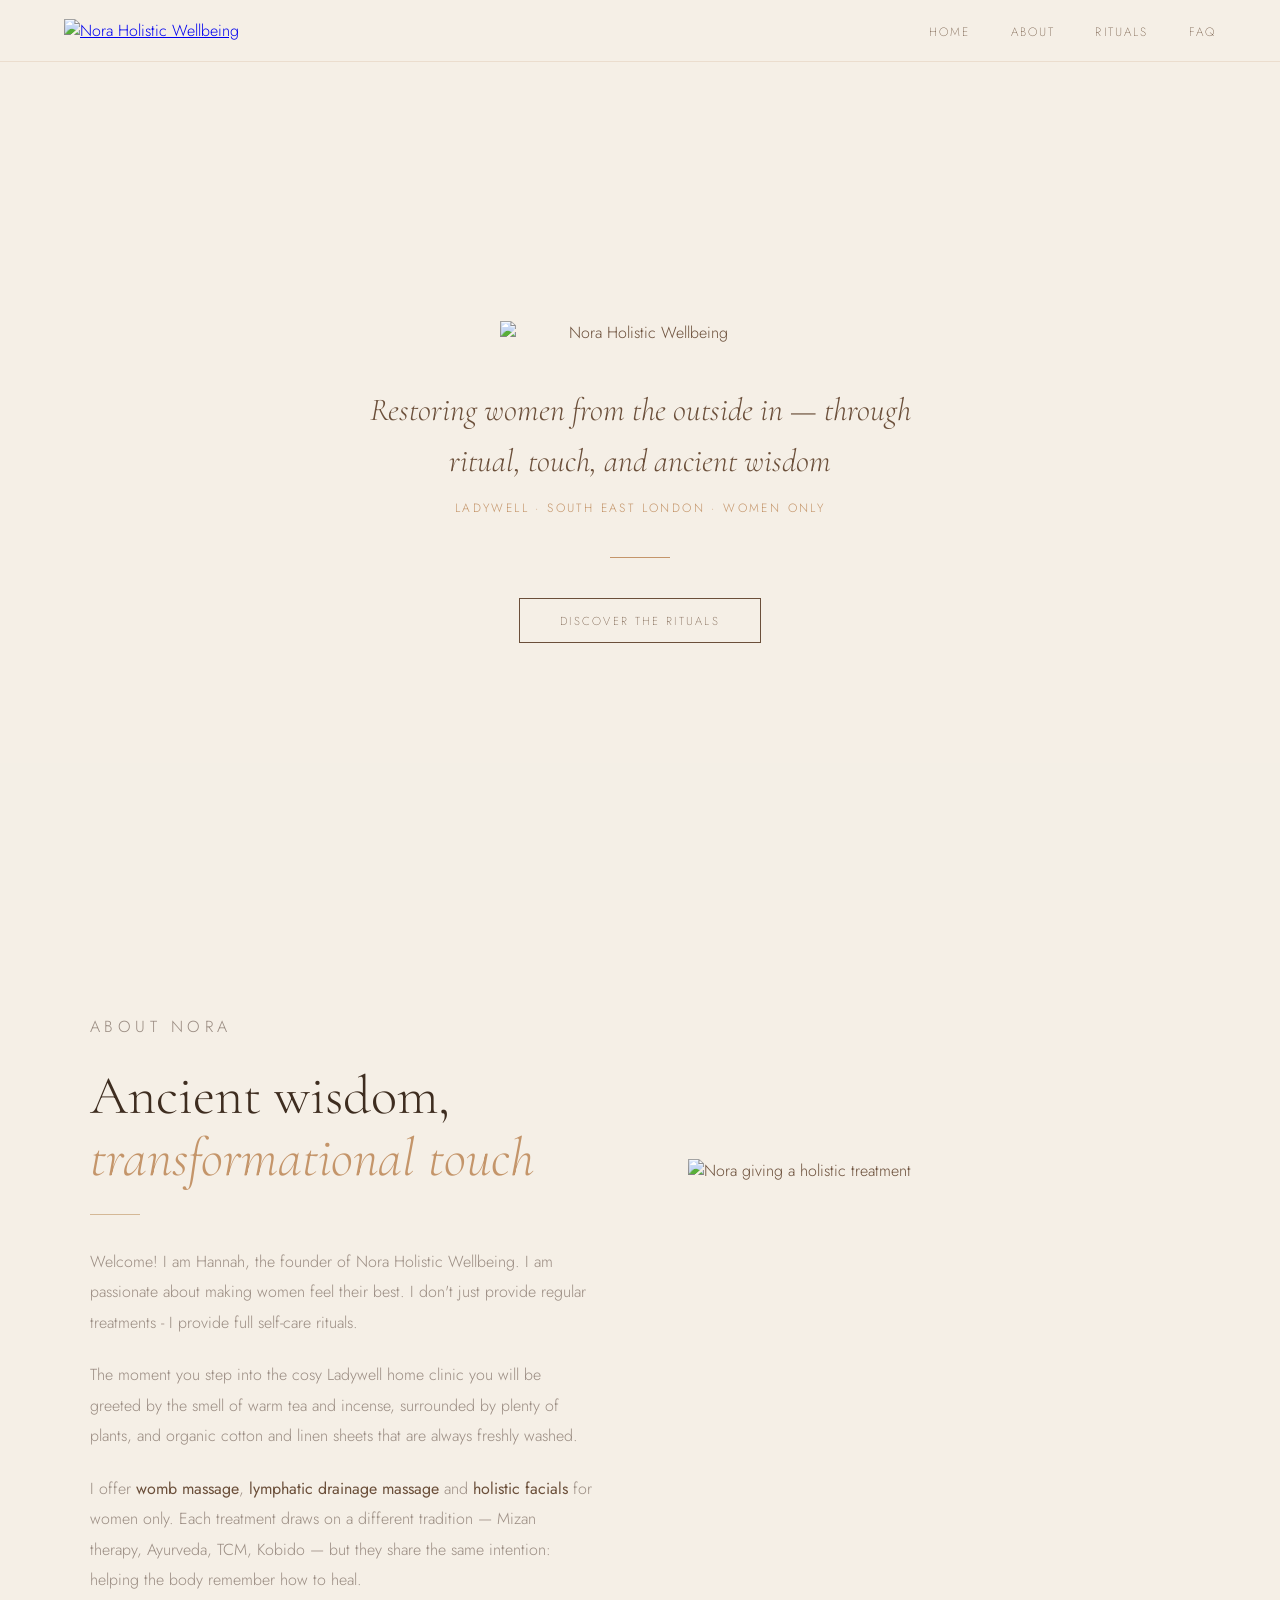
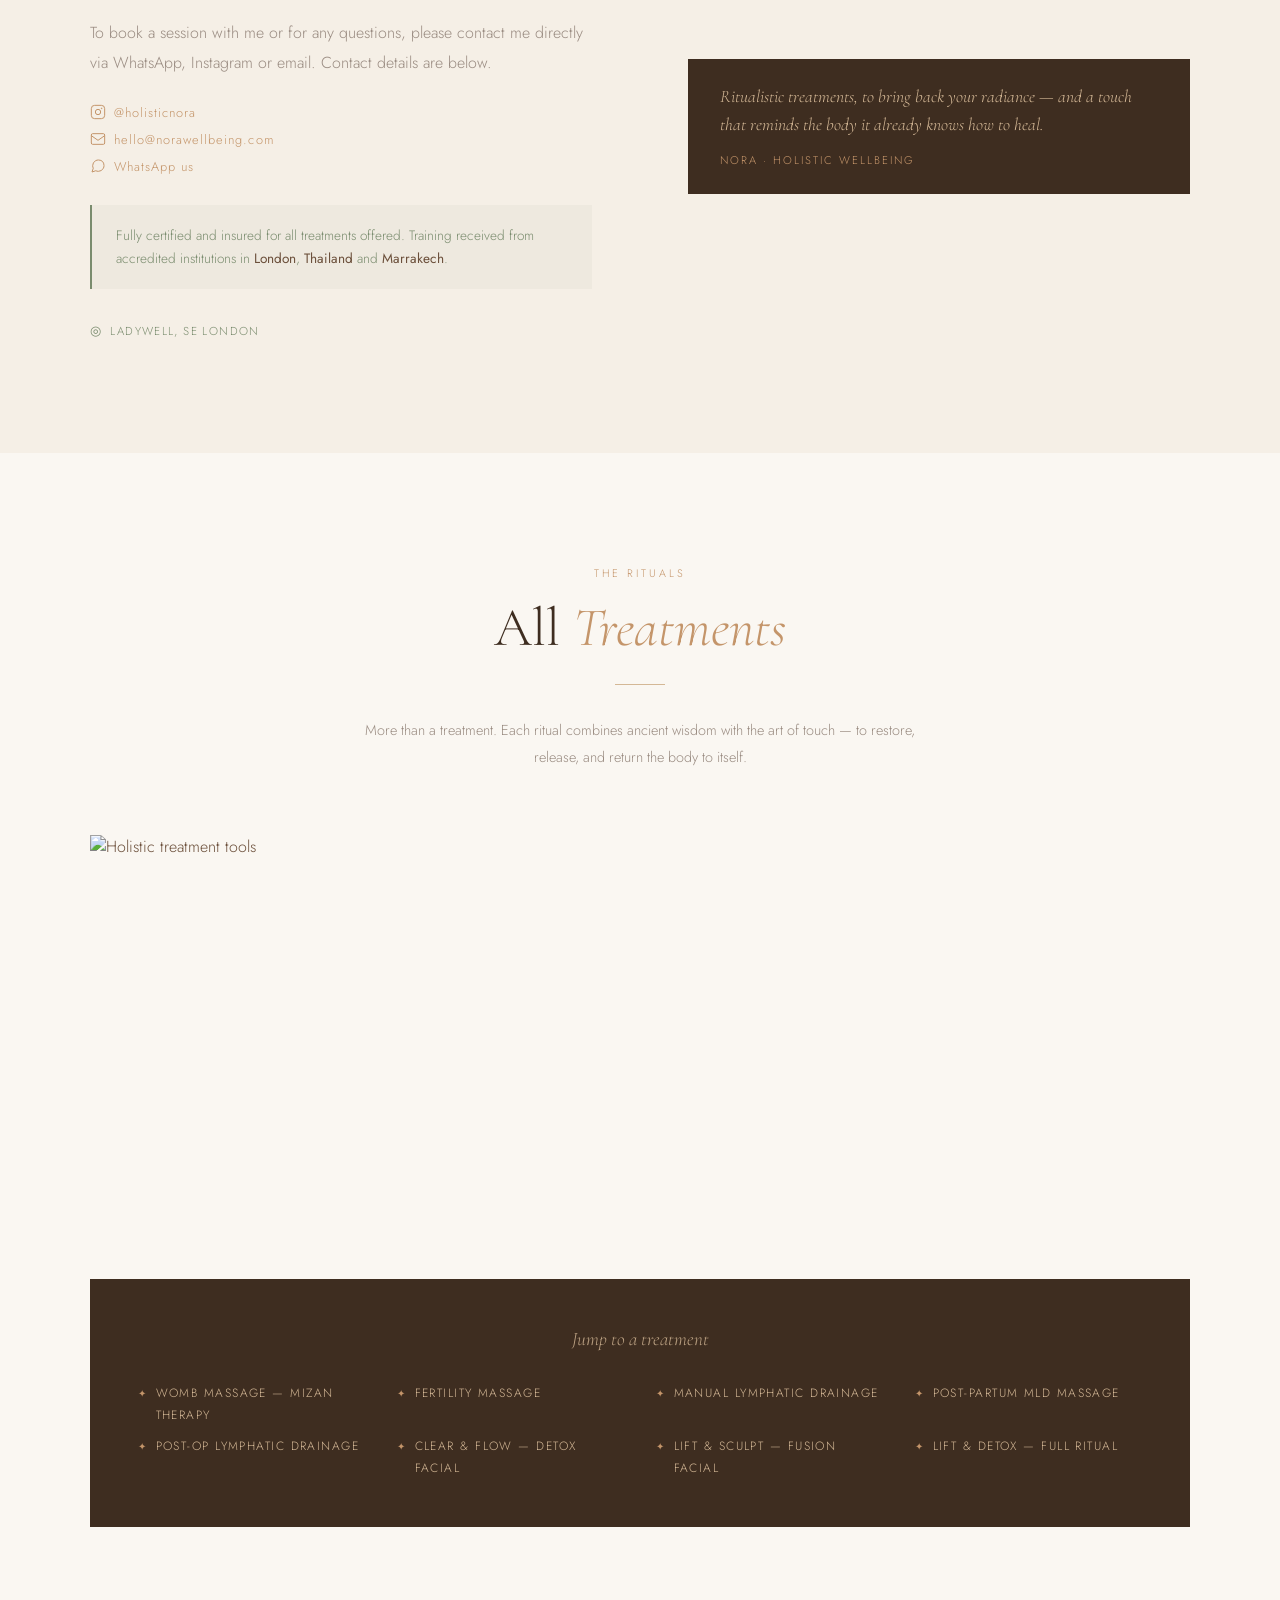
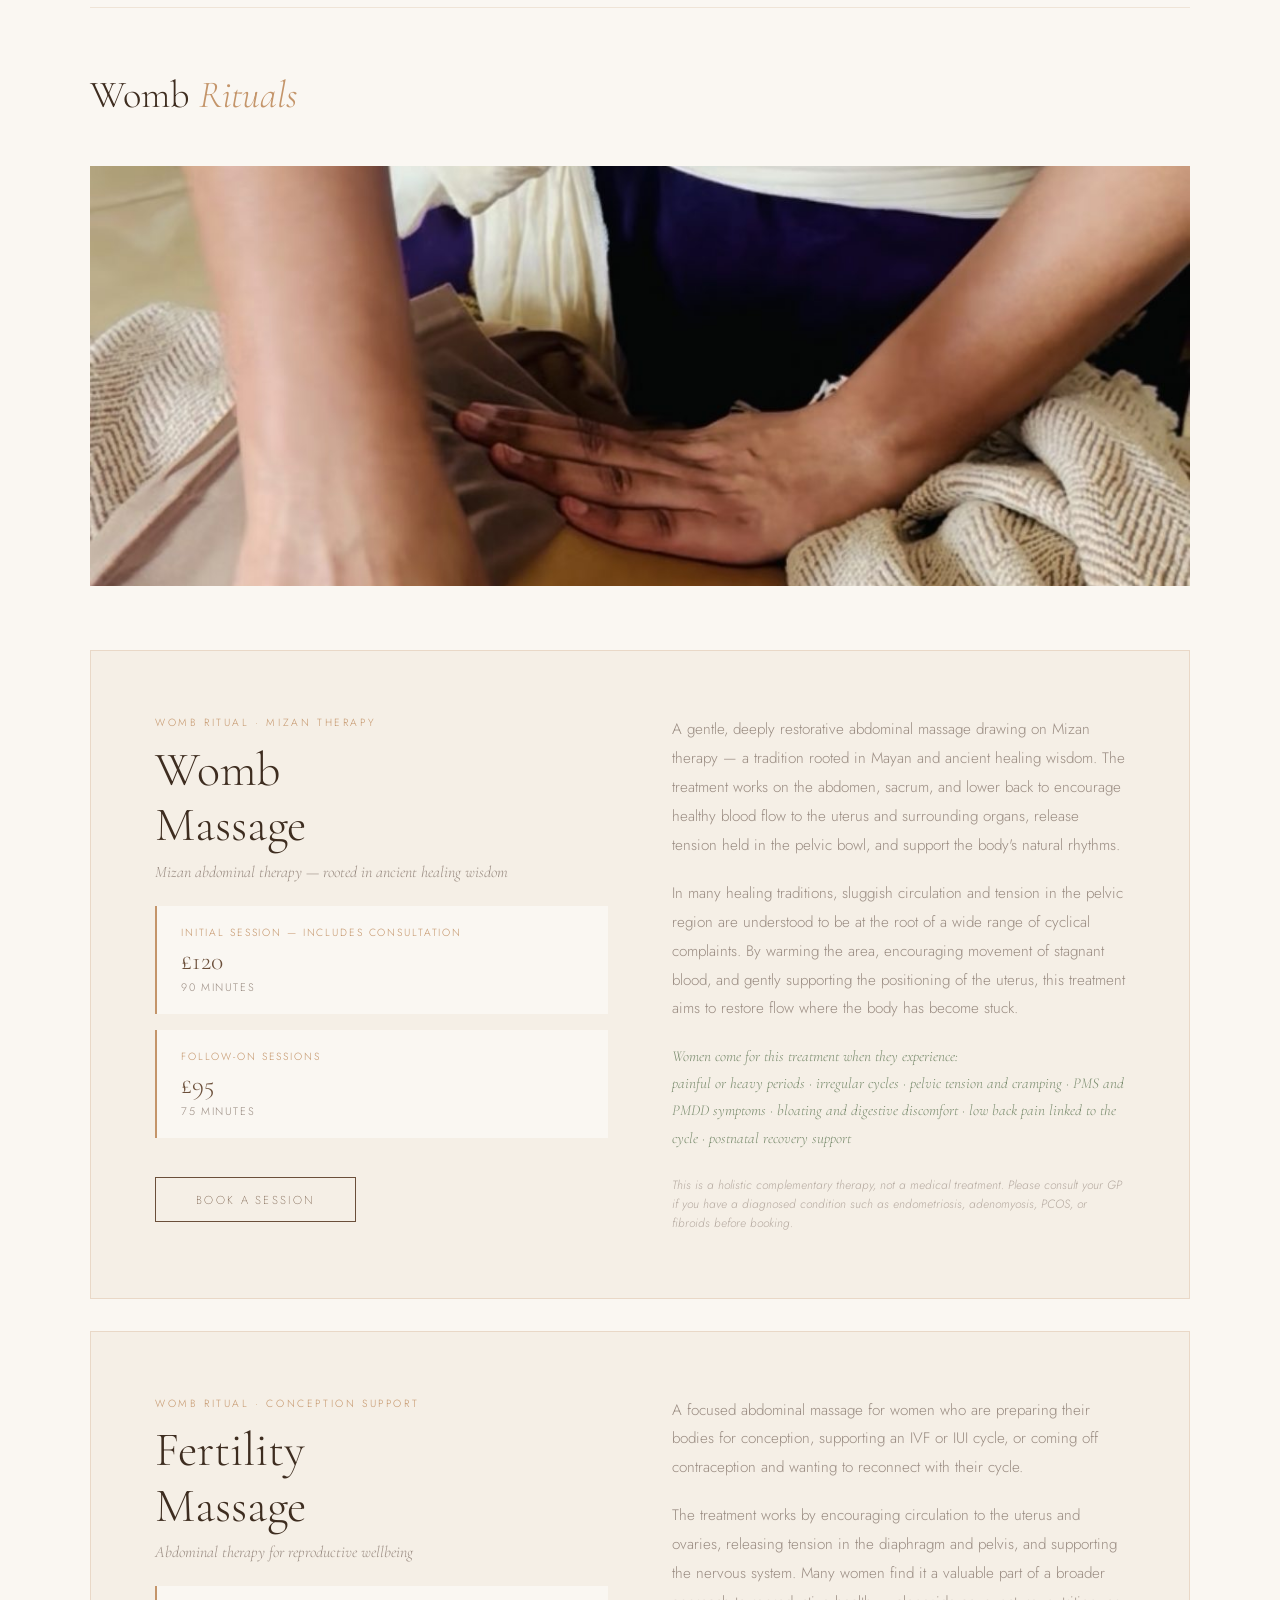
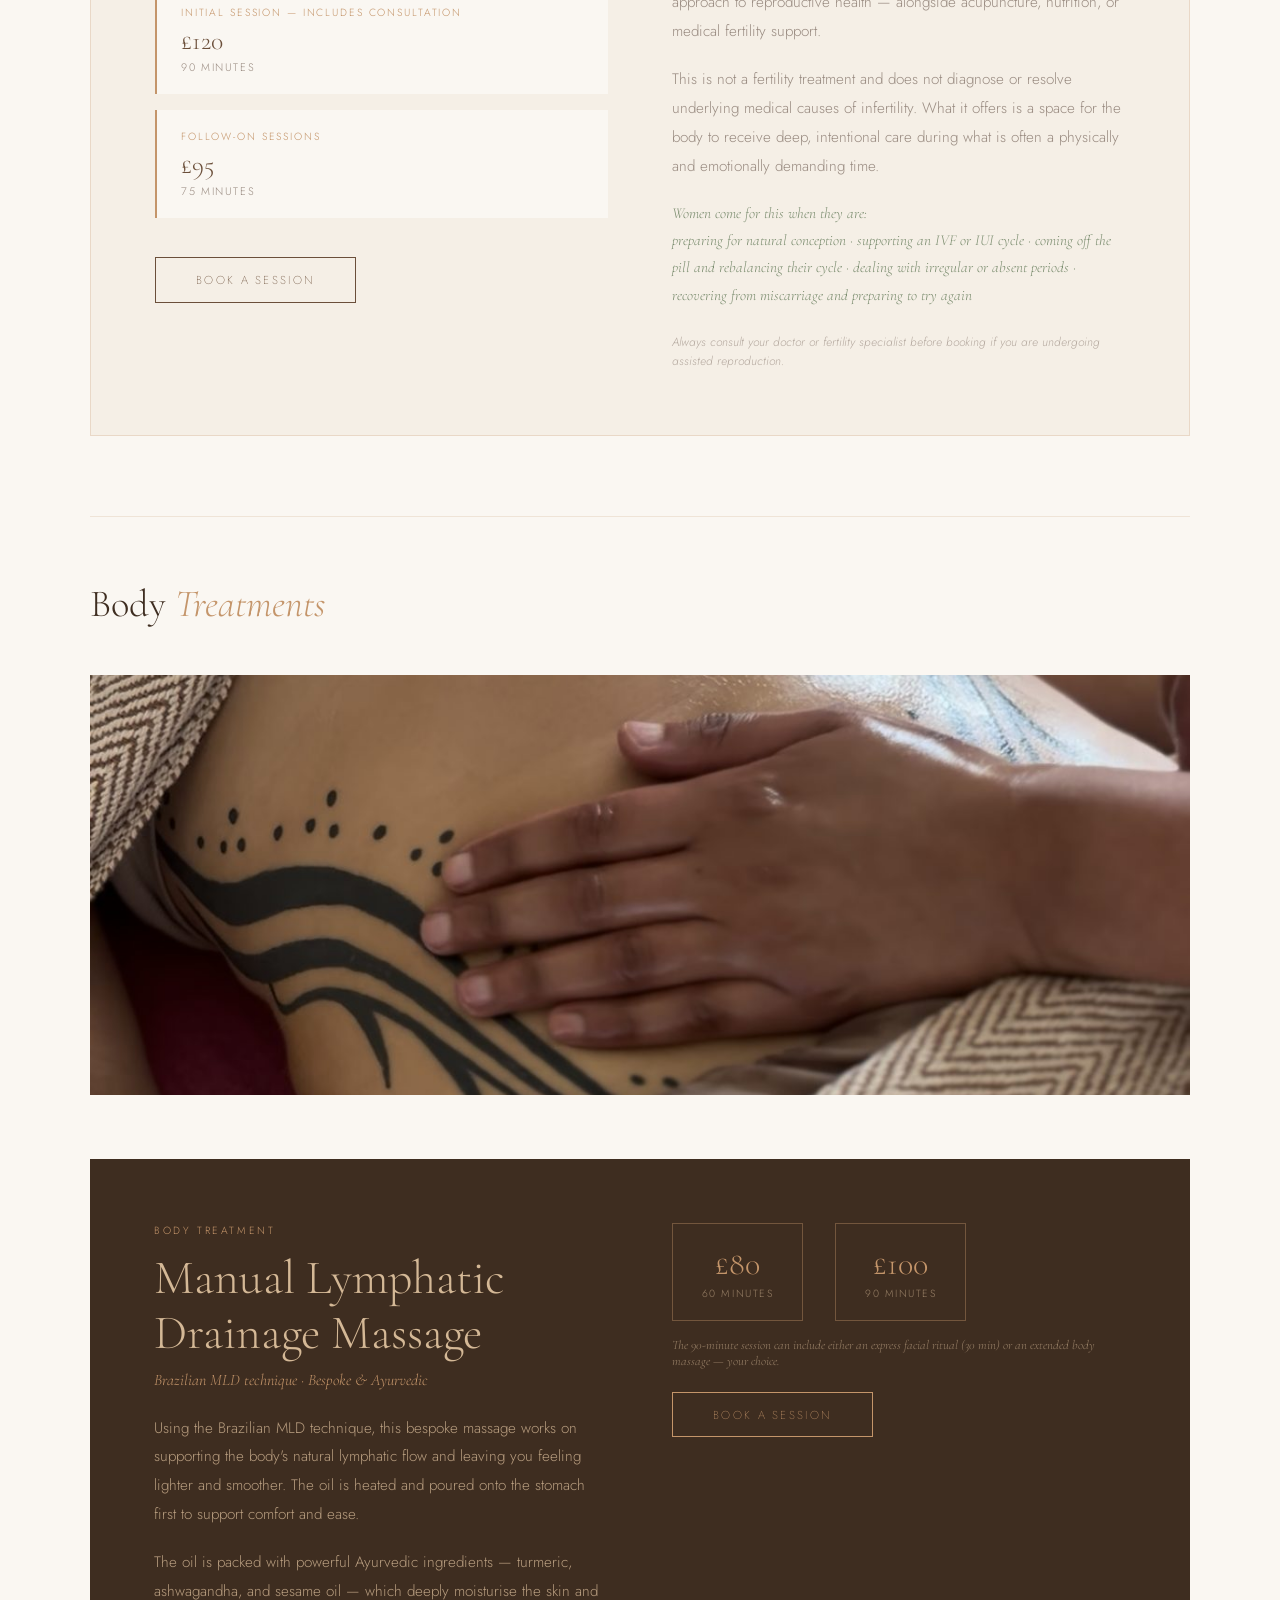
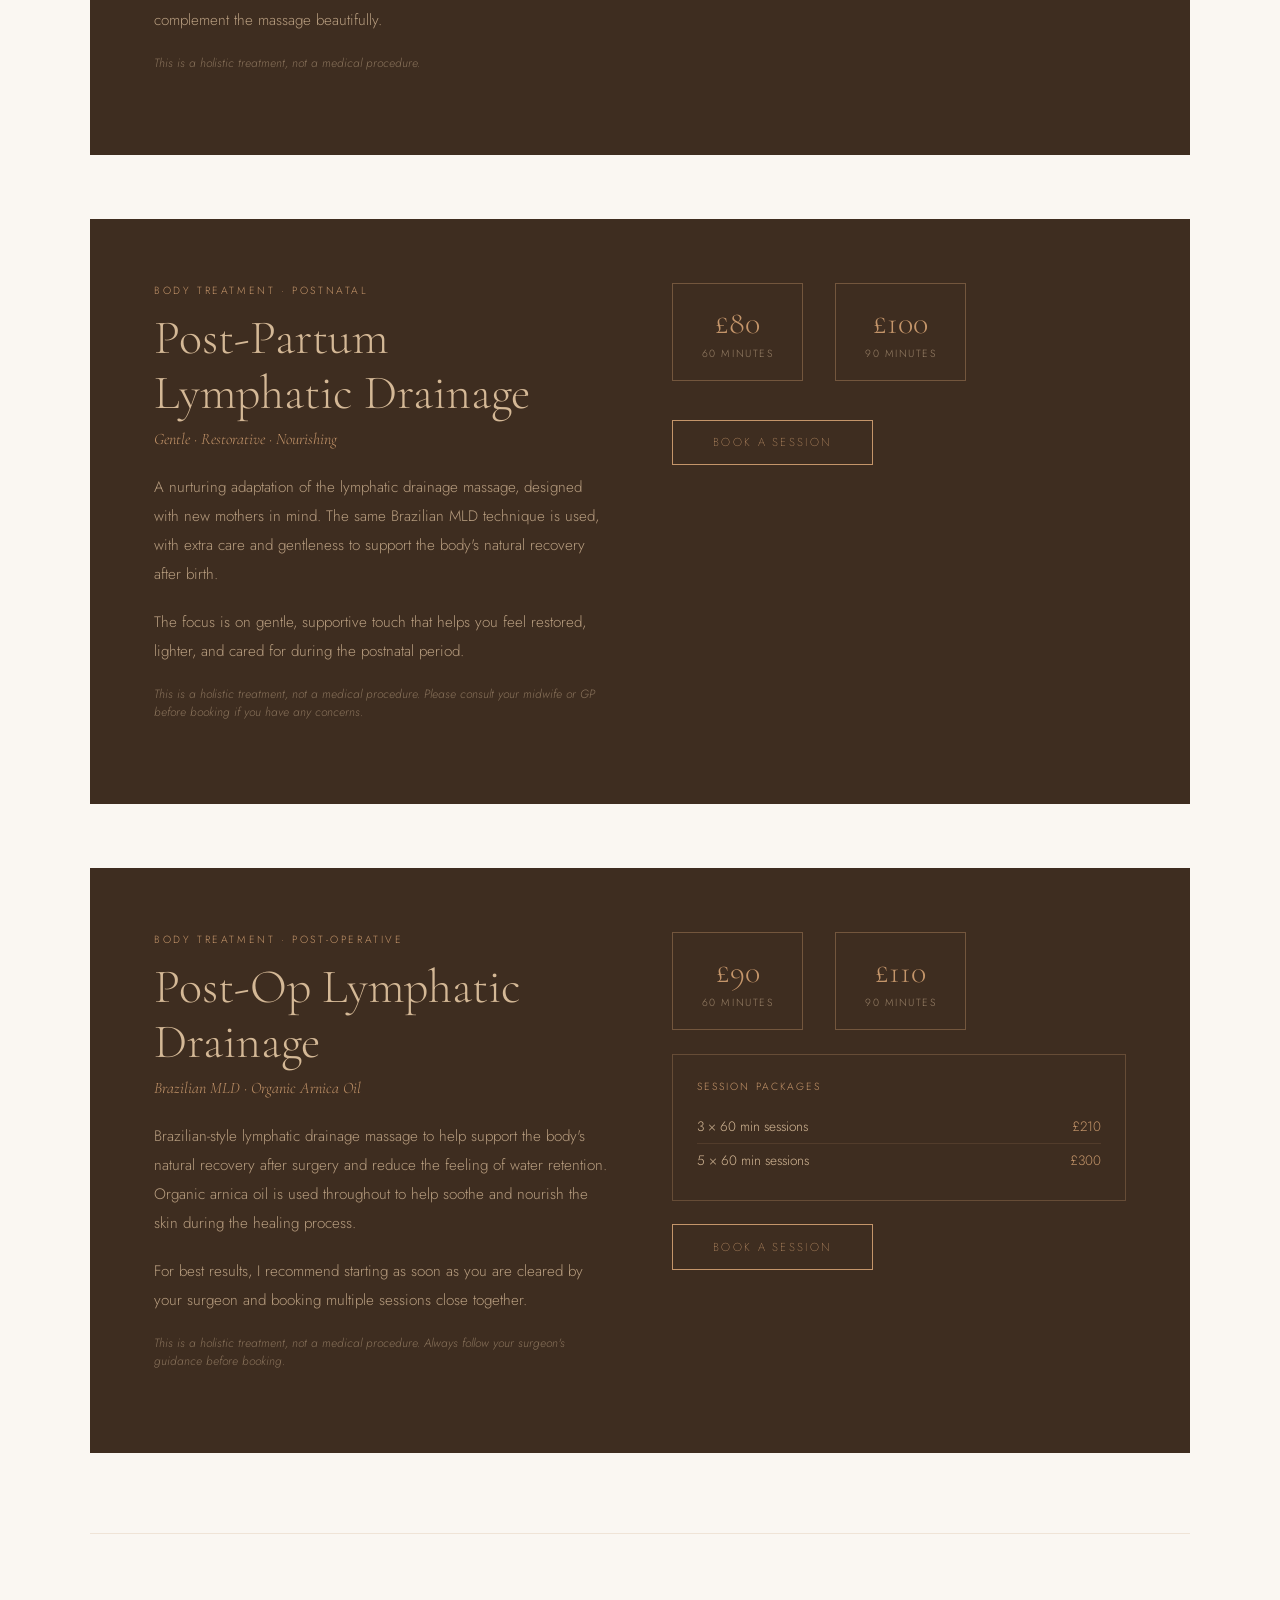
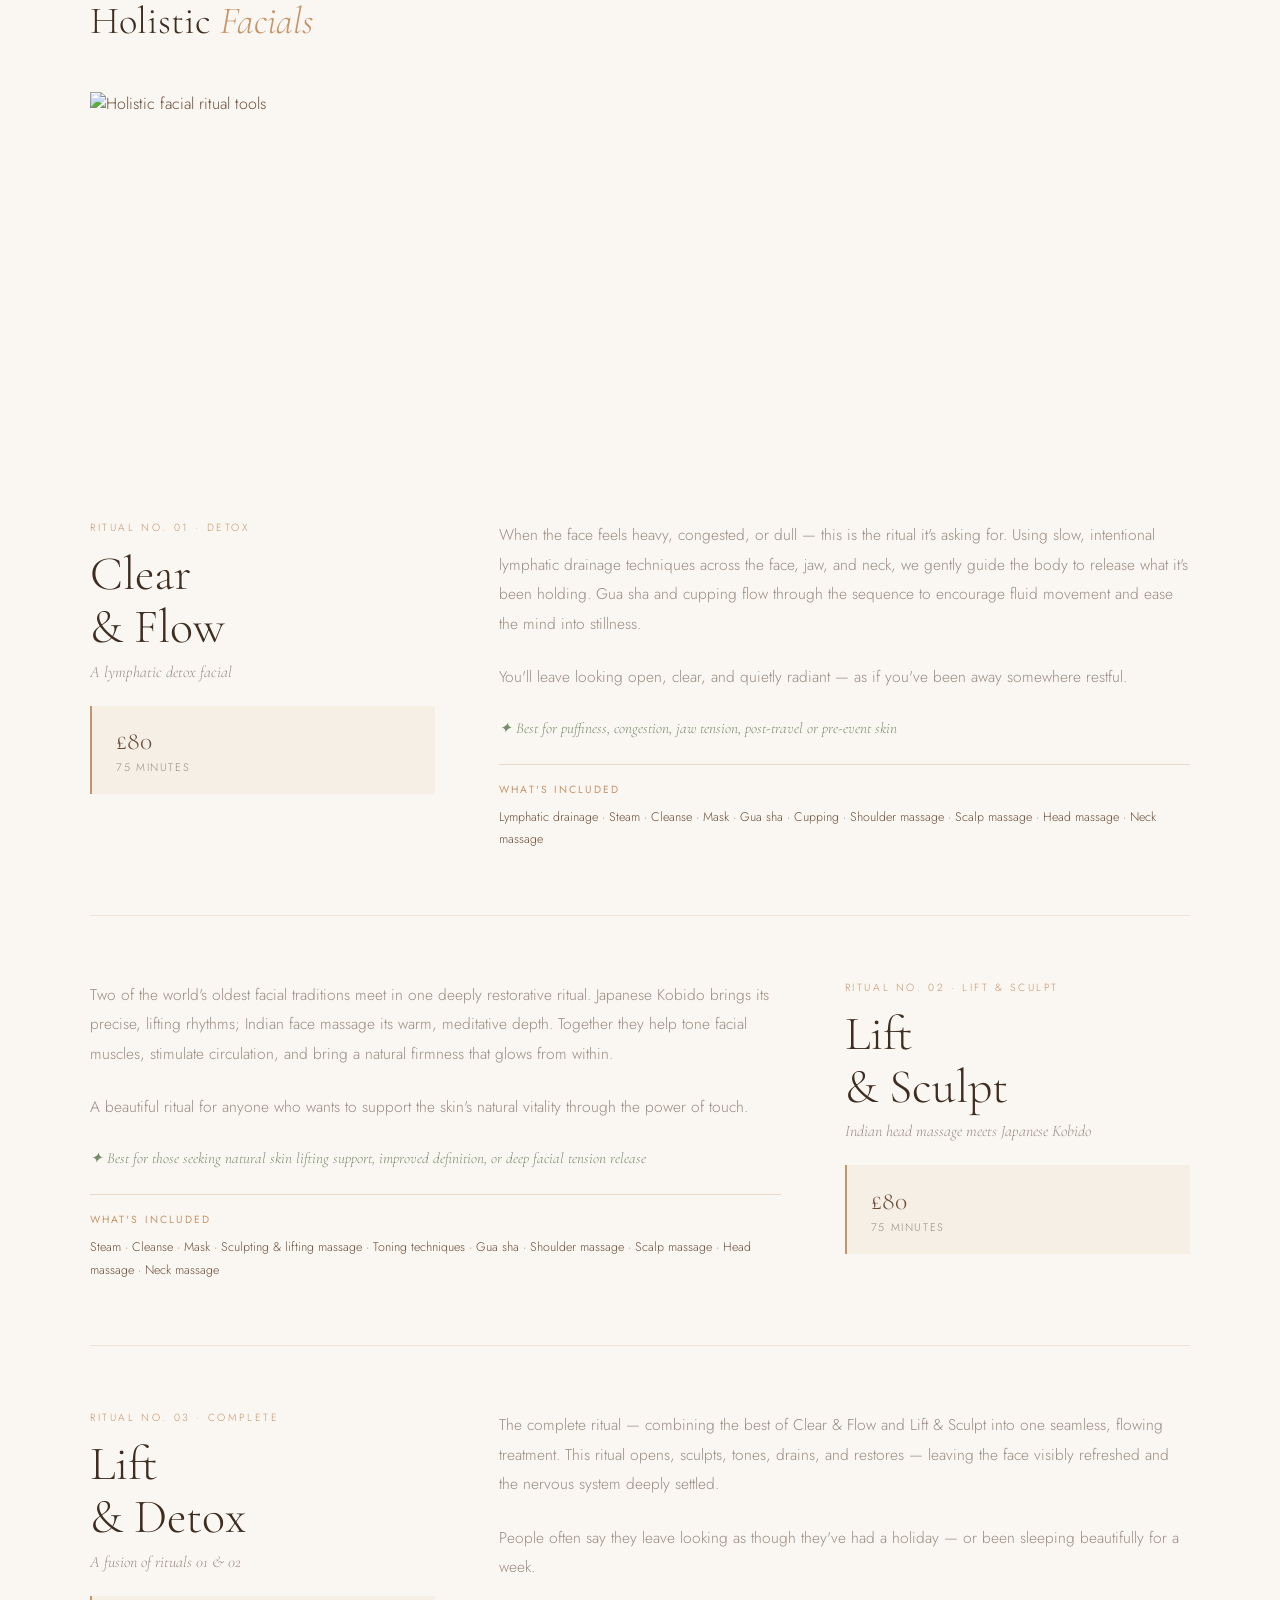
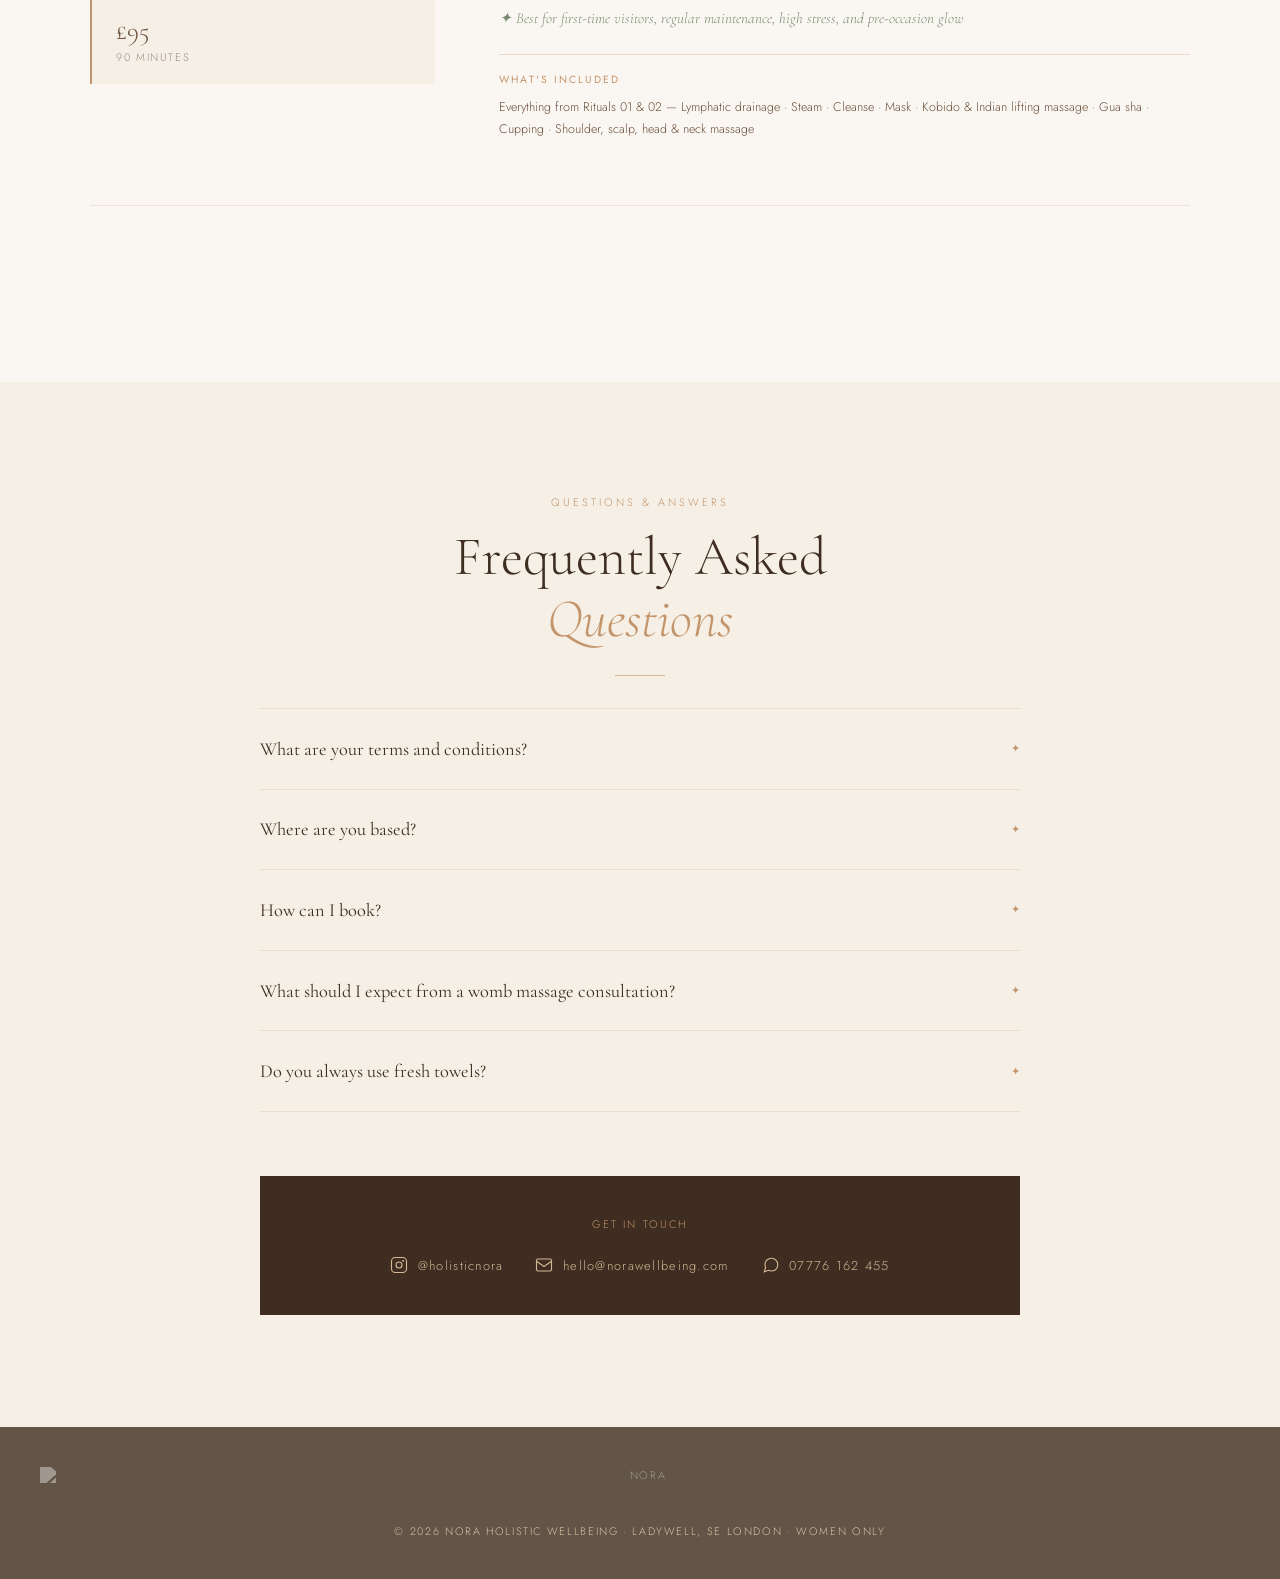
==== index.html @ 3b42503c "Enhance SEO and accessibility features in index.html Updated meta tags for Open Graph and Twitter, a" ====
<!DOCTYPE html>
<html lang="en">
<head>
  <meta charset="UTF-8"/>
  <meta name="viewport" content="width=device-width, initial-scale=1.0"/>
  <title>Nora Holistic Wellbeing | Womb Massage, Lymphatic Drainage &amp; Facials · Ladywell, SE London</title>
  <meta name="description" content="Womb massage, fertility massage, lymphatic drainage and holistic facials for women in Ladywell, SE London. Mizan abdominal therapy, Brazilian MLD, Kobido and Indian facial massage."/>
  <link rel="canonical" href="https://www.norawellbeing.com/"/>
  <meta property="og:type" content="website"/>
  <meta property="og:url" content="https://www.norawellbeing.com/"/>
  <meta property="og:title" content="Nora Holistic Wellbeing | Womb Massage &amp; Holistic Treatments · SE London"/>
  <meta property="og:description" content="Womb massage, fertility massage, lymphatic drainage and holistic facials for women in Ladywell, SE London."/>
  <meta property="og:image" content="https://www.norawellbeing.com/hero.jpg"/>
  <meta name="twitter:card" content="summary_large_image"/>
  <meta name="twitter:image" content="https://www.norawellbeing.com/hero.jpg"/>
  <link rel="icon" href="logo.png" type="image/png"/>
  <link rel="preload" as="image" href="hero.jpg"/>
  <link rel="preconnect" href="https://fonts.googleapis.com"/>
  <link rel="preconnect" href="https://fonts.gstatic.com" crossorigin/>
  <link href="https://fonts.googleapis.com/css2?family=Cormorant+Garamond:ital,wght@0,300;0,400;1,300;1,400&family=Jost:wght@200;300;400&display=swap" rel="stylesheet"/>
  <style>
    :root {
      --parchment: #F5EFE6;
      --cream: #FAF7F2;
      --clay: #C4956A;
      --bark: #6B4F3A;
      --bark-dark: #3E2D20;
      --moss: #7A8C6E;
      --sand: #D4B896;
      --warm-grey: #9A8C82;
    }
    * { margin: 0; padding: 0; box-sizing: border-box; }
    html { scroll-behavior: smooth; }
    body { background: var(--parchment); color: var(--bark); font-family: 'Jost', sans-serif; font-weight: 300; overflow-x: hidden; }

    .skip-link { position: absolute; top: -100%; left: 0; background: var(--bark-dark); color: var(--sand); padding: 0.6rem 1.2rem; z-index: 200; font-size: 0.78rem; letter-spacing: 0.1em; text-decoration: none; }
    .skip-link:focus { top: 0; }

    nav { position: fixed; top: 0; left: 0; right: 0; z-index: 100; display: flex; justify-content: space-between; align-items: center; padding: 1.2rem 4rem; background: rgba(245,239,230,0.92); backdrop-filter: blur(8px); border-bottom: 1px solid rgba(196,149,106,0.2); }
    .nav-logo img { height: 52px; width: auto; }
    .nav-links { display: flex; gap: 2.5rem; list-style: none; }
    .nav-links a { text-decoration: none; color: var(--bark); font-family: 'Jost', sans-serif; font-weight: 200; font-size: 0.75rem; letter-spacing: 0.18em; text-transform: uppercase; transition: color 0.3s; }
    .nav-links a:hover { color: var(--clay); }

    .hamburger { display: none; background: none; border: none; cursor: pointer; padding: 0.3rem; color: var(--bark); line-height: 0; }

    #home { min-height: 100vh; display: flex; flex-direction: column; align-items: center; justify-content: center; text-align: center; padding: 8rem 2rem 4rem; position: relative; overflow: hidden; background-image: url('hero.jpg'); background-size: cover; background-position: center 70%; }
    #home::before { content: ''; position: absolute; inset: 0; background: rgba(245,239,230,0.75); }
    .hero-content { position: relative; z-index: 1; display: flex; flex-direction: column; align-items: center; }
    .hero-logo { width: min(280px, 70vw); margin-bottom: 2.5rem; animation: fadeUp 1.2s ease both; }
    .hero-tagline { font-family: 'Cormorant Garamond', serif; font-style: italic; font-weight: 300; font-size: clamp(1.4rem, 3vw, 2rem); color: var(--bark); max-width: 560px; line-height: 1.6; animation: fadeUp 1.2s 0.2s ease both; margin-bottom: 0.8rem; }
    .hero-sub { font-size: 0.75rem; letter-spacing: 0.2em; text-transform: uppercase; color: var(--clay); animation: fadeUp 1.2s 0.4s ease both; margin-bottom: 2.5rem; }
    .hero-divider { width: 60px; height: 1px; background: var(--clay); margin: 0 auto 2.5rem; animation: fadeUp 1.2s 0.5s ease both; }
    .btn { display: inline-block; padding: 0.85rem 2.5rem; border: 1px solid var(--bark); color: var(--bark); text-decoration: none; font-family: 'Jost', sans-serif; font-weight: 200; font-size: 0.72rem; letter-spacing: 0.2em; text-transform: uppercase; transition: all 0.3s; animation: fadeUp 1.2s 0.6s ease both; }
    .btn:hover { background: var(--bark); color: var(--cream); }
    .btn-clay { border-color: var(--clay); color: var(--clay); }
    .btn-clay:hover { background: var(--clay); color: var(--cream); }

    section { padding: 7rem 2rem; }
    .section-label { font-size: 0.68rem; letter-spacing: 0.28em; text-transform: uppercase; color: var(--clay); margin-bottom: 1rem; }
    .section-heading { font-family: 'Cormorant Garamond', serif; font-weight: 300; font-size: clamp(2.2rem, 5vw, 3.4rem); line-height: 1.15; color: var(--bark-dark); margin-bottom: 1.5rem; }
    .section-heading em { font-style: italic; color: var(--clay); }
    .thin-rule { width: 50px; height: 1px; background: var(--sand); margin-bottom: 2rem; }

    #about { background: var(--parchment); }
    .about-inner { max-width: 1100px; margin: 0 auto; display: grid; grid-template-columns: 1fr 1fr; gap: 6rem; align-items: center; }
    .about-text p { font-size: 1rem; line-height: 1.9; color: var(--warm-grey); margin-bottom: 1.4rem; }
    .about-text p strong { color: var(--bark); font-weight: 400; }
    .about-image { width: 100%; height: 500px; object-fit: cover; display: block; }
    .about-image-caption { background: var(--bark-dark); color: var(--sand); padding: 1.5rem 2rem; font-family: 'Cormorant Garamond', serif; font-style: italic; font-size: 1.1rem; line-height: 1.6; }
    .about-image-caption-sub { font-family: 'Jost', sans-serif; font-style: normal; font-size: 0.7rem; letter-spacing: 0.18em; text-transform: uppercase; color: var(--clay); margin-top: 0.8rem; }
    .location-tag { display: inline-flex; align-items: center; gap: 0.5rem; font-size: 0.72rem; letter-spacing: 0.12em; text-transform: uppercase; color: var(--moss); margin-top: 2rem; }
    .location-tag::before { content: '◎'; font-size: 0.8rem; }
    .about-contact-links { margin-top: 1.5rem; display: flex; flex-direction: column; gap: 0.5rem; }
    .about-contact-links a { display: inline-flex; align-items: center; gap: 0.5rem; color: var(--clay); text-decoration: none; font-size: 0.8rem; letter-spacing: 0.08em; transition: color 0.3s; }
    .about-contact-links a:hover { color: var(--bark); }
    .about-contact-links svg { width: 16px; height: 16px; flex-shrink: 0; }
    .training-badge { margin-top: 1.8rem; padding: 1.2rem 1.5rem; border-left: 2px solid var(--moss); background: rgba(122,140,110,0.06); }
    .training-badge p { font-size: 0.85rem !important; line-height: 1.7 !important; color: var(--moss) !important; margin-bottom: 0 !important; }

    #rituals { background: var(--cream); }
    .rituals-inner { max-width: 1100px; margin: 0 auto; }
    .rituals-header { text-align: center; margin-bottom: 4rem; }
    .rituals-header .thin-rule { margin: 0 auto 2rem; }
    .rituals-image-banner { width: 100%; height: 380px; object-fit: cover; object-position: center 40%; display: block; margin-bottom: 4rem; }
    .treatment-menu { background: var(--bark-dark); padding: 3rem; margin-bottom: 5rem; }
    .treatment-menu-title { font-family: 'Cormorant Garamond', serif; font-style: italic; font-size: 1.2rem; color: var(--sand); margin-bottom: 2rem; text-align: center; opacity: 0.85; }
    .treatment-menu-grid { display: grid; grid-template-columns: repeat(auto-fit, minmax(220px, 1fr)); gap: 0.6rem 2rem; }
    .treatment-menu-item { display: flex; align-items: baseline; gap: 0.6rem; }
    .treatment-menu-item::before { content: '✦'; color: var(--clay); font-size: 0.6rem; flex-shrink: 0; }
    .treatment-menu-item a { color: var(--sand); text-decoration: none; font-size: 0.75rem; letter-spacing: 0.12em; text-transform: uppercase; transition: color 0.3s; line-height: 1.8; }
    .treatment-menu-item a:hover { color: var(--clay); }

    .womb-card { background: var(--parchment); border: 1px solid rgba(196,149,106,0.25); padding: 4rem; margin-bottom: 2rem; display: grid; grid-template-columns: 1fr 1fr; gap: 4rem; align-items: start; }
    .womb-image { width: 100%; height: 420px; object-fit: cover; object-position: center 38%; display: block; margin-bottom: 4rem; }
    .womb-heading { font-family: 'Cormorant Garamond', serif; font-size: clamp(2rem, 4vw, 3rem); font-weight: 300; color: var(--bark-dark); line-height: 1.15; margin-bottom: 0.5rem; }
    .womb-subtitle { font-family: 'Cormorant Garamond', serif; font-style: italic; font-size: 1rem; color: var(--warm-grey); margin-bottom: 1.5rem; }
    .womb-description { font-size: 0.95rem; line-height: 1.9; color: var(--warm-grey); margin-bottom: 1.2rem; }
    .womb-best-for { font-family: 'Cormorant Garamond', serif; font-style: italic; font-size: 0.95rem; color: var(--moss); margin-bottom: 1.5rem; line-height: 1.8; }
    .womb-disclaimer { font-size: 0.75rem; font-style: italic; color: var(--warm-grey); opacity: 0.7; margin-top: 1.5rem; line-height: 1.6; }
    .womb-price-block { background: var(--cream); padding: 1.2rem 1.5rem; border-left: 2px solid var(--clay); margin-bottom: 1rem; }
    .womb-price { font-family: 'Cormorant Garamond', serif; font-size: 1.6rem; color: var(--bark); font-weight: 300; }
    .womb-price-label { font-size: 0.65rem; letter-spacing: 0.18em; text-transform: uppercase; color: var(--clay); margin-bottom: 0.3rem; }
    .womb-duration { font-size: 0.68rem; letter-spacing: 0.15em; text-transform: uppercase; color: var(--warm-grey); margin-top: 0.2rem; }

    .ritual-card { display: grid; grid-template-columns: 1fr 2fr; gap: 4rem; margin-bottom: 4rem; padding-bottom: 4rem; border-bottom: 1px solid rgba(196,149,106,0.2); align-items: start; }
    .ritual-card.reverse { grid-template-columns: 2fr 1fr; }
    .ritual-card.reverse .ritual-meta { order: 2; }
    .ritual-card.reverse .ritual-body { order: 1; }
    .ritual-meta { position: sticky; top: 120px; }
    .ritual-number { font-size: 0.65rem; letter-spacing: 0.25em; text-transform: uppercase; color: var(--clay); margin-bottom: 0.8rem; }
    .ritual-name { font-family: 'Cormorant Garamond', serif; font-size: clamp(2rem, 4vw, 3rem); font-weight: 300; color: var(--bark-dark); line-height: 1.1; margin-bottom: 0.5rem; }
    .ritual-subtitle { font-family: 'Cormorant Garamond', serif; font-style: italic; font-size: 1rem; color: var(--warm-grey); margin-bottom: 1.5rem; }
    .ritual-price-block { background: var(--parchment); padding: 1.2rem 1.5rem; border-left: 2px solid var(--clay); }
    .ritual-price { font-family: 'Cormorant Garamond', serif; font-size: 1.6rem; color: var(--bark); font-weight: 300; }
    .ritual-duration { font-size: 0.68rem; letter-spacing: 0.15em; text-transform: uppercase; color: var(--warm-grey); margin-top: 0.2rem; }
    .ritual-description { font-size: 0.97rem; line-height: 1.9; color: var(--warm-grey); margin-bottom: 1.5rem; }
    .ritual-best-for { font-family: 'Cormorant Garamond', serif; font-style: italic; font-size: 0.95rem; color: var(--moss); margin-bottom: 1.5rem; line-height: 1.6; }
    .ritual-includes { font-size: 0.78rem; line-height: 1.8; color: var(--bark); border-top: 1px solid rgba(196,149,106,0.3); padding-top: 1rem; }
    .ritual-includes strong { display: block; font-size: 0.65rem; letter-spacing: 0.2em; text-transform: uppercase; color: var(--clay); margin-bottom: 0.4rem; font-weight: 400; }

    .mld-card { background: var(--bark-dark); color: var(--sand); padding: 4rem; margin-top: 2rem; margin-bottom: 4rem; display: grid; grid-template-columns: 1fr 1fr; gap: 4rem; align-items: start; }
    .mld-heading { font-family: 'Cormorant Garamond', serif; font-size: clamp(2rem, 4vw, 3rem); font-weight: 300; color: var(--sand); line-height: 1.15; margin-bottom: 0.5rem; }
    .mld-subtitle { font-family: 'Cormorant Garamond', serif; font-style: italic; font-size: 1rem; color: var(--clay); margin-bottom: 1.5rem; }
    .mld-description { font-size: 0.95rem; line-height: 1.9; color: rgba(212,184,150,0.8); margin-bottom: 1.2rem; }
    .mld-disclaimer { font-size: 0.75rem; font-style: italic; color: rgba(212,184,150,0.5); margin-bottom: 1.2rem; }
    .mld-prices { display: flex; gap: 2rem; flex-wrap: wrap; margin-bottom: 1rem; }
    .mld-price-item { border: 1px solid rgba(196,149,106,0.4); padding: 1.2rem 1.8rem; text-align: center; }
    .mld-price-amount { font-family: 'Cormorant Garamond', serif; font-size: 2rem; color: var(--clay); font-weight: 300; }
    .mld-price-duration { font-size: 0.65rem; letter-spacing: 0.15em; text-transform: uppercase; color: var(--sand); opacity: 0.6; margin-top: 0.2rem; }
    .price-note { font-size: 0.8rem; font-style: italic; color: rgba(212,184,150,0.6); margin-top: 0.5rem; font-family: 'Cormorant Garamond', serif; }
    .package-box { border: 1px solid rgba(196,149,106,0.3); padding: 1.5rem; margin-top: 1.5rem; }
    .package-box-title { font-size: 0.65rem; letter-spacing: 0.2em; text-transform: uppercase; color: var(--clay); margin-bottom: 1rem; }
    .package-item { font-size: 0.85rem; color: var(--sand); padding: 0.4rem 0; border-bottom: 1px solid rgba(196,149,106,0.15); display: flex; justify-content: space-between; }
    .package-item:last-child { border-bottom: none; }
    .section-sub-heading { font-family: 'Cormorant Garamond', serif; font-weight: 300; font-size: clamp(1.6rem, 3vw, 2.4rem); color: var(--bark-dark); margin: 5rem 0 3rem; padding-top: 4rem; border-top: 1px solid rgba(196,149,106,0.2); }
    .section-sub-heading em { font-style: italic; color: var(--clay); }

    #faq { background: var(--parchment); }
    .faq-inner { max-width: 760px; margin: 0 auto; text-align: center; }
    .faq-list { text-align: left; }
    .faq-item { border-bottom: 1px solid rgba(196,149,106,0.2); }
    .faq-item:first-child { border-top: 1px solid rgba(196,149,106,0.2); }
    .faq-question { width: 100%; background: none; border: none; cursor: pointer; padding: 1.8rem 0; font-family: 'Cormorant Garamond', serif; font-size: 1.15rem; font-weight: 400; color: var(--bark-dark); display: flex; justify-content: space-between; align-items: center; gap: 1rem; text-align: left; }
    .faq-question::after { content: '✦'; font-size: 0.7rem; color: var(--clay); flex-shrink: 0; transition: transform 0.35s ease; }
    .faq-item.open .faq-question::after { transform: rotate(45deg); }
    .faq-answer-wrap { max-height: 0; overflow: hidden; transition: max-height 0.4s ease; }
    .faq-item.open .faq-answer-wrap { max-height: 600px; }
    .faq-answer { font-size: 0.92rem; line-height: 1.85; color: var(--warm-grey); padding-bottom: 1.8rem; }
    .faq-answer a { color: var(--clay); text-decoration: none; }
    .faq-answer a:hover { text-decoration: underline; }
    .contact-links-block { margin-top: 4rem; padding: 2.5rem; background: var(--bark-dark); text-align: center; }
    .contact-links-block p { font-size: 0.68rem; letter-spacing: 0.2em; text-transform: uppercase; color: var(--clay); margin-bottom: 1.5rem; }
    .contact-links-icons { display: flex; justify-content: center; gap: 2rem; flex-wrap: wrap; }
    .contact-link-icon { display: flex; align-items: center; gap: 0.6rem; color: var(--sand); text-decoration: none; font-size: 0.8rem; letter-spacing: 0.1em; transition: color 0.3s; }
    .contact-link-icon:hover { color: var(--clay); }
    .contact-link-icon svg { width: 18px; height: 18px; }

    footer { background: var(--bark-dark); color: var(--sand); text-align: center; padding: 2.5rem; font-size: 0.68rem; letter-spacing: 0.15em; text-transform: uppercase; opacity: 0.8; }
    footer img { height: 40px; margin-bottom: 1rem; display: block; margin-left: auto; margin-right: auto; filter: brightness(0) invert(1) opacity(0.4); }

    @keyframes fadeUp { from { opacity: 0; transform: translateY(24px); } to { opacity: 1; transform: translateY(0); } }
    .reveal { opacity: 0; transform: translateY(30px); transition: opacity 0.8s ease, transform 0.8s ease; }
    .reveal.visible { opacity: 1; transform: translateY(0); }

    @media (max-width: 768px) {
      nav { padding: 1rem 1.5rem; }
      .hamburger { display: block; }
      .nav-links {
        display: none;
        position: absolute;
        top: 100%;
        left: 0;
        right: 0;
        flex-direction: column;
        gap: 0;
        background: rgba(245,239,230,0.97);
        backdrop-filter: blur(8px);
        border-bottom: 1px solid rgba(196,149,106,0.2);
      }
      .nav-links.open { display: flex; }
      .nav-links li { border-bottom: 1px solid rgba(196,149,106,0.1); }
      .nav-links a { display: block; padding: 1rem 1.5rem; font-size: 0.72rem; }
      .about-inner { grid-template-columns: 1fr; gap: 3rem; }
      .about-image { height: 320px; }
      .ritual-card { grid-template-columns: 1fr !important; gap: 2rem; }
      .ritual-card.reverse { grid-template-columns: 1fr !important; }
      .ritual-card.reverse .ritual-meta { order: 1 !important; }
      .ritual-card.reverse .ritual-body { order: 2 !important; }
      .ritual-meta { position: static; }
      .ritual-body { min-width: 0; }
      .ritual-description { overflow-wrap: break-word; }
      .mld-card { grid-template-columns: 1fr; gap: 2rem; padding: 2.5rem; }
      .womb-card { grid-template-columns: 1fr; gap: 2rem; padding: 2rem; }
      .treatment-menu { padding: 2rem 1.5rem; }
      .treatment-menu-grid { grid-template-columns: 1fr 1fr; }
      .rituals-image-banner { height: 220px; }
      .womb-image { height: 260px; }
    }
  </style>
</head>
<body>

<a href="#home" class="skip-link">Skip to main content</a>

<nav aria-label="Main navigation">
  <div class="nav-logo">
    <a href="#home"><img src="logo.png" alt="Nora Holistic Wellbeing"/></a>
  </div>
  <button class="hamburger" aria-label="Toggle navigation" aria-expanded="false" aria-controls="nav-links">
    <svg width="22" height="22" viewBox="0 0 24 24" fill="none" stroke="currentColor" stroke-width="1.5" aria-hidden="true">
      <line x1="3" y1="6" x2="21" y2="6"/>
      <line x1="3" y1="12" x2="21" y2="12"/>
      <line x1="3" y1="18" x2="21" y2="18"/>
    </svg>
  </button>
  <ul class="nav-links" id="nav-links">
    <li><a href="#home">Home</a></li>
    <li><a href="#about">About</a></li>
    <li><a href="#rituals">Rituals</a></li>
    <li><a href="#faq">FAQ</a></li>
  </ul>
</nav>

<section id="home">
  <div class="hero-content">
    <img src="logo.png" alt="Nora Holistic Wellbeing" class="hero-logo"/>
    <p class="hero-tagline">Restoring women from the outside in — through ritual, touch, and ancient wisdom</p>
    <p class="hero-sub">Ladywell · South East London · Women Only</p>
    <div class="hero-divider"></div>
    <a href="#rituals" class="btn">Discover the Rituals</a>
  </div>
</section>

<section id="about">
  <div class="about-inner">
    <div class="about-text reveal">
      <p class="section-label">About Nora</p>
      <h2 class="section-heading">Ancient wisdom,<br/><em>transformational touch</em></h2>
      <div class="thin-rule"></div>
      <p>Welcome! I am Hannah, the founder of Nora Holistic Wellbeing. I am passionate about making women feel their best. I don't just provide regular treatments - I provide full self-care rituals.</p>
      <p>The moment you step into the cosy Ladywell home clinic you will be greeted by the smell of warm tea and incense, surrounded by plenty of plants, and organic cotton and linen sheets that are always freshly washed.</p>
      <p>I offer <strong>womb massage</strong>, <strong>lymphatic drainage massage</strong> and <strong>holistic facials</strong> for women only. Each treatment draws on a different tradition — Mizan therapy, Ayurveda, TCM, Kobido — but they share the same intention: helping the body remember how to heal.</p>
      <p>To book a session with me or for any questions, please contact me directly via WhatsApp, Instagram or email. Contact details are below.</p>
      <div class="about-contact-links">
        <a href="https://www.instagram.com/holisticnora" target="_blank" rel="noopener noreferrer">
          <svg viewBox="0 0 24 24" fill="none" stroke="currentColor" stroke-width="1.5"><rect x="2" y="2" width="20" height="20" rx="5"/><circle cx="12" cy="12" r="4"/><circle cx="17.5" cy="6.5" r="0.5" fill="currentColor"/></svg>
          @holisticnora
        </a>
        <a href="mailto:hello@norawellbeing.com">
          <svg viewBox="0 0 24 24" fill="none" stroke="currentColor" stroke-width="1.5"><rect x="2" y="4" width="20" height="16" rx="2"/><path d="m2 7 10 7 10-7"/></svg>
          hello@norawellbeing.com
        </a>
        <a href="https://wa.me/447776162455" target="_blank" rel="noopener noreferrer">
          <svg viewBox="0 0 24 24" fill="none" stroke="currentColor" stroke-width="1.5"><path d="M21 11.5a8.38 8.38 0 0 1-.9 3.8 8.5 8.5 0 0 1-7.6 4.7 8.38 8.38 0 0 1-3.8-.9L3 21l1.9-5.7a8.38 8.38 0 0 1-.9-3.8 8.5 8.5 0 0 1 4.7-7.6 8.38 8.38 0 0 1 3.8-.9h.5a8.48 8.48 0 0 1 8 8v.5z"/></svg>
          WhatsApp us
        </a>
      </div>
      <div class="training-badge">
        <p>Fully certified and insured for all treatments offered. Training received from accredited institutions in <strong>London</strong>, <strong>Thailand</strong> and <strong>Marrakech</strong>.</p>
      </div>
      <div class="location-tag">Ladywell, SE London</div>
    </div>
    <div class="reveal">
      <img src="about.jpg" alt="Nora giving a holistic treatment" class="about-image" loading="lazy"/>
      <div class="about-image-caption">
        Ritualistic treatments, to bring back your radiance — and a touch that reminds the body it already knows how to heal.
        <p class="about-image-caption-sub">Nora · Holistic Wellbeing</p>
      </div>
    </div>
  </div>
</section>

<section id="rituals">
  <div class="rituals-inner">

    <div class="rituals-header reveal">
      <p class="section-label">The Rituals</p>
      <h2 class="section-heading">All <em>Treatments</em></h2>
      <div class="thin-rule"></div>
      <p style="font-size:0.9rem; color:var(--warm-grey); max-width:560px; margin:0 auto; line-height:1.9;">More than a treatment. Each ritual combines ancient wisdom with the art of touch — to restore, release, and return the body to itself.</p>
    </div>

    <img src="rituals.jpg" alt="Holistic treatment tools" class="rituals-image-banner reveal" loading="lazy"/>

    <!-- TREATMENT MENU -->
    <div class="treatment-menu reveal">
      <p class="treatment-menu-title">Jump to a treatment</p>
      <div class="treatment-menu-grid">
        <div class="treatment-menu-item"><a href="#womb-massage">Womb Massage — Mizan Therapy</a></div>
        <div class="treatment-menu-item"><a href="#fertility-massage">Fertility Massage</a></div>
        <div class="treatment-menu-item"><a href="#mld">Manual Lymphatic Drainage</a></div>
        <div class="treatment-menu-item"><a href="#postpartum">Post-Partum MLD Massage</a></div>
        <div class="treatment-menu-item"><a href="#postop">Post-Op Lymphatic Drainage</a></div>
        <div class="treatment-menu-item"><a href="#ritual-01">Clear &amp; Flow — Detox Facial</a></div>
        <div class="treatment-menu-item"><a href="#ritual-02">Lift &amp; Sculpt — Fusion Facial</a></div>
        <div class="treatment-menu-item"><a href="#ritual-03">Lift &amp; Detox — Full Ritual</a></div>
      </div>
    </div>

    <!-- WOMB MASSAGE SECTION HEADING -->
    <h3 class="section-sub-heading reveal">Womb <em>Rituals</em></h3>

    <img src="womb_hero.jpg" alt="Mizan womb massage treatment — hands on abdomen" class="womb-image reveal" loading="lazy"/>

    <!-- WOMB MASSAGE CARD -->
    <div class="womb-card reveal" id="womb-massage">
      <div>
        <p class="ritual-number">Womb Ritual · Mizan Therapy</p>
        <h3 class="womb-heading">Womb<br/>Massage</h3>
        <p class="womb-subtitle">Mizan abdominal therapy — rooted in ancient healing wisdom</p>
        <div class="womb-price-block">
          <p class="womb-price-label">Initial session — includes consultation</p>
          <div class="womb-price">£120</div>
          <div class="womb-duration">90 minutes</div>
        </div>
        <div class="womb-price-block">
          <p class="womb-price-label">Follow-on sessions</p>
          <div class="womb-price">£95</div>
          <div class="womb-duration">75 minutes</div>
        </div>
        <br/>
        <a href="https://wa.me/447776162455" target="_blank" rel="noopener noreferrer" class="btn" style="animation:none; opacity:1;">Book a session</a>
      </div>
      <div>
        <p class="womb-description">A gentle, deeply restorative abdominal massage drawing on Mizan therapy — a tradition rooted in Mayan and ancient healing wisdom. The treatment works on the abdomen, sacrum, and lower back to encourage healthy blood flow to the uterus and surrounding organs, release tension held in the pelvic bowl, and support the body's natural rhythms.</p>
        <p class="womb-description">In many healing traditions, sluggish circulation and tension in the pelvic region are understood to be at the root of a wide range of cyclical complaints. By warming the area, encouraging movement of stagnant blood, and gently supporting the positioning of the uterus, this treatment aims to restore flow where the body has become stuck.</p>
        <p class="womb-best-for">Women come for this treatment when they experience:<br/>
        painful or heavy periods · irregular cycles · pelvic tension and cramping · PMS and PMDD symptoms · bloating and digestive discomfort · low back pain linked to the cycle · postnatal recovery support</p>
        <p class="womb-disclaimer">This is a holistic complementary therapy, not a medical treatment. Please consult your GP if you have a diagnosed condition such as endometriosis, adenomyosis, PCOS, or fibroids before booking.</p>
      </div>
    </div>

    <!-- FERTILITY MASSAGE CARD -->
    <div class="womb-card reveal" id="fertility-massage" style="margin-top:2rem;">
      <div>
        <p class="ritual-number">Womb Ritual · Conception Support</p>
        <h3 class="womb-heading">Fertility<br/>Massage</h3>
        <p class="womb-subtitle">Abdominal therapy for reproductive wellbeing</p>
        <div class="womb-price-block">
          <p class="womb-price-label">Initial session — includes consultation</p>
          <div class="womb-price">£120</div>
          <div class="womb-duration">90 minutes</div>
        </div>
        <div class="womb-price-block">
          <p class="womb-price-label">Follow-on sessions</p>
          <div class="womb-price">£95</div>
          <div class="womb-duration">75 minutes</div>
        </div>
        <br/>
        <a href="https://wa.me/447776162455" target="_blank" rel="noopener noreferrer" class="btn" style="animation:none; opacity:1;">Book a session</a>
      </div>
      <div>
        <p class="womb-description">A focused abdominal massage for women who are preparing their bodies for conception, supporting an IVF or IUI cycle, or coming off contraception and wanting to reconnect with their cycle.</p>
        <p class="womb-description">The treatment works by encouraging circulation to the uterus and ovaries, releasing tension in the diaphragm and pelvis, and supporting the nervous system. Many women find it a valuable part of a broader approach to reproductive health — alongside acupuncture, nutrition, or medical fertility support.</p>
        <p class="womb-description">This is not a fertility treatment and does not diagnose or resolve underlying medical causes of infertility. What it offers is a space for the body to receive deep, intentional care during what is often a physically and emotionally demanding time.</p>
        <p class="womb-best-for">Women come for this when they are:<br/>
        preparing for natural conception · supporting an IVF or IUI cycle · coming off the pill and rebalancing their cycle · dealing with irregular or absent periods · recovering from miscarriage and preparing to try again</p>
        <p class="womb-disclaimer">Always consult your doctor or fertility specialist before booking if you are undergoing assisted reproduction.</p>
      </div>
    </div>

    <!-- LYMPHATIC DRAINAGE SECTION HEADING -->
    <h3 class="section-sub-heading reveal">Body <em>Treatments</em></h3>

    <!-- MLD IMAGE -->
    <img src="womb_detail.jpg" alt="Abdominal massage treatment" class="womb-image reveal" loading="lazy" style="object-position: center 45%;"/>

    <div class="mld-card reveal" id="mld">
      <div>
        <p class="ritual-number" style="color:var(--clay)">Body Treatment</p>
        <h3 class="mld-heading">Manual Lymphatic<br/>Drainage Massage</h3>
        <p class="mld-subtitle">Brazilian MLD technique · Bespoke &amp; Ayurvedic</p>
        <p class="mld-description">Using the Brazilian MLD technique, this bespoke massage works on supporting the body's natural lymphatic flow and leaving you feeling lighter and smoother. The oil is heated and poured onto the stomach first to support comfort and ease.</p>
        <p class="mld-description">The oil is packed with powerful Ayurvedic ingredients — turmeric, ashwagandha, and sesame oil — which deeply moisturise the skin and complement the massage beautifully.</p>
        <p class="mld-disclaimer">This is a holistic treatment, not a medical procedure.</p>
      </div>
      <div>
        <div class="mld-prices">
          <div class="mld-price-item"><div class="mld-price-amount">£80</div><div class="mld-price-duration">60 minutes</div></div>
          <div class="mld-price-item"><div class="mld-price-amount">£100</div><div class="mld-price-duration">90 minutes</div></div>
        </div>
        <p class="price-note">The 90-minute session can include either an express facial ritual (30 min) or an extended body massage — your choice.</p>
        <br/>
        <a href="https://wa.me/447776162455" target="_blank" rel="noopener noreferrer" class="btn btn-clay" style="animation:none; opacity:1;">Book a session</a>
      </div>
    </div>

    <div class="mld-card reveal" id="postpartum" style="margin-top:2rem;">
      <div>
        <p class="ritual-number" style="color:var(--clay)">Body Treatment · Postnatal</p>
        <h3 class="mld-heading">Post-Partum<br/>Lymphatic Drainage</h3>
        <p class="mld-subtitle">Gentle · Restorative · Nourishing</p>
        <p class="mld-description">A nurturing adaptation of the lymphatic drainage massage, designed with new mothers in mind. The same Brazilian MLD technique is used, with extra care and gentleness to support the body's natural recovery after birth.</p>
        <p class="mld-description">The focus is on gentle, supportive touch that helps you feel restored, lighter, and cared for during the postnatal period.</p>
        <p class="mld-disclaimer">This is a holistic treatment, not a medical procedure. Please consult your midwife or GP before booking if you have any concerns.</p>
      </div>
      <div>
        <div class="mld-prices">
          <div class="mld-price-item"><div class="mld-price-amount">£80</div><div class="mld-price-duration">60 minutes</div></div>
          <div class="mld-price-item"><div class="mld-price-amount">£100</div><div class="mld-price-duration">90 minutes</div></div>
        </div>
        <br/>
        <a href="https://wa.me/447776162455" target="_blank" rel="noopener noreferrer" class="btn btn-clay" style="animation:none; opacity:1;">Book a session</a>
      </div>
    </div>

    <div class="mld-card reveal" id="postop" style="margin-top:2rem;">
      <div>
        <p class="ritual-number" style="color:var(--clay)">Body Treatment · Post-Operative</p>
        <h3 class="mld-heading">Post-Op Lymphatic<br/>Drainage</h3>
        <p class="mld-subtitle">Brazilian MLD · Organic Arnica Oil</p>
        <p class="mld-description">Brazilian-style lymphatic drainage massage to help support the body's natural recovery after surgery and reduce the feeling of water retention. Organic arnica oil is used throughout to help soothe and nourish the skin during the healing process.</p>
        <p class="mld-description">For best results, I recommend starting as soon as you are cleared by your surgeon and booking multiple sessions close together.</p>
        <p class="mld-disclaimer">This is a holistic treatment, not a medical procedure. Always follow your surgeon's guidance before booking.</p>
      </div>
      <div>
        <div class="mld-prices">
          <div class="mld-price-item"><div class="mld-price-amount">£90</div><div class="mld-price-duration">60 minutes</div></div>
          <div class="mld-price-item"><div class="mld-price-amount">£110</div><div class="mld-price-duration">90 minutes</div></div>
        </div>
        <div class="package-box">
          <p class="package-box-title">Session Packages</p>
          <div class="package-item"><span>3 × 60 min sessions</span><span style="color:var(--clay);">£210</span></div>
          <div class="package-item"><span>5 × 60 min sessions</span><span style="color:var(--clay);">£300</span></div>
        </div>
        <br/>
        <a href="https://wa.me/447776162455" target="_blank" rel="noopener noreferrer" class="btn btn-clay" style="animation:none; opacity:1;">Book a session</a>
      </div>
    </div>

    <!-- FACIALS SECTION HEADING -->
    <h3 class="section-sub-heading reveal">Holistic <em>Facials</em></h3>

    <img src="rituals.jpg" alt="Holistic facial ritual tools" class="rituals-image-banner reveal" loading="lazy" style="margin-bottom:3rem;"/>

    <div class="ritual-card reveal" id="ritual-01">
      <div class="ritual-meta">
        <p class="ritual-number">Ritual No. 01 · Detox</p>
        <h3 class="ritual-name">Clear<br/>&amp; Flow</h3>
        <p class="ritual-subtitle">A lymphatic detox facial</p>
        <div class="ritual-price-block">
          <div class="ritual-price">£80</div>
          <div class="ritual-duration">75 minutes</div>
        </div>
      </div>
      <div class="ritual-body">
        <p class="ritual-description">When the face feels heavy, congested, or dull — this is the ritual it's asking for. Using slow, intentional lymphatic drainage techniques across the face, jaw, and neck, we gently guide the body to release what it's been holding. Gua sha and cupping flow through the sequence to encourage fluid movement and ease the mind into stillness.</p>
        <p class="ritual-description">You'll leave looking open, clear, and quietly radiant — as if you've been away somewhere restful.</p>
        <p class="ritual-best-for">✦ Best for puffiness, congestion, jaw tension, post-travel or pre-event skin</p>
        <div class="ritual-includes">
          <strong>What's included</strong>
          Lymphatic drainage · Steam · Cleanse · Mask · Gua sha · Cupping · Shoulder massage · Scalp massage · Head massage · Neck massage
        </div>
      </div>
    </div>

    <div class="ritual-card reverse reveal" id="ritual-02">
      <div class="ritual-meta">
        <p class="ritual-number">Ritual No. 02 · Lift &amp; Sculpt</p>
        <h3 class="ritual-name">Lift<br/>&amp; Sculpt</h3>
        <p class="ritual-subtitle">Indian head massage meets Japanese Kobido</p>
        <div class="ritual-price-block">
          <div class="ritual-price">£80</div>
          <div class="ritual-duration">75 minutes</div>
        </div>
      </div>
      <div class="ritual-body">
        <p class="ritual-description">Two of the world's oldest facial traditions meet in one deeply restorative ritual. Japanese Kobido brings its precise, lifting rhythms; Indian face massage its warm, meditative depth. Together they help tone facial muscles, stimulate circulation, and bring a natural firmness that glows from within.</p>
        <p class="ritual-description">A beautiful ritual for anyone who wants to support the skin's natural vitality through the power of touch.</p>
        <p class="ritual-best-for">✦ Best for those seeking natural skin lifting support, improved definition, or deep facial tension release</p>
        <div class="ritual-includes">
          <strong>What's included</strong>
          Steam · Cleanse · Mask · Sculpting &amp; lifting massage · Toning techniques · Gua sha · Shoulder massage · Scalp massage · Head massage · Neck massage
        </div>
      </div>
    </div>

    <div class="ritual-card reveal" id="ritual-03">
      <div class="ritual-meta">
        <p class="ritual-number">Ritual No. 03 · Complete</p>
        <h3 class="ritual-name">Lift<br/>&amp; Detox</h3>
        <p class="ritual-subtitle">A fusion of rituals 01 &amp; 02</p>
        <div class="ritual-price-block">
          <div class="ritual-price">£95</div>
          <div class="ritual-duration">90 minutes</div>
        </div>
      </div>
      <div class="ritual-body">
        <p class="ritual-description">The complete ritual — combining the best of Clear &amp; Flow and Lift &amp; Sculpt into one seamless, flowing treatment. This ritual opens, sculpts, tones, drains, and restores — leaving the face visibly refreshed and the nervous system deeply settled.</p>
        <p class="ritual-description">People often say they leave looking as though they've had a holiday — or been sleeping beautifully for a week.</p>
        <p class="ritual-best-for">✦ Best for first-time visitors, regular maintenance, high stress, and pre-occasion glow</p>
        <div class="ritual-includes">
          <strong>What's included</strong>
          Everything from Rituals 01 &amp; 02 — Lymphatic drainage · Steam · Cleanse · Mask · Kobido &amp; Indian lifting massage · Gua sha · Cupping · Shoulder, scalp, head &amp; neck massage
        </div>
      </div>
    </div>

  </div>
</section>

<section id="faq">
  <div class="faq-inner">
    <p class="section-label reveal">Questions &amp; Answers</p>
    <h2 class="section-heading reveal">Frequently Asked<br/><em>Questions</em></h2>
    <div class="thin-rule" style="margin:0 auto 2rem;"></div>
    <div class="faq-list reveal">
      <div class="faq-item">
        <button class="faq-question" aria-expanded="false">What are your terms and conditions?</button>
        <div class="faq-answer-wrap">
          <p class="faq-answer">A deposit is required to reserve your appointment. Deposits are non-refundable but transferable with at least 48 hours' notice. Cancellations with less than 48 hours' notice will forfeit the deposit.</p>
        </div>
      </div>
      <div class="faq-item">
        <button class="faq-question" aria-expanded="false">Where are you based?</button>
        <div class="faq-answer-wrap">
          <p class="faq-answer">I practice from a home clinic in Lewisham, London. The closest station is Ladywell. The exact address will be shared closer to your appointment.</p>
        </div>
      </div>
      <div class="faq-item">
        <button class="faq-question" aria-expanded="false">How can I book?</button>
        <div class="faq-answer-wrap">
          <p class="faq-answer">
            You can reach out via WhatsApp, Instagram, or email to book:<br/><br/>
            Instagram: <a href="https://www.instagram.com/holisticnora" target="_blank" rel="noopener noreferrer">@holisticnora</a><br/>
            Email: <a href="mailto:hello@norawellbeing.com">hello@norawellbeing.com</a><br/>
            WhatsApp: <a href="https://wa.me/447776162455">07776 162 455</a>
          </p>
        </div>
      </div>
      <div class="faq-item">
        <button class="faq-question" aria-expanded="false">What should I expect from a womb massage consultation?</button>
        <div class="faq-answer-wrap">
          <p class="faq-answer">Your initial womb massage session includes a detailed consultation covering your cycle history, general health, and what you're hoping to address. This is a confidential conversation and helps me tailor the treatment to you. The consultation is included in the initial session price of £120.</p>
        </div>
      </div>
      <div class="faq-item">
        <button class="faq-question" aria-expanded="false">Do you always use fresh towels?</button>
        <div class="faq-answer-wrap">
          <p class="faq-answer">Of course. All towels and sheets are replaced and deep cleaned after each client. All tools are sterilised and disinfected after every use.</p>
        </div>
      </div>
    </div>
    <div class="contact-links-block reveal">
      <p>Get in touch</p>
      <div class="contact-links-icons">
        <a href="https://www.instagram.com/holisticnora" target="_blank" rel="noopener noreferrer" class="contact-link-icon">
          <svg viewBox="0 0 24 24" fill="none" stroke="currentColor" stroke-width="1.5"><rect x="2" y="2" width="20" height="20" rx="5"/><circle cx="12" cy="12" r="4"/><circle cx="17.5" cy="6.5" r="0.5" fill="currentColor"/></svg>
          @holisticnora
        </a>
        <a href="mailto:hello@norawellbeing.com" class="contact-link-icon">
          <svg viewBox="0 0 24 24" fill="none" stroke="currentColor" stroke-width="1.5"><rect x="2" y="4" width="20" height="16" rx="2"/><path d="m2 7 10 7 10-7"/></svg>
          hello@norawellbeing.com
        </a>
        <a href="https://wa.me/447776162455" target="_blank" rel="noopener noreferrer" class="contact-link-icon">
          <svg viewBox="0 0 24 24" fill="none" stroke="currentColor" stroke-width="1.5"><path d="M21 11.5a8.38 8.38 0 0 1-.9 3.8 8.5 8.5 0 0 1-7.6 4.7 8.38 8.38 0 0 1-3.8-.9L3 21l1.9-5.7a8.38 8.38 0 0 1-.9-3.8 8.5 8.5 0 0 1 4.7-7.6 8.38 8.38 0 0 1 3.8-.9h.5a8.48 8.48 0 0 1 8 8v.5z"/></svg>
          07776 162 455
        </a>
      </div>
    </div>
  </div>
</section>

<footer>
  <img src="logo.png" alt="Nora"/>
  <p>© 2026 Nora Holistic Wellbeing · Ladywell, SE London · Women Only</p>
</footer>

<script>
  // Reveal on scroll
  const reveals = document.querySelectorAll('.reveal');
  const observer = new IntersectionObserver((entries) => {
    entries.forEach(entry => {
      if (entry.isIntersecting) entry.target.classList.add('visible');
    });
  }, { threshold: 0.1 });
  reveals.forEach(el => observer.observe(el));

  // Hamburger menu
  const hamburger = document.querySelector('.hamburger');
  const navLinks = document.getElementById('nav-links');
  hamburger.addEventListener('click', () => {
    const isOpen = navLinks.classList.toggle('open');
    hamburger.setAttribute('aria-expanded', isOpen);
  });
  navLinks.querySelectorAll('a').forEach(link => {
    link.addEventListener('click', () => {
      navLinks.classList.remove('open');
      hamburger.setAttribute('aria-expanded', 'false');
    });
  });

  // FAQ accordion
  document.querySelectorAll('.faq-item').forEach(item => {
    const question = item.querySelector('.faq-question');
    question.addEventListener('click', () => {
      const isOpen = item.classList.toggle('open');
      question.setAttribute('aria-expanded', isOpen);
    });
  });
</script>
</body>
</html>
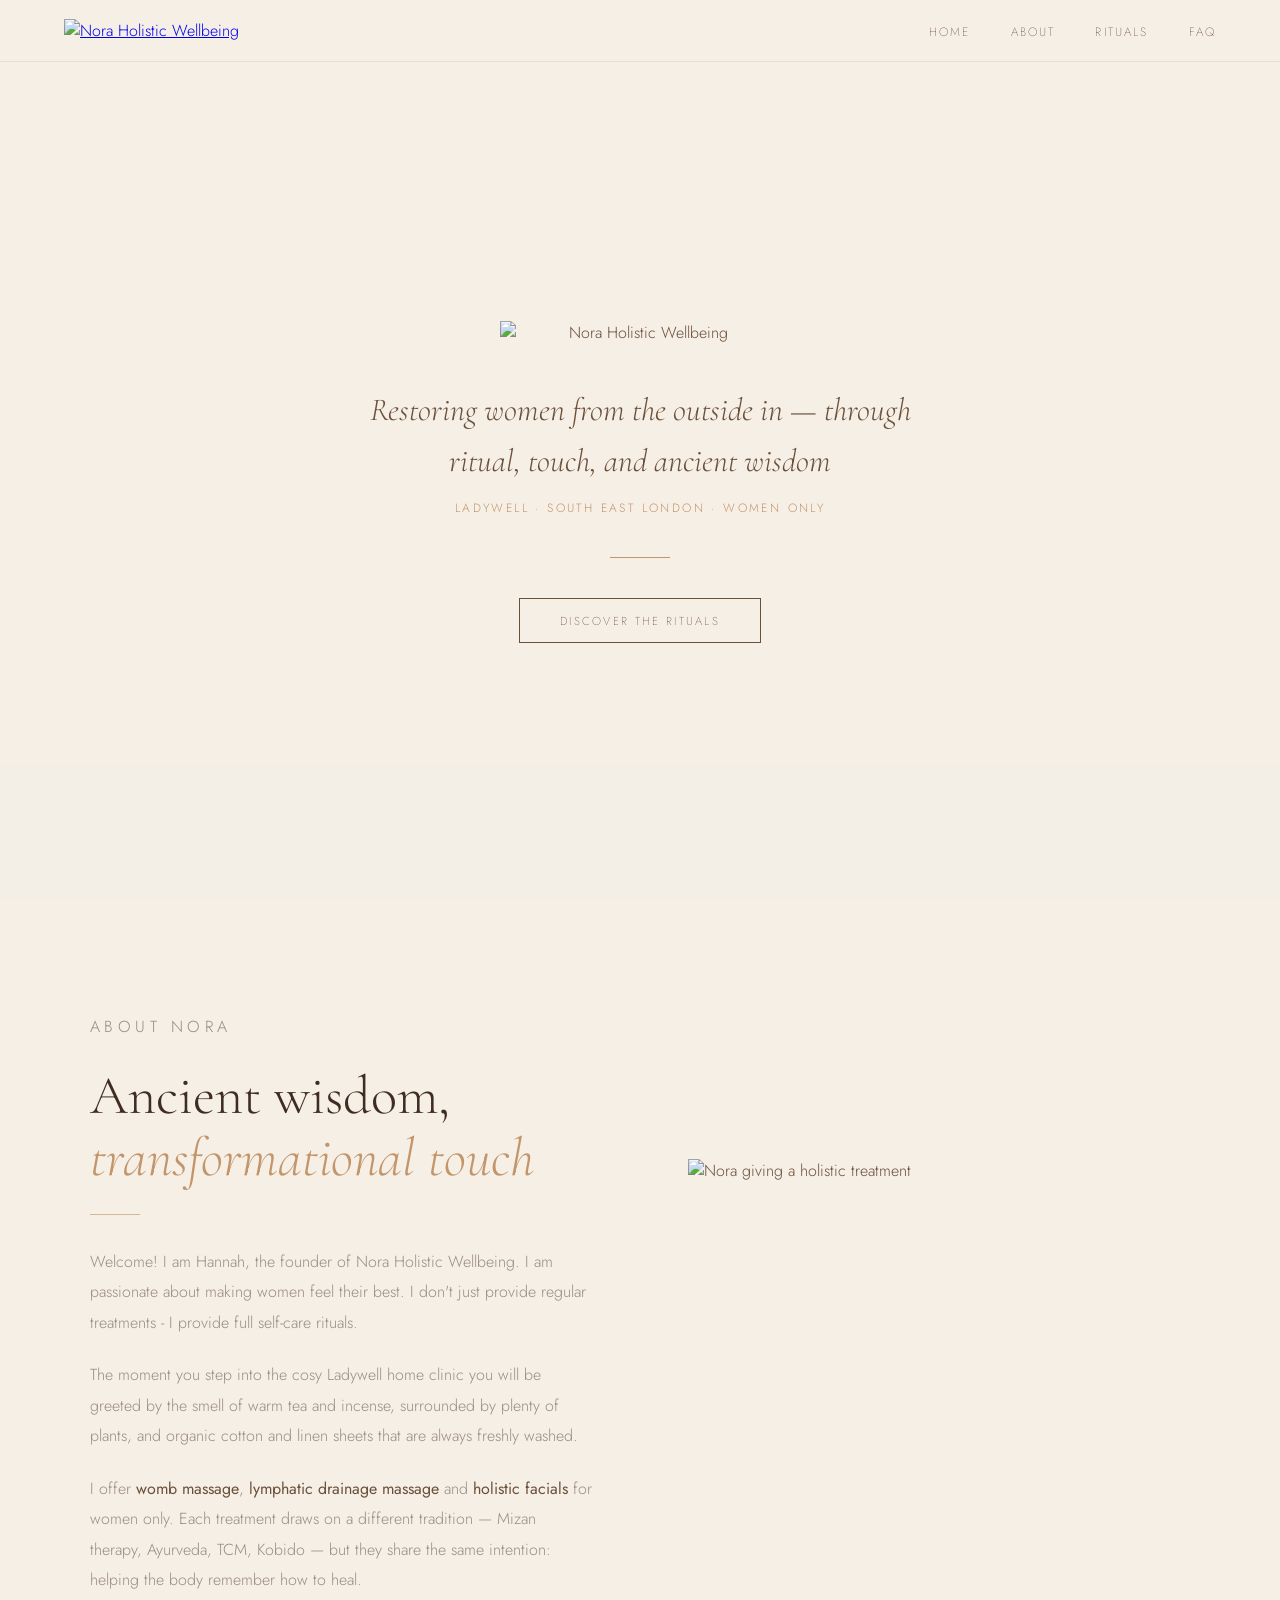
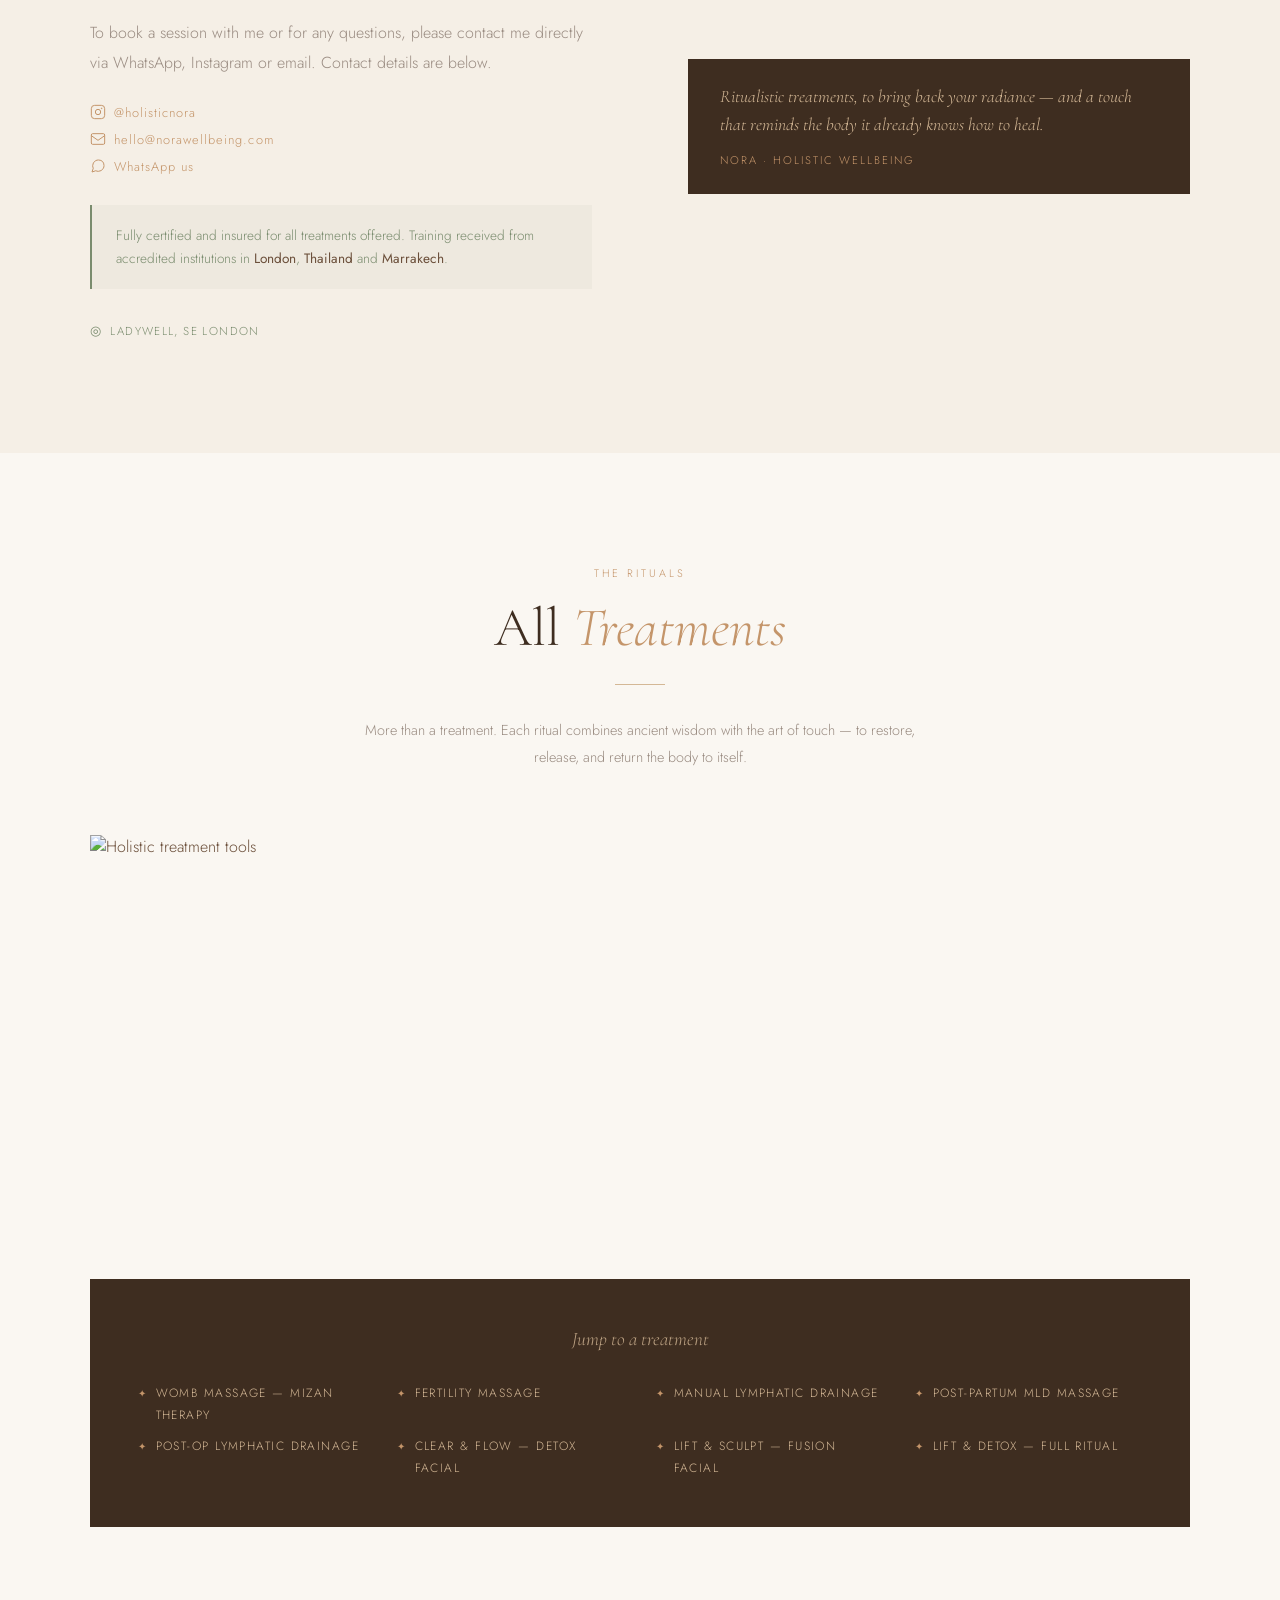
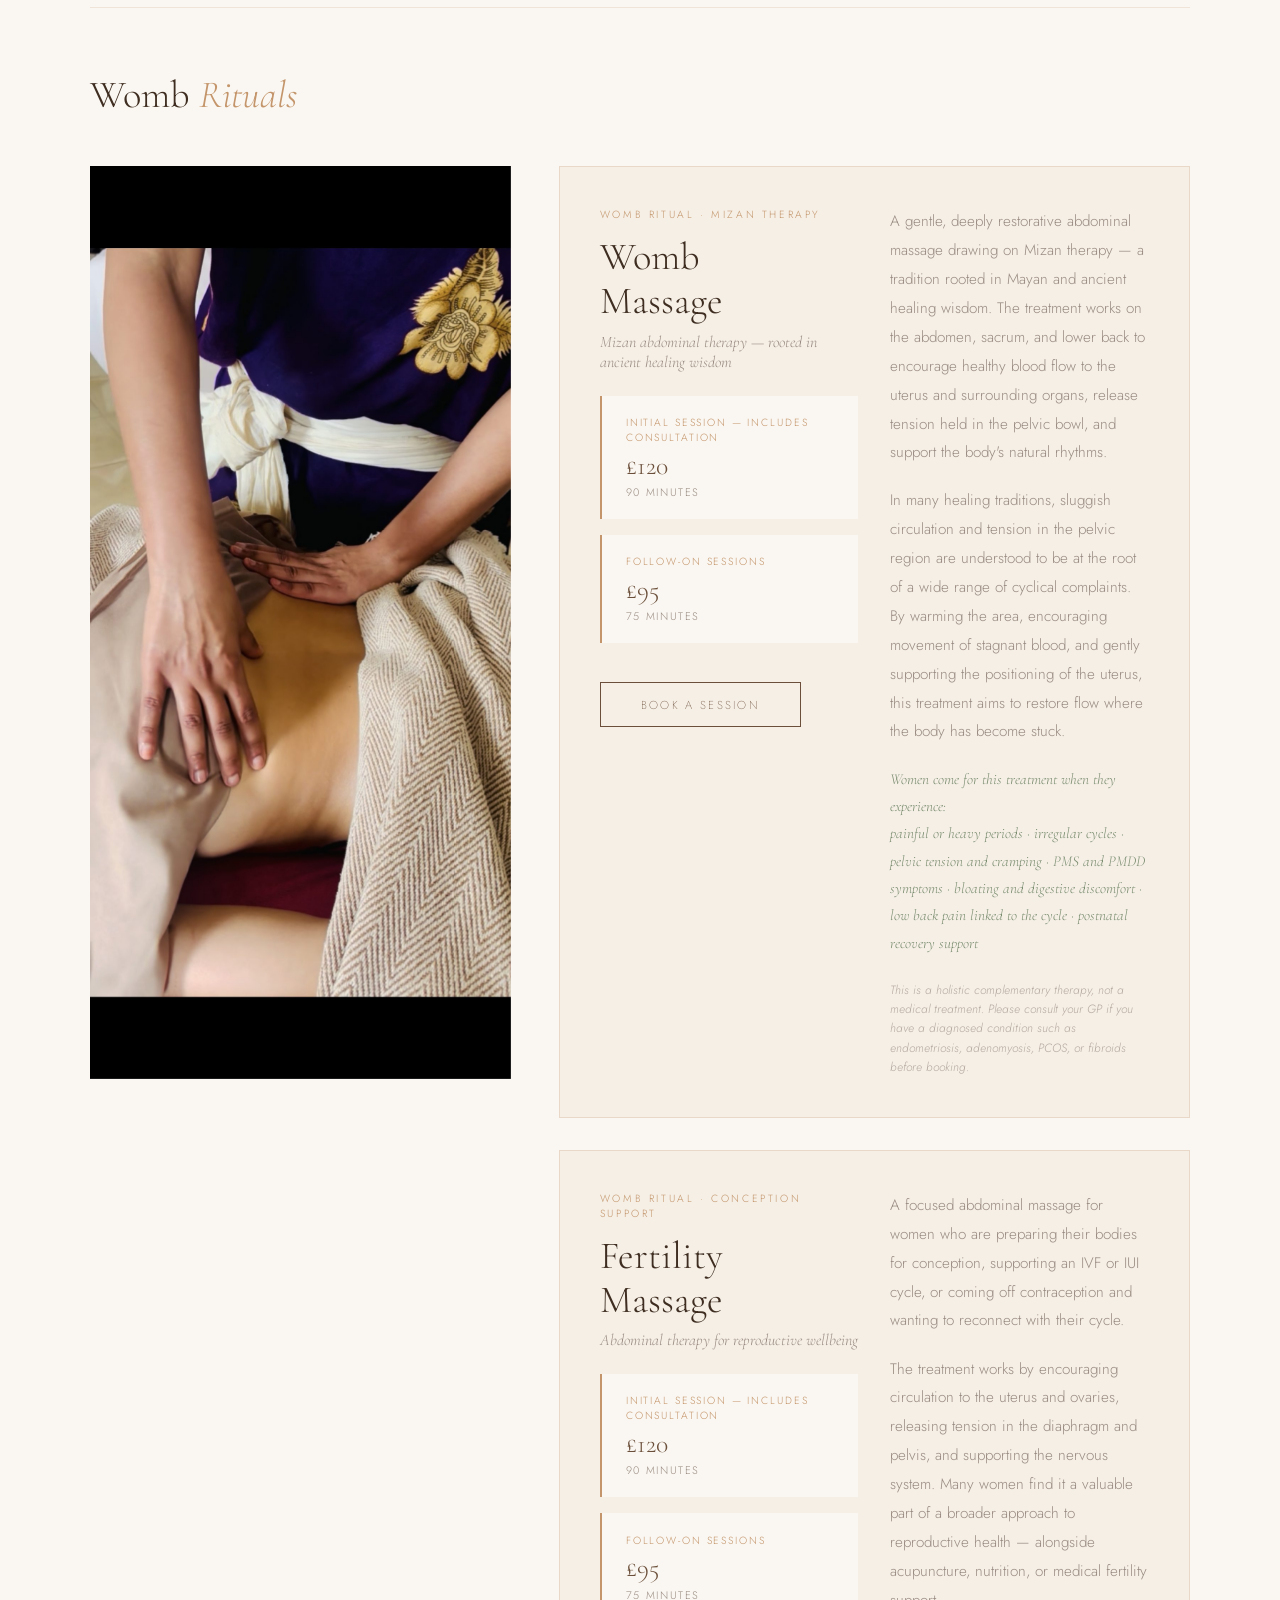
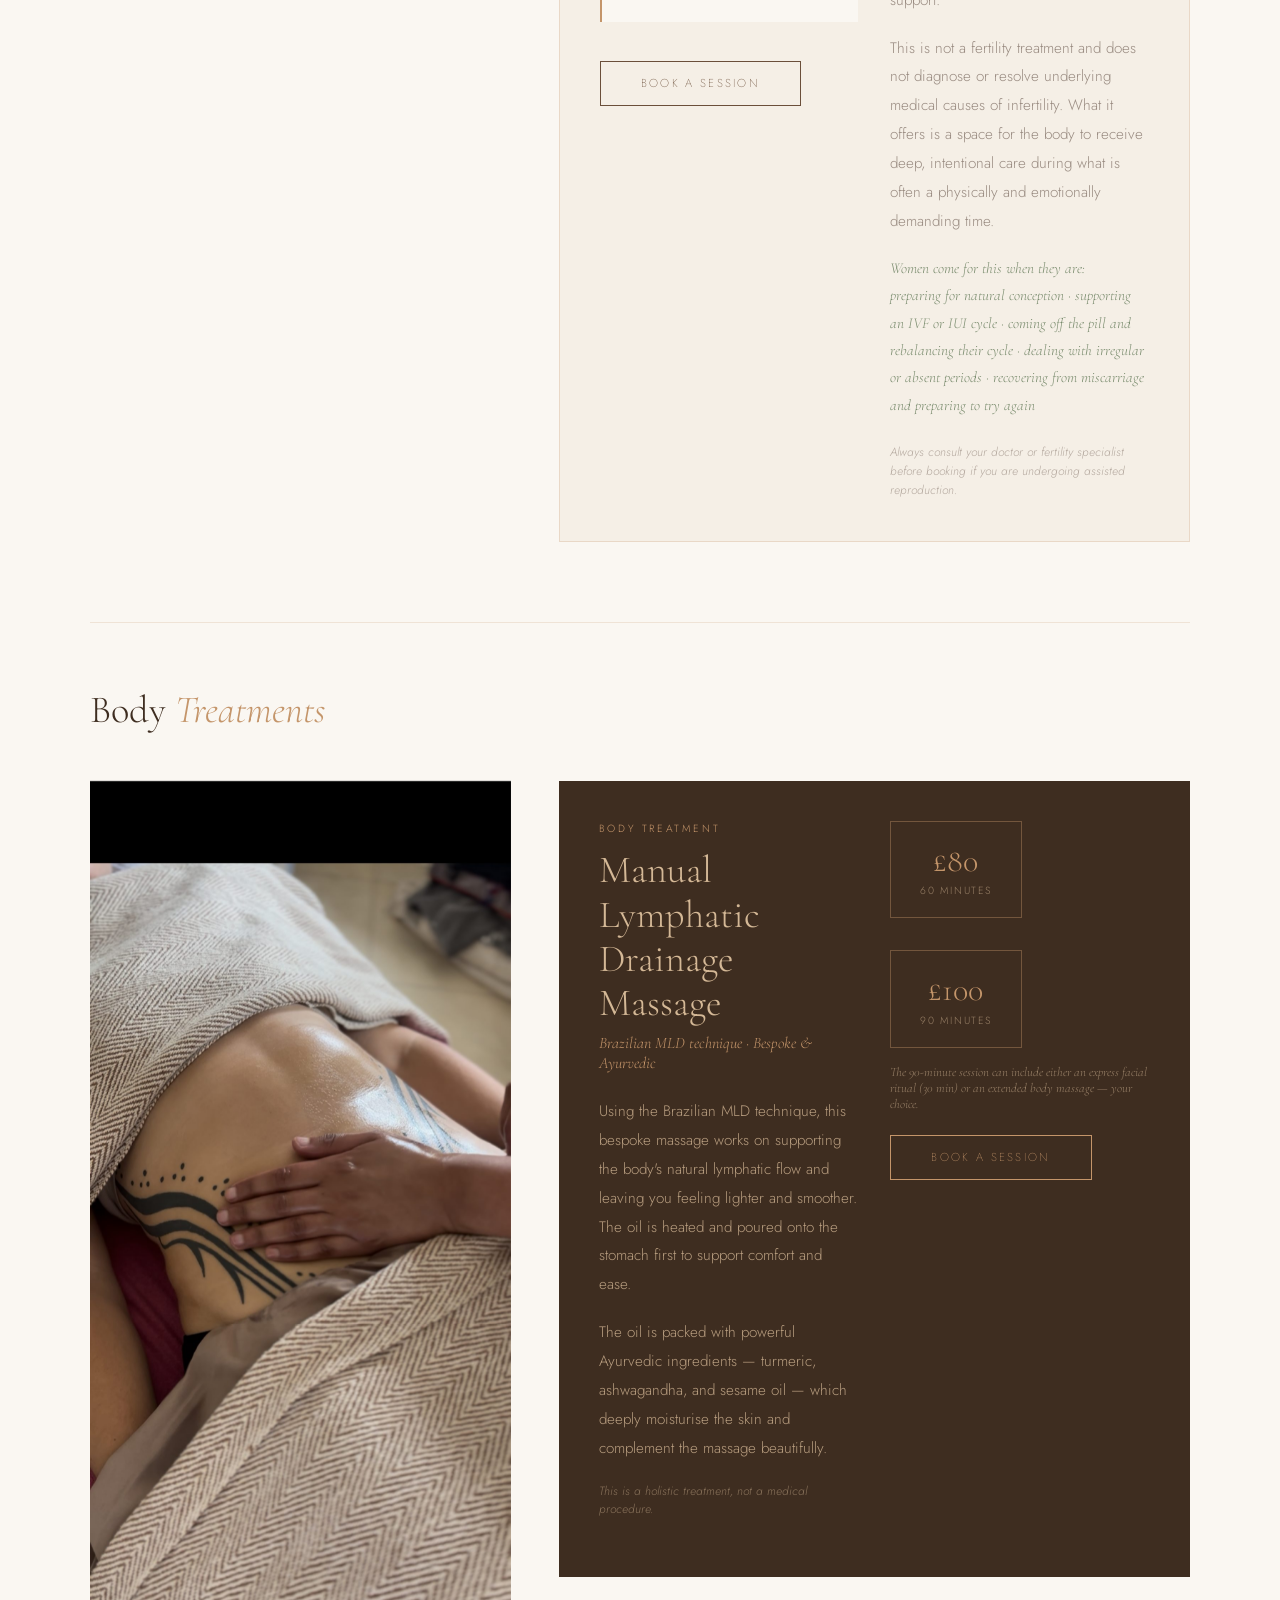
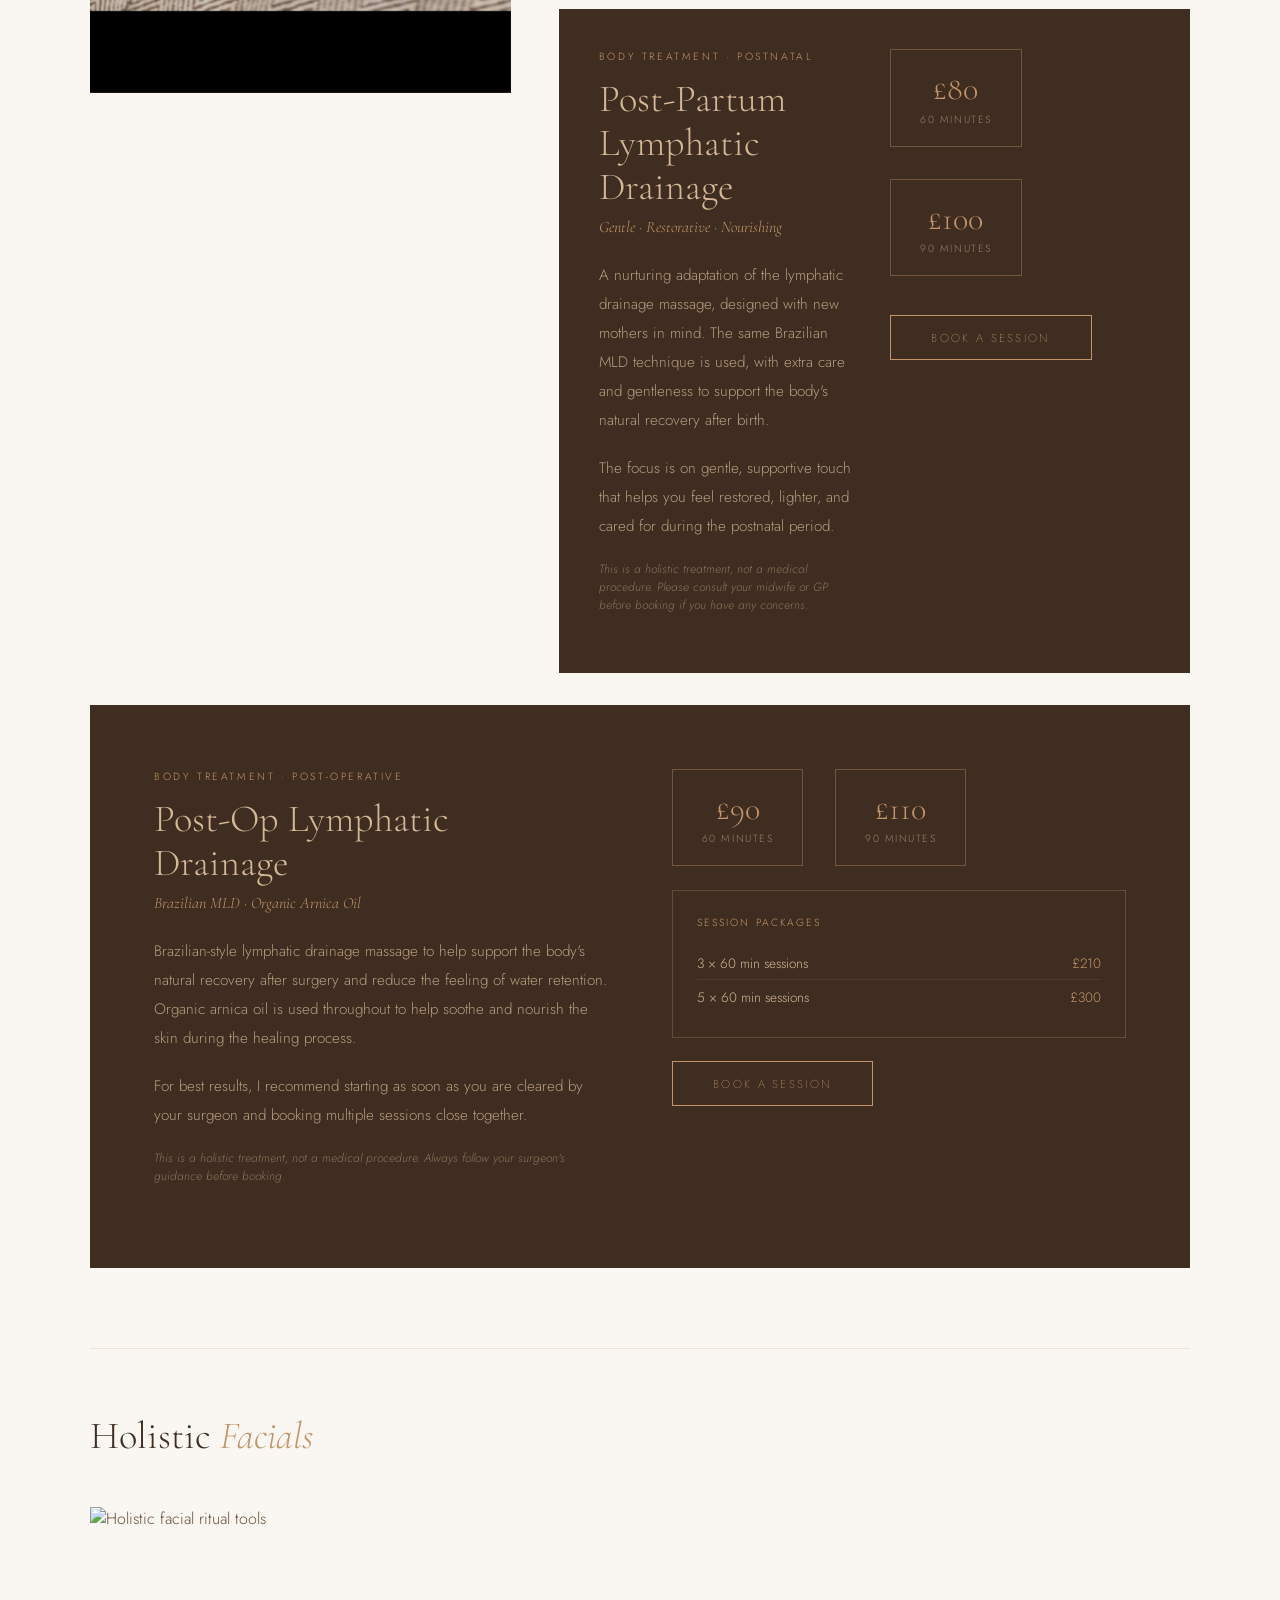
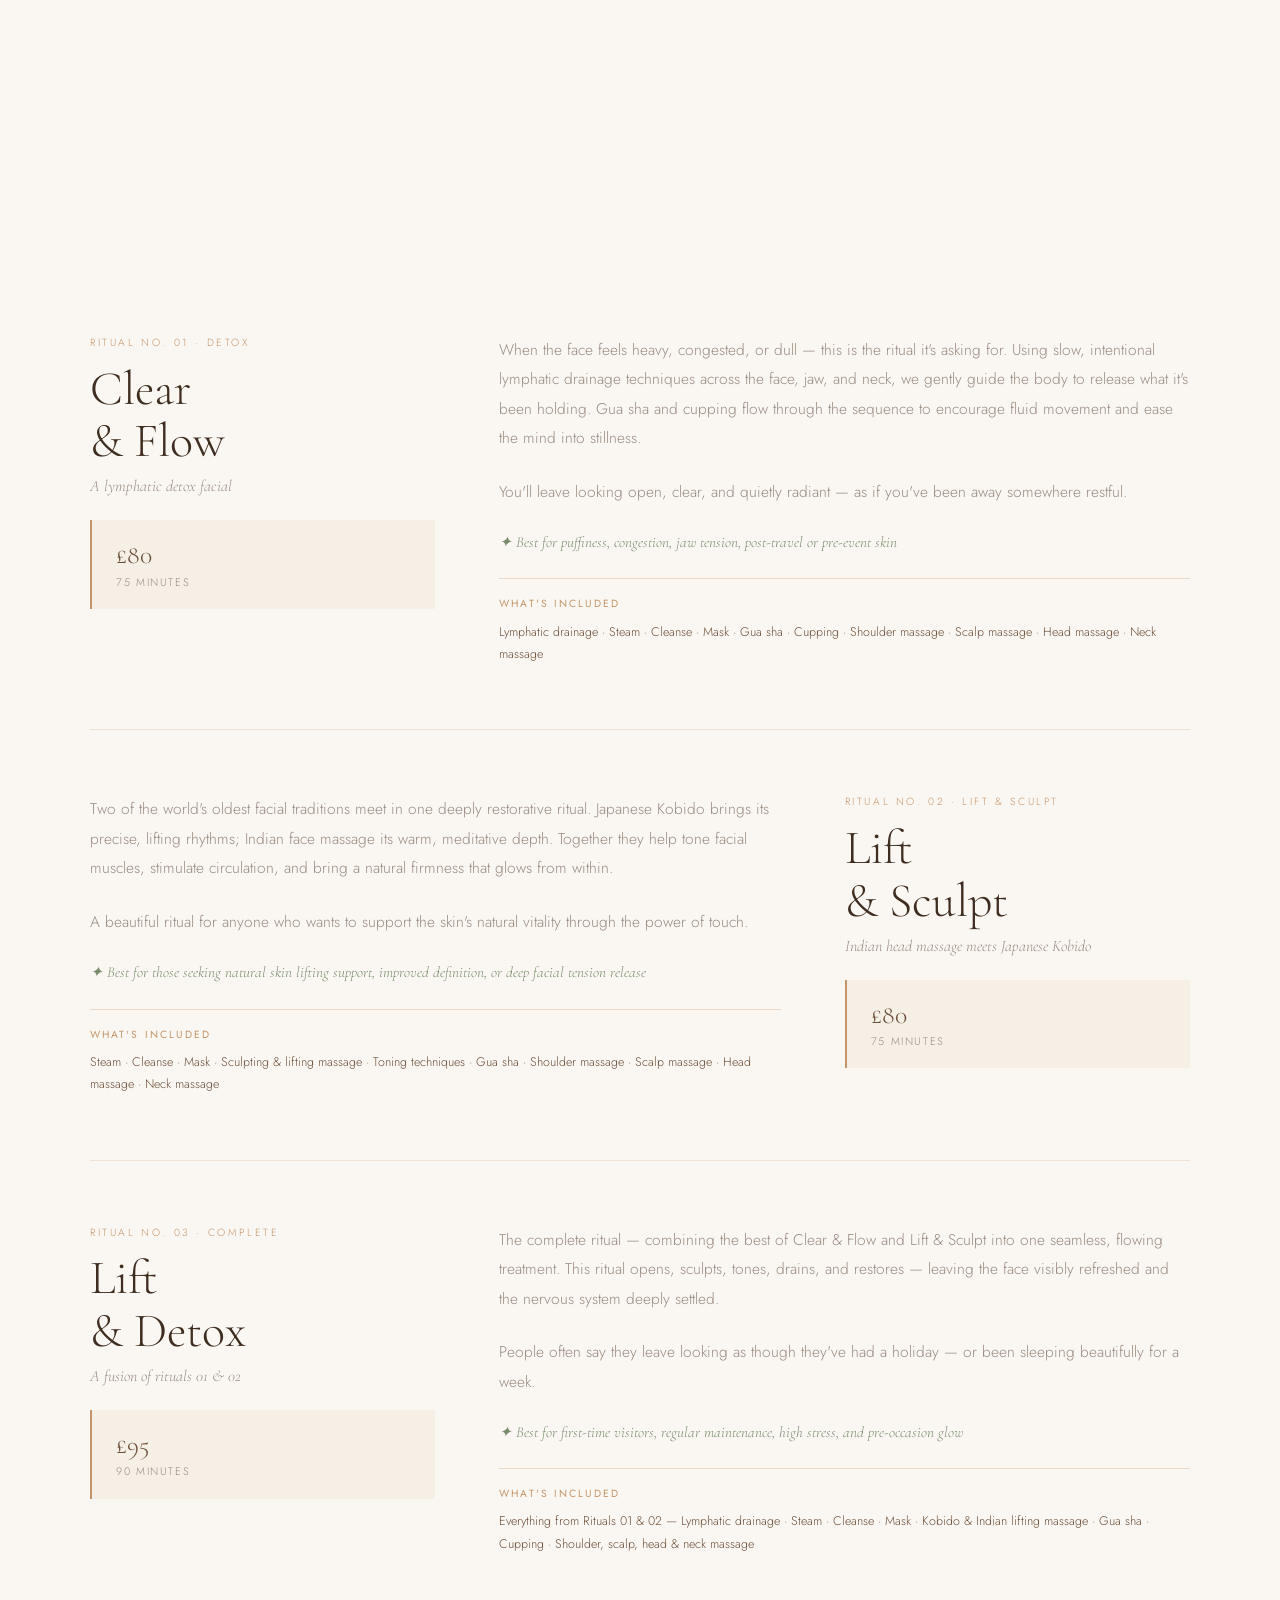
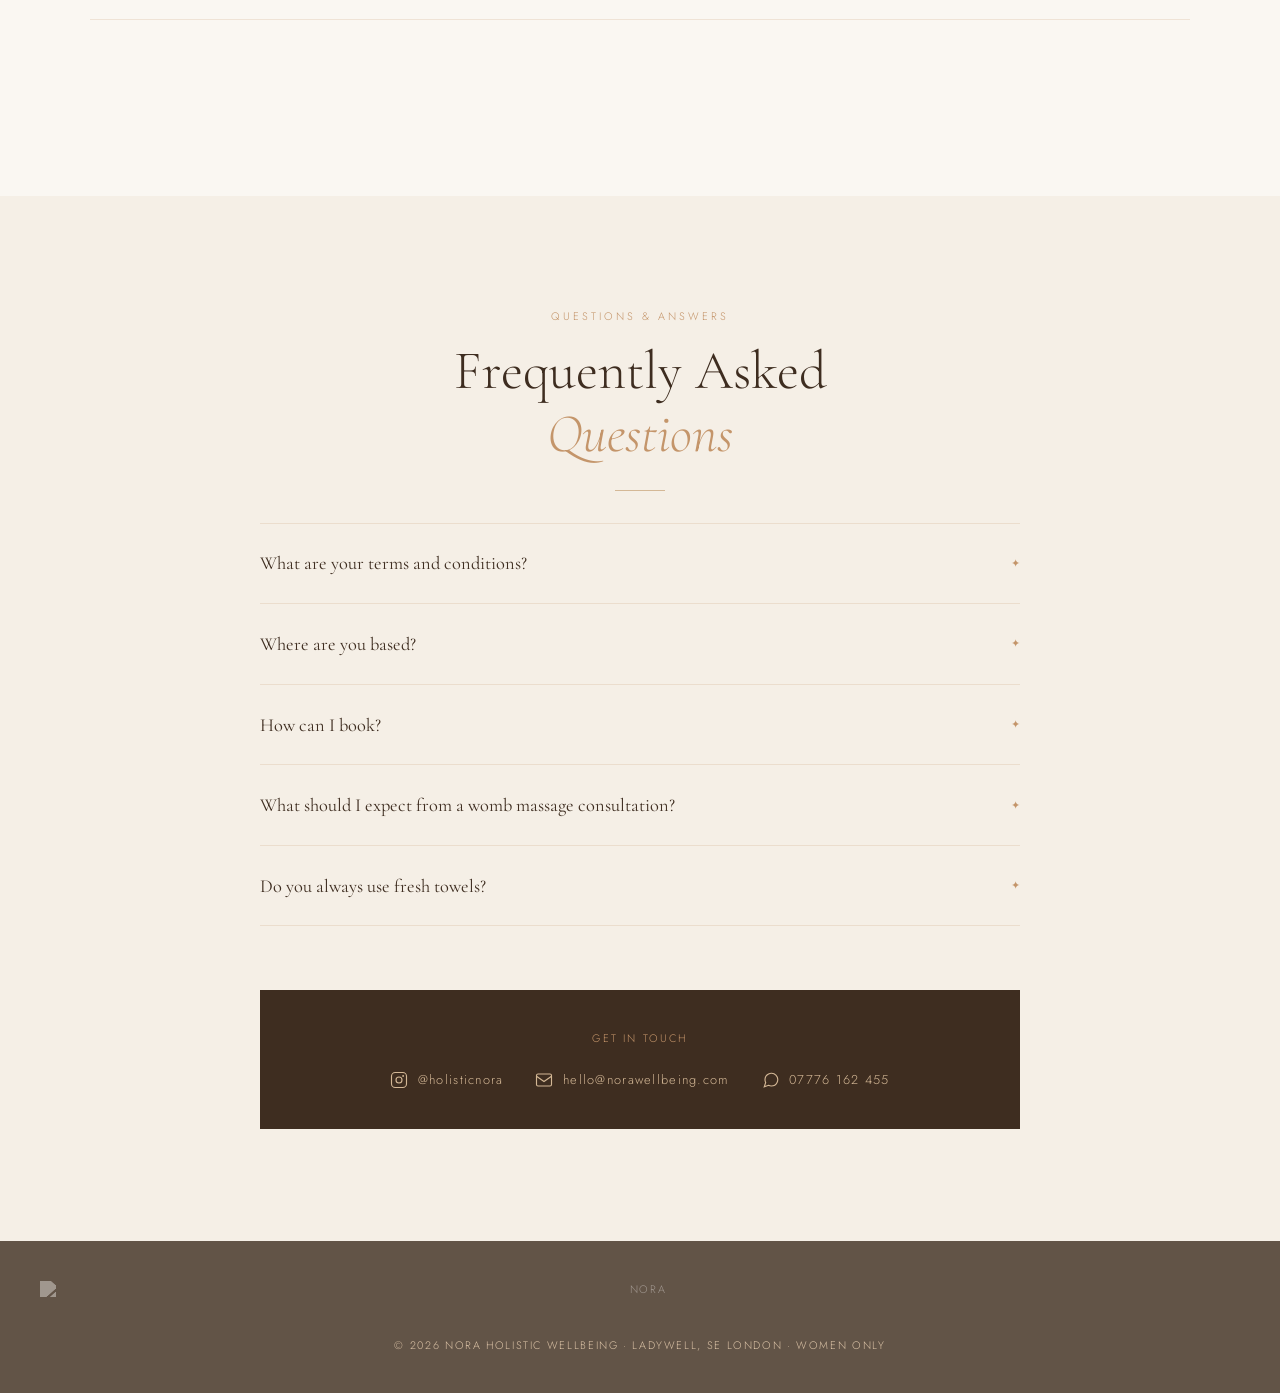
==== commit abe0409b: "Update index.html" ====
--- a/index.html
+++ b/index.html
@@ -41,7 +41,6 @@
     .nav-links { display: flex; gap: 2.5rem; list-style: none; }
     .nav-links a { text-decoration: none; color: var(--bark); font-family: 'Jost', sans-serif; font-weight: 200; font-size: 0.75rem; letter-spacing: 0.18em; text-transform: uppercase; transition: color 0.3s; }
     .nav-links a:hover { color: var(--clay); }
-
     .hamburger { display: none; background: none; border: none; cursor: pointer; padding: 0.3rem; color: var(--bark); line-height: 0; }
 
     #home { min-height: 100vh; display: flex; flex-direction: column; align-items: center; justify-content: center; text-align: center; padding: 8rem 2rem 4rem; position: relative; overflow: hidden; background-image: url('hero.jpg'); background-size: cover; background-position: center 70%; }
@@ -91,9 +90,16 @@
     .treatment-menu-item a { color: var(--sand); text-decoration: none; font-size: 0.75rem; letter-spacing: 0.12em; text-transform: uppercase; transition: color 0.3s; line-height: 1.8; }
     .treatment-menu-item a:hover { color: var(--clay); }
 
+    .portrait-layout { display: grid; grid-template-columns: 2fr 3fr; gap: 3rem; align-items: start; margin-bottom: 2rem; }
+    .portrait-col { position: sticky; top: 120px; }
+    .portrait-img { width: 100%; display: block; }
+    .portrait-cards .womb-card { padding: 2.5rem; gap: 2rem; margin-bottom: 0; }
+    .portrait-cards .womb-card + .womb-card { margin-top: 2rem; }
+    .portrait-cards .mld-card { padding: 2.5rem; gap: 2rem; margin-top: 0; margin-bottom: 0; }
+    .portrait-cards .mld-card + .mld-card { margin-top: 2rem; }
+
     .womb-card { background: var(--parchment); border: 1px solid rgba(196,149,106,0.25); padding: 4rem; margin-bottom: 2rem; display: grid; grid-template-columns: 1fr 1fr; gap: 4rem; align-items: start; }
-    .womb-image { width: 100%; height: 420px; object-fit: cover; object-position: center 38%; display: block; margin-bottom: 4rem; }
-    .womb-heading { font-family: 'Cormorant Garamond', serif; font-size: clamp(2rem, 4vw, 3rem); font-weight: 300; color: var(--bark-dark); line-height: 1.15; margin-bottom: 0.5rem; }
+    .womb-heading { font-family: 'Cormorant Garamond', serif; font-size: clamp(1.8rem, 3vw, 2.6rem); font-weight: 300; color: var(--bark-dark); line-height: 1.15; margin-bottom: 0.5rem; }
     .womb-subtitle { font-family: 'Cormorant Garamond', serif; font-style: italic; font-size: 1rem; color: var(--warm-grey); margin-bottom: 1.5rem; }
     .womb-description { font-size: 0.95rem; line-height: 1.9; color: var(--warm-grey); margin-bottom: 1.2rem; }
     .womb-best-for { font-family: 'Cormorant Garamond', serif; font-style: italic; font-size: 0.95rem; color: var(--moss); margin-bottom: 1.5rem; line-height: 1.8; }
@@ -120,7 +126,7 @@
     .ritual-includes strong { display: block; font-size: 0.65rem; letter-spacing: 0.2em; text-transform: uppercase; color: var(--clay); margin-bottom: 0.4rem; font-weight: 400; }
 
     .mld-card { background: var(--bark-dark); color: var(--sand); padding: 4rem; margin-top: 2rem; margin-bottom: 4rem; display: grid; grid-template-columns: 1fr 1fr; gap: 4rem; align-items: start; }
-    .mld-heading { font-family: 'Cormorant Garamond', serif; font-size: clamp(2rem, 4vw, 3rem); font-weight: 300; color: var(--sand); line-height: 1.15; margin-bottom: 0.5rem; }
+    .mld-heading { font-family: 'Cormorant Garamond', serif; font-size: clamp(1.8rem, 3vw, 2.6rem); font-weight: 300; color: var(--sand); line-height: 1.15; margin-bottom: 0.5rem; }
     .mld-subtitle { font-family: 'Cormorant Garamond', serif; font-style: italic; font-size: 1rem; color: var(--clay); margin-bottom: 1.5rem; }
     .mld-description { font-size: 0.95rem; line-height: 1.9; color: rgba(212,184,150,0.8); margin-bottom: 1.2rem; }
     .mld-disclaimer { font-size: 0.75rem; font-style: italic; color: rgba(212,184,150,0.5); margin-bottom: 1.2rem; }
@@ -183,6 +189,10 @@
       .nav-links a { display: block; padding: 1rem 1.5rem; font-size: 0.72rem; }
       .about-inner { grid-template-columns: 1fr; gap: 3rem; }
       .about-image { height: 320px; }
+      .portrait-layout { grid-template-columns: 1fr; }
+      .portrait-col { position: static; }
+      .portrait-cards .womb-card,
+      .portrait-cards .mld-card { padding: 2rem; }
       .ritual-card { grid-template-columns: 1fr !important; gap: 2rem; }
       .ritual-card.reverse { grid-template-columns: 1fr !important; }
       .ritual-card.reverse .ritual-meta { order: 1 !important; }
@@ -195,7 +205,6 @@
       .treatment-menu { padding: 2rem 1.5rem; }
       .treatment-menu-grid { grid-template-columns: 1fr 1fr; }
       .rituals-image-banner { height: 220px; }
-      .womb-image { height: 260px; }
     }
   </style>
 </head>
@@ -283,7 +292,6 @@
 
     <img src="rituals.jpg" alt="Holistic treatment tools" class="rituals-image-banner reveal" loading="lazy"/>
 
-    <!-- TREATMENT MENU -->
     <div class="treatment-menu reveal">
       <p class="treatment-menu-title">Jump to a treatment</p>
       <div class="treatment-menu-grid">
@@ -298,110 +306,119 @@
       </div>
     </div>
 
-    <!-- WOMB MASSAGE SECTION HEADING -->
     <h3 class="section-sub-heading reveal">Womb <em>Rituals</em></h3>
 
-    <img src="womb_hero.jpg" alt="Mizan womb massage treatment — hands on abdomen" class="womb-image reveal" loading="lazy"/>
-
-    <!-- WOMB MASSAGE CARD -->
-    <div class="womb-card reveal" id="womb-massage">
-      <div>
-        <p class="ritual-number">Womb Ritual · Mizan Therapy</p>
-        <h3 class="womb-heading">Womb<br/>Massage</h3>
-        <p class="womb-subtitle">Mizan abdominal therapy — rooted in ancient healing wisdom</p>
-        <div class="womb-price-block">
-          <p class="womb-price-label">Initial session — includes consultation</p>
-          <div class="womb-price">£120</div>
-          <div class="womb-duration">90 minutes</div>
-        </div>
-        <div class="womb-price-block">
-          <p class="womb-price-label">Follow-on sessions</p>
-          <div class="womb-price">£95</div>
-          <div class="womb-duration">75 minutes</div>
-        </div>
-        <br/>
-        <a href="https://wa.me/447776162455" target="_blank" rel="noopener noreferrer" class="btn" style="animation:none; opacity:1;">Book a session</a>
-      </div>
-      <div>
-        <p class="womb-description">A gentle, deeply restorative abdominal massage drawing on Mizan therapy — a tradition rooted in Mayan and ancient healing wisdom. The treatment works on the abdomen, sacrum, and lower back to encourage healthy blood flow to the uterus and surrounding organs, release tension held in the pelvic bowl, and support the body's natural rhythms.</p>
-        <p class="womb-description">In many healing traditions, sluggish circulation and tension in the pelvic region are understood to be at the root of a wide range of cyclical complaints. By warming the area, encouraging movement of stagnant blood, and gently supporting the positioning of the uterus, this treatment aims to restore flow where the body has become stuck.</p>
-        <p class="womb-best-for">Women come for this treatment when they experience:<br/>
-        painful or heavy periods · irregular cycles · pelvic tension and cramping · PMS and PMDD symptoms · bloating and digestive discomfort · low back pain linked to the cycle · postnatal recovery support</p>
-        <p class="womb-disclaimer">This is a holistic complementary therapy, not a medical treatment. Please consult your GP if you have a diagnosed condition such as endometriosis, adenomyosis, PCOS, or fibroids before booking.</p>
-      </div>
-    </div>
-
-    <!-- FERTILITY MASSAGE CARD -->
-    <div class="womb-card reveal" id="fertility-massage" style="margin-top:2rem;">
-      <div>
-        <p class="ritual-number">Womb Ritual · Conception Support</p>
-        <h3 class="womb-heading">Fertility<br/>Massage</h3>
-        <p class="womb-subtitle">Abdominal therapy for reproductive wellbeing</p>
-        <div class="womb-price-block">
-          <p class="womb-price-label">Initial session — includes consultation</p>
-          <div class="womb-price">£120</div>
-          <div class="womb-duration">90 minutes</div>
-        </div>
-        <div class="womb-price-block">
-          <p class="womb-price-label">Follow-on sessions</p>
-          <div class="womb-price">£95</div>
-          <div class="womb-duration">75 minutes</div>
-        </div>
-        <br/>
-        <a href="https://wa.me/447776162455" target="_blank" rel="noopener noreferrer" class="btn" style="animation:none; opacity:1;">Book a session</a>
-      </div>
-      <div>
-        <p class="womb-description">A focused abdominal massage for women who are preparing their bodies for conception, supporting an IVF or IUI cycle, or coming off contraception and wanting to reconnect with their cycle.</p>
-        <p class="womb-description">The treatment works by encouraging circulation to the uterus and ovaries, releasing tension in the diaphragm and pelvis, and supporting the nervous system. Many women find it a valuable part of a broader approach to reproductive health — alongside acupuncture, nutrition, or medical fertility support.</p>
-        <p class="womb-description">This is not a fertility treatment and does not diagnose or resolve underlying medical causes of infertility. What it offers is a space for the body to receive deep, intentional care during what is often a physically and emotionally demanding time.</p>
-        <p class="womb-best-for">Women come for this when they are:<br/>
-        preparing for natural conception · supporting an IVF or IUI cycle · coming off the pill and rebalancing their cycle · dealing with irregular or absent periods · recovering from miscarriage and preparing to try again</p>
-        <p class="womb-disclaimer">Always consult your doctor or fertility specialist before booking if you are undergoing assisted reproduction.</p>
-      </div>
-    </div>
-
-    <!-- LYMPHATIC DRAINAGE SECTION HEADING -->
+    <div class="portrait-layout reveal">
+      <div class="portrait-col">
+        <img src="womb_hero.jpg" alt="Mizan womb massage — hands on abdomen" class="portrait-img" loading="lazy"/>
+      </div>
+      <div class="portrait-cards">
+
+        <div class="womb-card" id="womb-massage">
+          <div>
+            <p class="ritual-number">Womb Ritual · Mizan Therapy</p>
+            <h3 class="womb-heading">Womb<br/>Massage</h3>
+            <p class="womb-subtitle">Mizan abdominal therapy — rooted in ancient healing wisdom</p>
+            <div class="womb-price-block">
+              <p class="womb-price-label">Initial session — includes consultation</p>
+              <div class="womb-price">£120</div>
+              <div class="womb-duration">90 minutes</div>
+            </div>
+            <div class="womb-price-block">
+              <p class="womb-price-label">Follow-on sessions</p>
+              <div class="womb-price">£95</div>
+              <div class="womb-duration">75 minutes</div>
+            </div>
+            <br/>
+            <a href="https://wa.me/447776162455" target="_blank" rel="noopener noreferrer" class="btn" style="animation:none; opacity:1;">Book a session</a>
+          </div>
+          <div>
+            <p class="womb-description">A gentle, deeply restorative abdominal massage drawing on Mizan therapy — a tradition rooted in Mayan and ancient healing wisdom. The treatment works on the abdomen, sacrum, and lower back to encourage healthy blood flow to the uterus and surrounding organs, release tension held in the pelvic bowl, and support the body's natural rhythms.</p>
+            <p class="womb-description">In many healing traditions, sluggish circulation and tension in the pelvic region are understood to be at the root of a wide range of cyclical complaints. By warming the area, encouraging movement of stagnant blood, and gently supporting the positioning of the uterus, this treatment aims to restore flow where the body has become stuck.</p>
+            <p class="womb-best-for">Women come for this treatment when they experience:<br/>
+            painful or heavy periods · irregular cycles · pelvic tension and cramping · PMS and PMDD symptoms · bloating and digestive discomfort · low back pain linked to the cycle · postnatal recovery support</p>
+            <p class="womb-disclaimer">This is a holistic complementary therapy, not a medical treatment. Please consult your GP if you have a diagnosed condition such as endometriosis, adenomyosis, PCOS, or fibroids before booking.</p>
+          </div>
+        </div>
+
+        <div class="womb-card" id="fertility-massage">
+          <div>
+            <p class="ritual-number">Womb Ritual · Conception Support</p>
+            <h3 class="womb-heading">Fertility<br/>Massage</h3>
+            <p class="womb-subtitle">Abdominal therapy for reproductive wellbeing</p>
+            <div class="womb-price-block">
+              <p class="womb-price-label">Initial session — includes consultation</p>
+              <div class="womb-price">£120</div>
+              <div class="womb-duration">90 minutes</div>
+            </div>
+            <div class="womb-price-block">
+              <p class="womb-price-label">Follow-on sessions</p>
+              <div class="womb-price">£95</div>
+              <div class="womb-duration">75 minutes</div>
+            </div>
+            <br/>
+            <a href="https://wa.me/447776162455" target="_blank" rel="noopener noreferrer" class="btn" style="animation:none; opacity:1;">Book a session</a>
+          </div>
+          <div>
+            <p class="womb-description">A focused abdominal massage for women who are preparing their bodies for conception, supporting an IVF or IUI cycle, or coming off contraception and wanting to reconnect with their cycle.</p>
+            <p class="womb-description">The treatment works by encouraging circulation to the uterus and ovaries, releasing tension in the diaphragm and pelvis, and supporting the nervous system. Many women find it a valuable part of a broader approach to reproductive health — alongside acupuncture, nutrition, or medical fertility support.</p>
+            <p class="womb-description">This is not a fertility treatment and does not diagnose or resolve underlying medical causes of infertility. What it offers is a space for the body to receive deep, intentional care during what is often a physically and emotionally demanding time.</p>
+            <p class="womb-best-for">Women come for this when they are:<br/>
+            preparing for natural conception · supporting an IVF or IUI cycle · coming off the pill and rebalancing their cycle · dealing with irregular or absent periods · recovering from miscarriage and preparing to try again</p>
+            <p class="womb-disclaimer">Always consult your doctor or fertility specialist before booking if you are undergoing assisted reproduction.</p>
+          </div>
+        </div>
+
+      </div>
+    </div>
+
     <h3 class="section-sub-heading reveal">Body <em>Treatments</em></h3>
 
-    <!-- MLD IMAGE -->
-    <img src="womb_detail.jpg" alt="Abdominal massage treatment" class="womb-image reveal" loading="lazy" style="object-position: center 45%;"/>
-
-    <div class="mld-card reveal" id="mld">
-      <div>
-        <p class="ritual-number" style="color:var(--clay)">Body Treatment</p>
-        <h3 class="mld-heading">Manual Lymphatic<br/>Drainage Massage</h3>
-        <p class="mld-subtitle">Brazilian MLD technique · Bespoke &amp; Ayurvedic</p>
-        <p class="mld-description">Using the Brazilian MLD technique, this bespoke massage works on supporting the body's natural lymphatic flow and leaving you feeling lighter and smoother. The oil is heated and poured onto the stomach first to support comfort and ease.</p>
-        <p class="mld-description">The oil is packed with powerful Ayurvedic ingredients — turmeric, ashwagandha, and sesame oil — which deeply moisturise the skin and complement the massage beautifully.</p>
-        <p class="mld-disclaimer">This is a holistic treatment, not a medical procedure.</p>
-      </div>
-      <div>
-        <div class="mld-prices">
-          <div class="mld-price-item"><div class="mld-price-amount">£80</div><div class="mld-price-duration">60 minutes</div></div>
-          <div class="mld-price-item"><div class="mld-price-amount">£100</div><div class="mld-price-duration">90 minutes</div></div>
-        </div>
-        <p class="price-note">The 90-minute session can include either an express facial ritual (30 min) or an extended body massage — your choice.</p>
-        <br/>
-        <a href="https://wa.me/447776162455" target="_blank" rel="noopener noreferrer" class="btn btn-clay" style="animation:none; opacity:1;">Book a session</a>
-      </div>
-    </div>
-
-    <div class="mld-card reveal" id="postpartum" style="margin-top:2rem;">
-      <div>
-        <p class="ritual-number" style="color:var(--clay)">Body Treatment · Postnatal</p>
-        <h3 class="mld-heading">Post-Partum<br/>Lymphatic Drainage</h3>
-        <p class="mld-subtitle">Gentle · Restorative · Nourishing</p>
-        <p class="mld-description">A nurturing adaptation of the lymphatic drainage massage, designed with new mothers in mind. The same Brazilian MLD technique is used, with extra care and gentleness to support the body's natural recovery after birth.</p>
-        <p class="mld-description">The focus is on gentle, supportive touch that helps you feel restored, lighter, and cared for during the postnatal period.</p>
-        <p class="mld-disclaimer">This is a holistic treatment, not a medical procedure. Please consult your midwife or GP before booking if you have any concerns.</p>
-      </div>
-      <div>
-        <div class="mld-prices">
-          <div class="mld-price-item"><div class="mld-price-amount">£80</div><div class="mld-price-duration">60 minutes</div></div>
-          <div class="mld-price-item"><div class="mld-price-amount">£100</div><div class="mld-price-duration">90 minutes</div></div>
-        </div>
-        <br/>
-        <a href="https://wa.me/447776162455" target="_blank" rel="noopener noreferrer" class="btn btn-clay" style="animation:none; opacity:1;">Book a session</a>
+    <div class="portrait-layout reveal">
+      <div class="portrait-col">
+        <img src="womb_detail.jpg" alt="Abdominal massage treatment" class="portrait-img" loading="lazy"/>
+      </div>
+      <div class="portrait-cards">
+
+        <div class="mld-card" id="mld">
+          <div>
+            <p class="ritual-number" style="color:var(--clay)">Body Treatment</p>
+            <h3 class="mld-heading">Manual Lymphatic<br/>Drainage Massage</h3>
+            <p class="mld-subtitle">Brazilian MLD technique · Bespoke &amp; Ayurvedic</p>
+            <p class="mld-description">Using the Brazilian MLD technique, this bespoke massage works on supporting the body's natural lymphatic flow and leaving you feeling lighter and smoother. The oil is heated and poured onto the stomach first to support comfort and ease.</p>
+            <p class="mld-description">The oil is packed with powerful Ayurvedic ingredients — turmeric, ashwagandha, and sesame oil — which deeply moisturise the skin and complement the massage beautifully.</p>
+            <p class="mld-disclaimer">This is a holistic treatment, not a medical procedure.</p>
+          </div>
+          <div>
+            <div class="mld-prices">
+              <div class="mld-price-item"><div class="mld-price-amount">£80</div><div class="mld-price-duration">60 minutes</div></div>
+              <div class="mld-price-item"><div class="mld-price-amount">£100</div><div class="mld-price-duration">90 minutes</div></div>
+            </div>
+            <p class="price-note">The 90-minute session can include either an express facial ritual (30 min) or an extended body massage — your choice.</p>
+            <br/>
+            <a href="https://wa.me/447776162455" target="_blank" rel="noopener noreferrer" class="btn btn-clay" style="animation:none; opacity:1;">Book a session</a>
+          </div>
+        </div>
+
+        <div class="mld-card" id="postpartum">
+          <div>
+            <p class="ritual-number" style="color:var(--clay)">Body Treatment · Postnatal</p>
+            <h3 class="mld-heading">Post-Partum<br/>Lymphatic Drainage</h3>
+            <p class="mld-subtitle">Gentle · Restorative · Nourishing</p>
+            <p class="mld-description">A nurturing adaptation of the lymphatic drainage massage, designed with new mothers in mind. The same Brazilian MLD technique is used, with extra care and gentleness to support the body's natural recovery after birth.</p>
+            <p class="mld-description">The focus is on gentle, supportive touch that helps you feel restored, lighter, and cared for during the postnatal period.</p>
+            <p class="mld-disclaimer">This is a holistic treatment, not a medical procedure. Please consult your midwife or GP before booking if you have any concerns.</p>
+          </div>
+          <div>
+            <div class="mld-prices">
+              <div class="mld-price-item"><div class="mld-price-amount">£80</div><div class="mld-price-duration">60 minutes</div></div>
+              <div class="mld-price-item"><div class="mld-price-amount">£100</div><div class="mld-price-duration">90 minutes</div></div>
+            </div>
+            <br/>
+            <a href="https://wa.me/447776162455" target="_blank" rel="noopener noreferrer" class="btn btn-clay" style="animation:none; opacity:1;">Book a session</a>
+          </div>
+        </div>
+
       </div>
     </div>
 
@@ -429,7 +446,6 @@
       </div>
     </div>
 
-    <!-- FACIALS SECTION HEADING -->
     <h3 class="section-sub-heading reveal">Holistic <em>Facials</em></h3>
 
     <img src="rituals.jpg" alt="Holistic facial ritual tools" class="rituals-image-banner reveal" loading="lazy" style="margin-bottom:3rem;"/>
@@ -568,7 +584,6 @@
 </footer>
 
 <script>
-  // Reveal on scroll
   const reveals = document.querySelectorAll('.reveal');
   const observer = new IntersectionObserver((entries) => {
     entries.forEach(entry => {
@@ -577,7 +592,6 @@
   }, { threshold: 0.1 });
   reveals.forEach(el => observer.observe(el));
 
-  // Hamburger menu
   const hamburger = document.querySelector('.hamburger');
   const navLinks = document.getElementById('nav-links');
   hamburger.addEventListener('click', () => {
@@ -591,7 +605,6 @@
     });
   });
 
-  // FAQ accordion
   document.querySelectorAll('.faq-item').forEach(item => {
     const question = item.querySelector('.faq-question');
     question.addEventListener('click', () => {
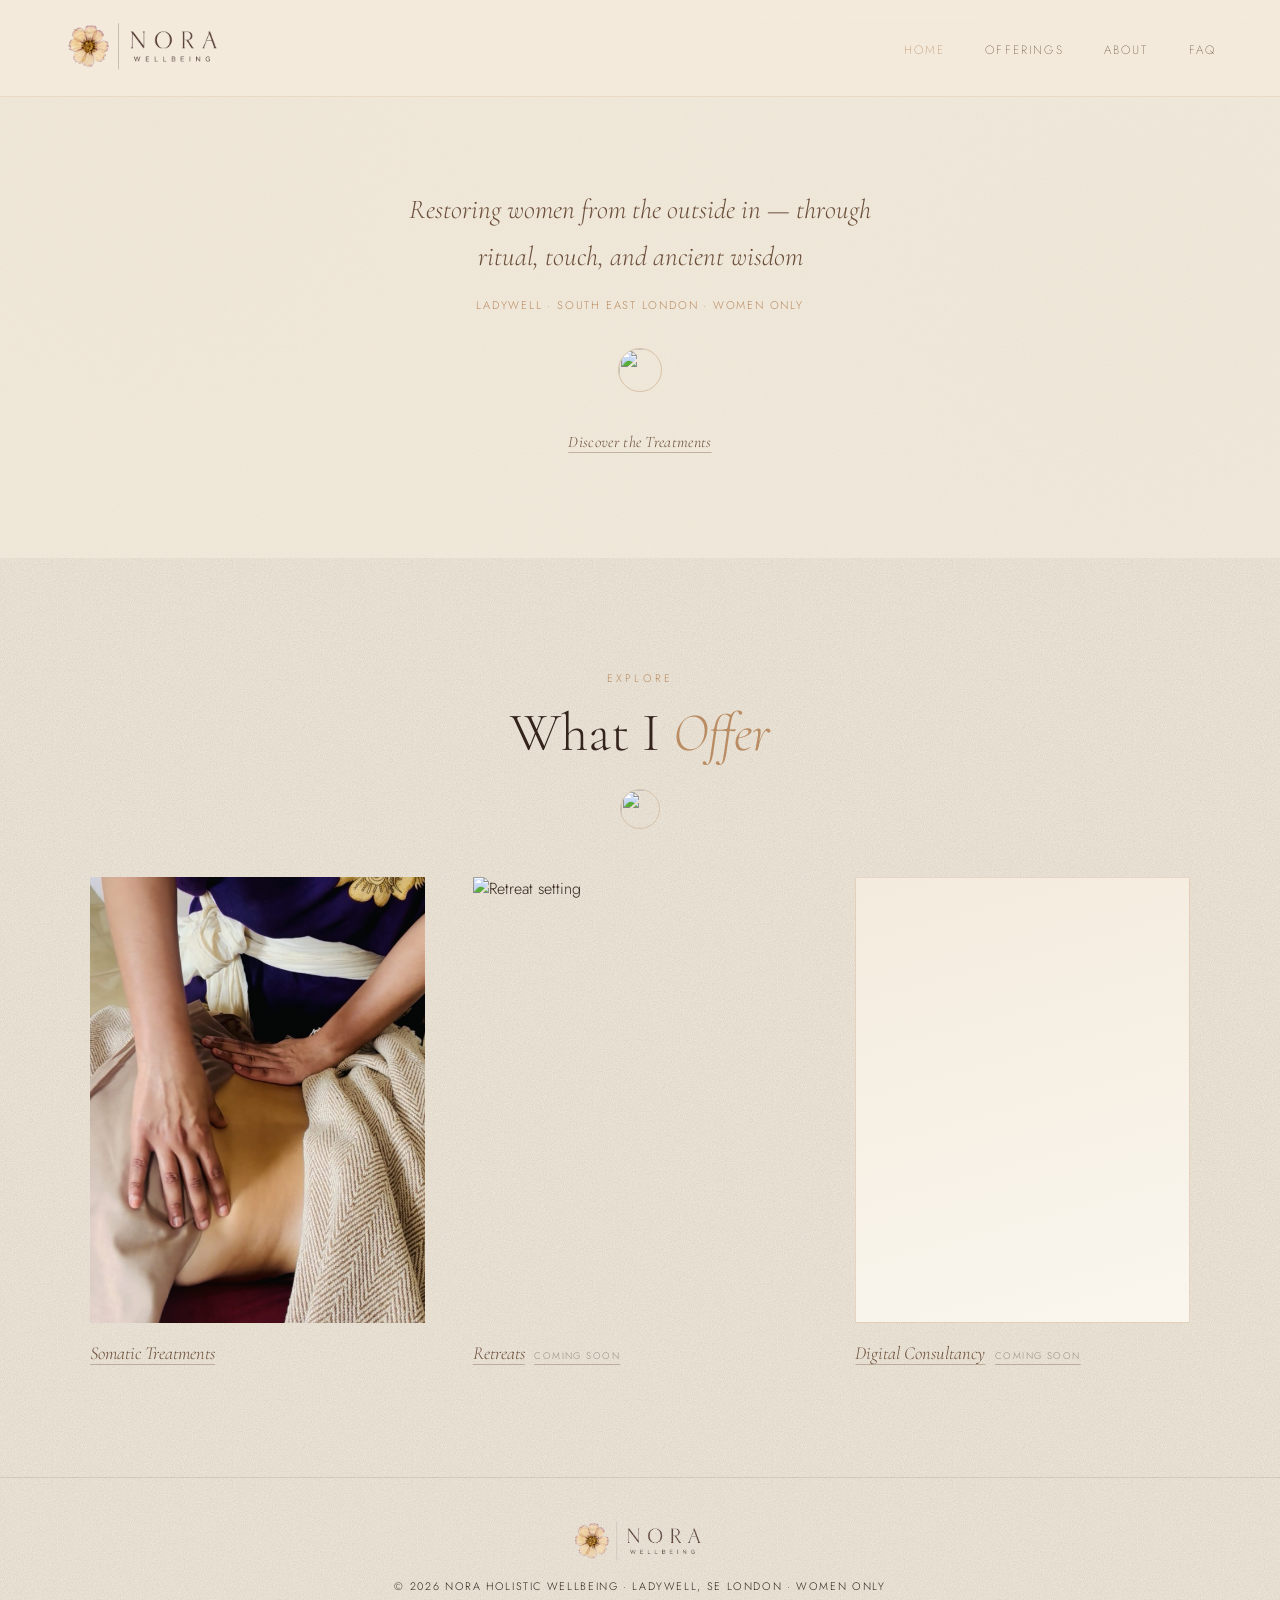
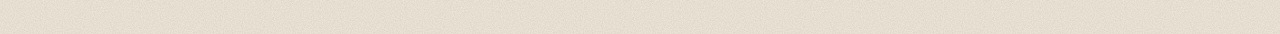
==== commit c36386ea: "change to multipage site" ====
--- a/index.html
+++ b/index.html
@@ -3,210 +3,22 @@
 <head>
   <meta charset="UTF-8"/>
   <meta name="viewport" content="width=device-width, initial-scale=1.0"/>
-  <title>Nora Holistic Wellbeing | Womb Massage, Lymphatic Drainage &amp; Facials · Ladywell, SE London</title>
-  <meta name="description" content="Womb massage, fertility massage, lymphatic drainage and holistic facials for women in Ladywell, SE London. Mizan abdominal therapy, Brazilian MLD, Kobido and Indian facial massage."/>
+  <title>Nora Holistic Wellbeing | Somatic Treatments, Retreats &amp; Digital Consultancy · Ladywell, SE London</title>
+  <meta name="description" content="Somatic bodywork, retreats and digital consultancy for women, with Hannah at Nora Holistic Wellbeing. Womb massage, lymphatic drainage and holistic facials in Ladywell, SE London."/>
   <link rel="canonical" href="https://www.norawellbeing.com/"/>
   <meta property="og:type" content="website"/>
   <meta property="og:url" content="https://www.norawellbeing.com/"/>
-  <meta property="og:title" content="Nora Holistic Wellbeing | Womb Massage &amp; Holistic Treatments · SE London"/>
-  <meta property="og:description" content="Womb massage, fertility massage, lymphatic drainage and holistic facials for women in Ladywell, SE London."/>
+  <meta property="og:title" content="Nora Holistic Wellbeing | Somatic Treatments · SE London"/>
+  <meta property="og:description" content="Somatic bodywork, retreats and digital consultancy for women, with Hannah at Nora Holistic Wellbeing. Ladywell, SE London."/>
   <meta property="og:image" content="https://www.norawellbeing.com/hero.jpg"/>
   <meta name="twitter:card" content="summary_large_image"/>
   <meta name="twitter:image" content="https://www.norawellbeing.com/hero.jpg"/>
-  <link rel="icon" href="logo.png" type="image/png"/>
+  <link rel="icon" href="flower.png" type="image/png"/>
   <link rel="preload" as="image" href="hero.jpg"/>
   <link rel="preconnect" href="https://fonts.googleapis.com"/>
   <link rel="preconnect" href="https://fonts.gstatic.com" crossorigin/>
   <link href="https://fonts.googleapis.com/css2?family=Cormorant+Garamond:ital,wght@0,300;0,400;1,300;1,400&family=Jost:wght@200;300;400&display=swap" rel="stylesheet"/>
-  <style>
-    :root {
-      --parchment: #F5EFE6;
-      --cream: #FAF7F2;
-      --clay: #C4956A;
-      --bark: #6B4F3A;
-      --bark-dark: #3E2D20;
-      --moss: #7A8C6E;
-      --sand: #D4B896;
-      --warm-grey: #9A8C82;
-    }
-    * { margin: 0; padding: 0; box-sizing: border-box; }
-    html { scroll-behavior: smooth; }
-    body { background: var(--parchment); color: var(--bark); font-family: 'Jost', sans-serif; font-weight: 300; overflow-x: hidden; }
-
-    .skip-link { position: absolute; top: -100%; left: 0; background: var(--bark-dark); color: var(--sand); padding: 0.6rem 1.2rem; z-index: 200; font-size: 0.78rem; letter-spacing: 0.1em; text-decoration: none; }
-    .skip-link:focus { top: 0; }
-
-    nav { position: fixed; top: 0; left: 0; right: 0; z-index: 100; display: flex; justify-content: space-between; align-items: center; padding: 1.2rem 4rem; background: rgba(245,239,230,0.92); backdrop-filter: blur(8px); border-bottom: 1px solid rgba(196,149,106,0.2); }
-    .nav-logo img { height: 52px; width: auto; }
-    .nav-links { display: flex; gap: 2.5rem; list-style: none; }
-    .nav-links a { text-decoration: none; color: var(--bark); font-family: 'Jost', sans-serif; font-weight: 200; font-size: 0.75rem; letter-spacing: 0.18em; text-transform: uppercase; transition: color 0.3s; }
-    .nav-links a:hover { color: var(--clay); }
-    .hamburger { display: none; background: none; border: none; cursor: pointer; padding: 0.3rem; color: var(--bark); line-height: 0; }
-
-    #home { min-height: 100vh; display: flex; flex-direction: column; align-items: center; justify-content: center; text-align: center; padding: 8rem 2rem 4rem; position: relative; overflow: hidden; background-image: url('hero.jpg'); background-size: cover; background-position: center 70%; }
-    #home::before { content: ''; position: absolute; inset: 0; background: rgba(245,239,230,0.75); }
-    .hero-content { position: relative; z-index: 1; display: flex; flex-direction: column; align-items: center; }
-    .hero-logo { width: min(280px, 70vw); margin-bottom: 2.5rem; animation: fadeUp 1.2s ease both; }
-    .hero-tagline { font-family: 'Cormorant Garamond', serif; font-style: italic; font-weight: 300; font-size: clamp(1.4rem, 3vw, 2rem); color: var(--bark); max-width: 560px; line-height: 1.6; animation: fadeUp 1.2s 0.2s ease both; margin-bottom: 0.8rem; }
-    .hero-sub { font-size: 0.75rem; letter-spacing: 0.2em; text-transform: uppercase; color: var(--clay); animation: fadeUp 1.2s 0.4s ease both; margin-bottom: 2.5rem; }
-    .hero-divider { width: 60px; height: 1px; background: var(--clay); margin: 0 auto 2.5rem; animation: fadeUp 1.2s 0.5s ease both; }
-    .btn { display: inline-block; padding: 0.85rem 2.5rem; border: 1px solid var(--bark); color: var(--bark); text-decoration: none; font-family: 'Jost', sans-serif; font-weight: 200; font-size: 0.72rem; letter-spacing: 0.2em; text-transform: uppercase; transition: all 0.3s; animation: fadeUp 1.2s 0.6s ease both; }
-    .btn:hover { background: var(--bark); color: var(--cream); }
-    .btn-clay { border-color: var(--clay); color: var(--clay); }
-    .btn-clay:hover { background: var(--clay); color: var(--cream); }
-
-    section { padding: 7rem 2rem; }
-    .section-label { font-size: 0.68rem; letter-spacing: 0.28em; text-transform: uppercase; color: var(--clay); margin-bottom: 1rem; }
-    .section-heading { font-family: 'Cormorant Garamond', serif; font-weight: 300; font-size: clamp(2.2rem, 5vw, 3.4rem); line-height: 1.15; color: var(--bark-dark); margin-bottom: 1.5rem; }
-    .section-heading em { font-style: italic; color: var(--clay); }
-    .thin-rule { width: 50px; height: 1px; background: var(--sand); margin-bottom: 2rem; }
-
-    #about { background: var(--parchment); }
-    .about-inner { max-width: 1100px; margin: 0 auto; display: grid; grid-template-columns: 1fr 1fr; gap: 6rem; align-items: center; }
-    .about-text p { font-size: 1rem; line-height: 1.9; color: var(--warm-grey); margin-bottom: 1.4rem; }
-    .about-text p strong { color: var(--bark); font-weight: 400; }
-    .about-image { width: 100%; height: 500px; object-fit: cover; display: block; }
-    .about-image-caption { background: var(--bark-dark); color: var(--sand); padding: 1.5rem 2rem; font-family: 'Cormorant Garamond', serif; font-style: italic; font-size: 1.1rem; line-height: 1.6; }
-    .about-image-caption-sub { font-family: 'Jost', sans-serif; font-style: normal; font-size: 0.7rem; letter-spacing: 0.18em; text-transform: uppercase; color: var(--clay); margin-top: 0.8rem; }
-    .location-tag { display: inline-flex; align-items: center; gap: 0.5rem; font-size: 0.72rem; letter-spacing: 0.12em; text-transform: uppercase; color: var(--moss); margin-top: 2rem; }
-    .location-tag::before { content: '◎'; font-size: 0.8rem; }
-    .about-contact-links { margin-top: 1.5rem; display: flex; flex-direction: column; gap: 0.5rem; }
-    .about-contact-links a { display: inline-flex; align-items: center; gap: 0.5rem; color: var(--clay); text-decoration: none; font-size: 0.8rem; letter-spacing: 0.08em; transition: color 0.3s; }
-    .about-contact-links a:hover { color: var(--bark); }
-    .about-contact-links svg { width: 16px; height: 16px; flex-shrink: 0; }
-    .training-badge { margin-top: 1.8rem; padding: 1.2rem 1.5rem; border-left: 2px solid var(--moss); background: rgba(122,140,110,0.06); }
-    .training-badge p { font-size: 0.85rem !important; line-height: 1.7 !important; color: var(--moss) !important; margin-bottom: 0 !important; }
-
-    #rituals { background: var(--cream); }
-    .rituals-inner { max-width: 1100px; margin: 0 auto; }
-    .rituals-header { text-align: center; margin-bottom: 4rem; }
-    .rituals-header .thin-rule { margin: 0 auto 2rem; }
-    .rituals-image-banner { width: 100%; height: 380px; object-fit: cover; object-position: center 40%; display: block; margin-bottom: 4rem; }
-    .treatment-menu { background: var(--bark-dark); padding: 3rem; margin-bottom: 5rem; }
-    .treatment-menu-title { font-family: 'Cormorant Garamond', serif; font-style: italic; font-size: 1.2rem; color: var(--sand); margin-bottom: 2rem; text-align: center; opacity: 0.85; }
-    .treatment-menu-grid { display: grid; grid-template-columns: repeat(auto-fit, minmax(220px, 1fr)); gap: 0.6rem 2rem; }
-    .treatment-menu-item { display: flex; align-items: baseline; gap: 0.6rem; }
-    .treatment-menu-item::before { content: '✦'; color: var(--clay); font-size: 0.6rem; flex-shrink: 0; }
-    .treatment-menu-item a { color: var(--sand); text-decoration: none; font-size: 0.75rem; letter-spacing: 0.12em; text-transform: uppercase; transition: color 0.3s; line-height: 1.8; }
-    .treatment-menu-item a:hover { color: var(--clay); }
-
-    .portrait-layout { display: grid; grid-template-columns: 2fr 3fr; gap: 3rem; align-items: start; margin-bottom: 2rem; }
-    .portrait-col { position: sticky; top: 120px; }
-    .portrait-img { width: 100%; display: block; }
-    .portrait-cards .womb-card { padding: 2.5rem; gap: 2rem; margin-bottom: 0; }
-    .portrait-cards .womb-card + .womb-card { margin-top: 2rem; }
-    .portrait-cards .mld-card { padding: 2.5rem; gap: 2rem; margin-top: 0; margin-bottom: 0; }
-    .portrait-cards .mld-card + .mld-card { margin-top: 2rem; }
-
-    .womb-card { background: var(--parchment); border: 1px solid rgba(196,149,106,0.25); padding: 4rem; margin-bottom: 2rem; display: grid; grid-template-columns: 1fr 1fr; gap: 4rem; align-items: start; }
-    .womb-heading { font-family: 'Cormorant Garamond', serif; font-size: clamp(1.8rem, 3vw, 2.6rem); font-weight: 300; color: var(--bark-dark); line-height: 1.15; margin-bottom: 0.5rem; }
-    .womb-subtitle { font-family: 'Cormorant Garamond', serif; font-style: italic; font-size: 1rem; color: var(--warm-grey); margin-bottom: 1.5rem; }
-    .womb-description { font-size: 0.95rem; line-height: 1.9; color: var(--warm-grey); margin-bottom: 1.2rem; }
-    .womb-best-for { font-family: 'Cormorant Garamond', serif; font-style: italic; font-size: 0.95rem; color: var(--moss); margin-bottom: 1.5rem; line-height: 1.8; }
-    .womb-disclaimer { font-size: 0.75rem; font-style: italic; color: var(--warm-grey); opacity: 0.7; margin-top: 1.5rem; line-height: 1.6; }
-    .womb-price-block { background: var(--cream); padding: 1.2rem 1.5rem; border-left: 2px solid var(--clay); margin-bottom: 1rem; }
-    .womb-price { font-family: 'Cormorant Garamond', serif; font-size: 1.6rem; color: var(--bark); font-weight: 300; }
-    .womb-price-label { font-size: 0.65rem; letter-spacing: 0.18em; text-transform: uppercase; color: var(--clay); margin-bottom: 0.3rem; }
-    .womb-duration { font-size: 0.68rem; letter-spacing: 0.15em; text-transform: uppercase; color: var(--warm-grey); margin-top: 0.2rem; }
-
-    .ritual-card { display: grid; grid-template-columns: 1fr 2fr; gap: 4rem; margin-bottom: 4rem; padding-bottom: 4rem; border-bottom: 1px solid rgba(196,149,106,0.2); align-items: start; }
-    .ritual-card.reverse { grid-template-columns: 2fr 1fr; }
-    .ritual-card.reverse .ritual-meta { order: 2; }
-    .ritual-card.reverse .ritual-body { order: 1; }
-    .ritual-meta { position: sticky; top: 120px; }
-    .ritual-number { font-size: 0.65rem; letter-spacing: 0.25em; text-transform: uppercase; color: var(--clay); margin-bottom: 0.8rem; }
-    .ritual-name { font-family: 'Cormorant Garamond', serif; font-size: clamp(2rem, 4vw, 3rem); font-weight: 300; color: var(--bark-dark); line-height: 1.1; margin-bottom: 0.5rem; }
-    .ritual-subtitle { font-family: 'Cormorant Garamond', serif; font-style: italic; font-size: 1rem; color: var(--warm-grey); margin-bottom: 1.5rem; }
-    .ritual-price-block { background: var(--parchment); padding: 1.2rem 1.5rem; border-left: 2px solid var(--clay); }
-    .ritual-price { font-family: 'Cormorant Garamond', serif; font-size: 1.6rem; color: var(--bark); font-weight: 300; }
-    .ritual-duration { font-size: 0.68rem; letter-spacing: 0.15em; text-transform: uppercase; color: var(--warm-grey); margin-top: 0.2rem; }
-    .ritual-description { font-size: 0.97rem; line-height: 1.9; color: var(--warm-grey); margin-bottom: 1.5rem; }
-    .ritual-best-for { font-family: 'Cormorant Garamond', serif; font-style: italic; font-size: 0.95rem; color: var(--moss); margin-bottom: 1.5rem; line-height: 1.6; }
-    .ritual-includes { font-size: 0.78rem; line-height: 1.8; color: var(--bark); border-top: 1px solid rgba(196,149,106,0.3); padding-top: 1rem; }
-    .ritual-includes strong { display: block; font-size: 0.65rem; letter-spacing: 0.2em; text-transform: uppercase; color: var(--clay); margin-bottom: 0.4rem; font-weight: 400; }
-
-    .mld-card { background: var(--bark-dark); color: var(--sand); padding: 4rem; margin-top: 2rem; margin-bottom: 4rem; display: grid; grid-template-columns: 1fr 1fr; gap: 4rem; align-items: start; }
-    .mld-heading { font-family: 'Cormorant Garamond', serif; font-size: clamp(1.8rem, 3vw, 2.6rem); font-weight: 300; color: var(--sand); line-height: 1.15; margin-bottom: 0.5rem; }
-    .mld-subtitle { font-family: 'Cormorant Garamond', serif; font-style: italic; font-size: 1rem; color: var(--clay); margin-bottom: 1.5rem; }
-    .mld-description { font-size: 0.95rem; line-height: 1.9; color: rgba(212,184,150,0.8); margin-bottom: 1.2rem; }
-    .mld-disclaimer { font-size: 0.75rem; font-style: italic; color: rgba(212,184,150,0.5); margin-bottom: 1.2rem; }
-    .mld-prices { display: flex; gap: 2rem; flex-wrap: wrap; margin-bottom: 1rem; }
-    .mld-price-item { border: 1px solid rgba(196,149,106,0.4); padding: 1.2rem 1.8rem; text-align: center; }
-    .mld-price-amount { font-family: 'Cormorant Garamond', serif; font-size: 2rem; color: var(--clay); font-weight: 300; }
-    .mld-price-duration { font-size: 0.65rem; letter-spacing: 0.15em; text-transform: uppercase; color: var(--sand); opacity: 0.6; margin-top: 0.2rem; }
-    .price-note { font-size: 0.8rem; font-style: italic; color: rgba(212,184,150,0.6); margin-top: 0.5rem; font-family: 'Cormorant Garamond', serif; }
-    .package-box { border: 1px solid rgba(196,149,106,0.3); padding: 1.5rem; margin-top: 1.5rem; }
-    .package-box-title { font-size: 0.65rem; letter-spacing: 0.2em; text-transform: uppercase; color: var(--clay); margin-bottom: 1rem; }
-    .package-item { font-size: 0.85rem; color: var(--sand); padding: 0.4rem 0; border-bottom: 1px solid rgba(196,149,106,0.15); display: flex; justify-content: space-between; }
-    .package-item:last-child { border-bottom: none; }
-    .section-sub-heading { font-family: 'Cormorant Garamond', serif; font-weight: 300; font-size: clamp(1.6rem, 3vw, 2.4rem); color: var(--bark-dark); margin: 5rem 0 3rem; padding-top: 4rem; border-top: 1px solid rgba(196,149,106,0.2); }
-    .section-sub-heading em { font-style: italic; color: var(--clay); }
-
-    #faq { background: var(--parchment); }
-    .faq-inner { max-width: 760px; margin: 0 auto; text-align: center; }
-    .faq-list { text-align: left; }
-    .faq-item { border-bottom: 1px solid rgba(196,149,106,0.2); }
-    .faq-item:first-child { border-top: 1px solid rgba(196,149,106,0.2); }
-    .faq-question { width: 100%; background: none; border: none; cursor: pointer; padding: 1.8rem 0; font-family: 'Cormorant Garamond', serif; font-size: 1.15rem; font-weight: 400; color: var(--bark-dark); display: flex; justify-content: space-between; align-items: center; gap: 1rem; text-align: left; }
-    .faq-question::after { content: '✦'; font-size: 0.7rem; color: var(--clay); flex-shrink: 0; transition: transform 0.35s ease; }
-    .faq-item.open .faq-question::after { transform: rotate(45deg); }
-    .faq-answer-wrap { max-height: 0; overflow: hidden; transition: max-height 0.4s ease; }
-    .faq-item.open .faq-answer-wrap { max-height: 600px; }
-    .faq-answer { font-size: 0.92rem; line-height: 1.85; color: var(--warm-grey); padding-bottom: 1.8rem; }
-    .faq-answer a { color: var(--clay); text-decoration: none; }
-    .faq-answer a:hover { text-decoration: underline; }
-    .contact-links-block { margin-top: 4rem; padding: 2.5rem; background: var(--bark-dark); text-align: center; }
-    .contact-links-block p { font-size: 0.68rem; letter-spacing: 0.2em; text-transform: uppercase; color: var(--clay); margin-bottom: 1.5rem; }
-    .contact-links-icons { display: flex; justify-content: center; gap: 2rem; flex-wrap: wrap; }
-    .contact-link-icon { display: flex; align-items: center; gap: 0.6rem; color: var(--sand); text-decoration: none; font-size: 0.8rem; letter-spacing: 0.1em; transition: color 0.3s; }
-    .contact-link-icon:hover { color: var(--clay); }
-    .contact-link-icon svg { width: 18px; height: 18px; }
-
-    footer { background: var(--bark-dark); color: var(--sand); text-align: center; padding: 2.5rem; font-size: 0.68rem; letter-spacing: 0.15em; text-transform: uppercase; opacity: 0.8; }
-    footer img { height: 40px; margin-bottom: 1rem; display: block; margin-left: auto; margin-right: auto; filter: brightness(0) invert(1) opacity(0.4); }
-
-    @keyframes fadeUp { from { opacity: 0; transform: translateY(24px); } to { opacity: 1; transform: translateY(0); } }
-    .reveal { opacity: 0; transform: translateY(30px); transition: opacity 0.8s ease, transform 0.8s ease; }
-    .reveal.visible { opacity: 1; transform: translateY(0); }
-
-    @media (max-width: 768px) {
-      nav { padding: 1rem 1.5rem; }
-      .hamburger { display: block; }
-      .nav-links {
-        display: none;
-        position: absolute;
-        top: 100%;
-        left: 0;
-        right: 0;
-        flex-direction: column;
-        gap: 0;
-        background: rgba(245,239,230,0.97);
-        backdrop-filter: blur(8px);
-        border-bottom: 1px solid rgba(196,149,106,0.2);
-      }
-      .nav-links.open { display: flex; }
-      .nav-links li { border-bottom: 1px solid rgba(196,149,106,0.1); }
-      .nav-links a { display: block; padding: 1rem 1.5rem; font-size: 0.72rem; }
-      .about-inner { grid-template-columns: 1fr; gap: 3rem; }
-      .about-image { height: 320px; }
-      .portrait-layout { grid-template-columns: 1fr; }
-      .portrait-col { position: static; }
-      .portrait-cards .womb-card,
-      .portrait-cards .mld-card { padding: 2rem; }
-      .ritual-card { grid-template-columns: 1fr !important; gap: 2rem; }
-      .ritual-card.reverse { grid-template-columns: 1fr !important; }
-      .ritual-card.reverse .ritual-meta { order: 1 !important; }
-      .ritual-card.reverse .ritual-body { order: 2 !important; }
-      .ritual-meta { position: static; }
-      .ritual-body { min-width: 0; }
-      .ritual-description { overflow-wrap: break-word; }
-      .mld-card { grid-template-columns: 1fr; gap: 2rem; padding: 2.5rem; }
-      .womb-card { grid-template-columns: 1fr; gap: 2rem; padding: 2rem; }
-      .treatment-menu { padding: 2rem 1.5rem; }
-      .treatment-menu-grid { grid-template-columns: 1fr 1fr; }
-      .rituals-image-banner { height: 220px; }
-    }
-  </style>
+  <link rel="stylesheet" href="styles.css"/>
 </head>
 <body>
 
@@ -214,7 +26,7 @@
 
 <nav aria-label="Main navigation">
   <div class="nav-logo">
-    <a href="#home"><img src="logo.png" alt="Nora Holistic Wellbeing"/></a>
+    <a href="index.html"><img src="logo.png" alt="Nora Holistic Wellbeing"/></a>
   </div>
   <button class="hamburger" aria-label="Toggle navigation" aria-expanded="false" aria-controls="nav-links">
     <svg width="22" height="22" viewBox="0 0 24 24" fill="none" stroke="currentColor" stroke-width="1.5" aria-hidden="true">
@@ -224,356 +36,47 @@
     </svg>
   </button>
   <ul class="nav-links" id="nav-links">
-    <li><a href="#home">Home</a></li>
-    <li><a href="#about">About</a></li>
-    <li><a href="#rituals">Rituals</a></li>
-    <li><a href="#faq">FAQ</a></li>
+    <li><a href="index.html" aria-current="page">Home</a></li>
+    <li class="has-dropdown">
+      <a href="somatic-treatments.html" class="dropdown-trigger">Offerings</a>
+      <div class="dropdown">
+        <a href="somatic-treatments.html">Somatic Treatments</a>
+        <a href="retreats.html">Retreats</a>
+        <a href="digital-consultancy.html">Digital Consultancy</a>
+      </div>
+    </li>
+    <li><a href="about.html">About</a></li>
+    <li><a href="faq.html">FAQ</a></li>
   </ul>
 </nav>
 
 <section id="home">
   <div class="hero-content">
-    <img src="logo.png" alt="Nora Holistic Wellbeing" class="hero-logo"/>
     <p class="hero-tagline">Restoring women from the outside in — through ritual, touch, and ancient wisdom</p>
     <p class="hero-sub">Ladywell · South East London · Women Only</p>
-    <div class="hero-divider"></div>
-    <a href="#rituals" class="btn">Discover the Rituals</a>
+    <img class="hero-divider" src="flower.png" alt="" aria-hidden="true"/>
+    <a href="somatic-treatments.html" class="hero-link">Discover the Treatments</a>
   </div>
 </section>
 
-<section id="about">
-  <div class="about-inner">
-    <div class="about-text reveal">
-      <p class="section-label">About Nora</p>
-      <h2 class="section-heading">Ancient wisdom,<br/><em>transformational touch</em></h2>
-      <div class="thin-rule"></div>
-      <p>Welcome! I am Hannah, the founder of Nora Holistic Wellbeing. I am passionate about making women feel their best. I don't just provide regular treatments - I provide full self-care rituals.</p>
-      <p>The moment you step into the cosy Ladywell home clinic you will be greeted by the smell of warm tea and incense, surrounded by plenty of plants, and organic cotton and linen sheets that are always freshly washed.</p>
-      <p>I offer <strong>womb massage</strong>, <strong>lymphatic drainage massage</strong> and <strong>holistic facials</strong> for women only. Each treatment draws on a different tradition — Mizan therapy, Ayurveda, TCM, Kobido — but they share the same intention: helping the body remember how to heal.</p>
-      <p>To book a session with me or for any questions, please contact me directly via WhatsApp, Instagram or email. Contact details are below.</p>
-      <div class="about-contact-links">
-        <a href="https://www.instagram.com/holisticnora" target="_blank" rel="noopener noreferrer">
-          <svg viewBox="0 0 24 24" fill="none" stroke="currentColor" stroke-width="1.5"><rect x="2" y="2" width="20" height="20" rx="5"/><circle cx="12" cy="12" r="4"/><circle cx="17.5" cy="6.5" r="0.5" fill="currentColor"/></svg>
-          @holisticnora
-        </a>
-        <a href="mailto:hello@norawellbeing.com">
-          <svg viewBox="0 0 24 24" fill="none" stroke="currentColor" stroke-width="1.5"><rect x="2" y="4" width="20" height="16" rx="2"/><path d="m2 7 10 7 10-7"/></svg>
-          hello@norawellbeing.com
-        </a>
-        <a href="https://wa.me/447776162455" target="_blank" rel="noopener noreferrer">
-          <svg viewBox="0 0 24 24" fill="none" stroke="currentColor" stroke-width="1.5"><path d="M21 11.5a8.38 8.38 0 0 1-.9 3.8 8.5 8.5 0 0 1-7.6 4.7 8.38 8.38 0 0 1-3.8-.9L3 21l1.9-5.7a8.38 8.38 0 0 1-.9-3.8 8.5 8.5 0 0 1 4.7-7.6 8.38 8.38 0 0 1 3.8-.9h.5a8.48 8.48 0 0 1 8 8v.5z"/></svg>
-          WhatsApp us
-        </a>
-      </div>
-      <div class="training-badge">
-        <p>Fully certified and insured for all treatments offered. Training received from accredited institutions in <strong>London</strong>, <strong>Thailand</strong> and <strong>Marrakech</strong>.</p>
-      </div>
-      <div class="location-tag">Ladywell, SE London</div>
+<section id="offerings">
+  <div class="section-intro reveal" style="margin-bottom: 3rem;">
+    <p class="section-label">Explore</p>
+    <h2 class="section-heading">What I <em>Offer</em></h2>
+    <img class="thin-rule" src="flower.png" alt="" aria-hidden="true"/>
+  </div>
+  <div class="offer-grid reveal">
+    <div class="offer-tile">
+      <img src="womb_hero.jpg" alt="Somatic bodywork session" loading="lazy"/>
+      <a href="somatic-treatments.html" class="offer-link">Somatic Treatments</a>
     </div>
-    <div class="reveal">
-      <img src="about.jpg" alt="Nora giving a holistic treatment" class="about-image" loading="lazy"/>
-      <div class="about-image-caption">
-        Ritualistic treatments, to bring back your radiance — and a touch that reminds the body it already knows how to heal.
-        <p class="about-image-caption-sub">Nora · Holistic Wellbeing</p>
-      </div>
+    <div class="offer-tile">
+      <img src="yoga.jpg" alt="Retreat setting" loading="lazy"/>
+      <a href="retreats.html" class="offer-link">Retreats <span class="tag">Coming soon</span></a>
     </div>
-  </div>
-</section>
-
-<section id="rituals">
-  <div class="rituals-inner">
-
-    <div class="rituals-header reveal">
-      <p class="section-label">The Rituals</p>
-      <h2 class="section-heading">All <em>Treatments</em></h2>
-      <div class="thin-rule"></div>
-      <p style="font-size:0.9rem; color:var(--warm-grey); max-width:560px; margin:0 auto; line-height:1.9;">More than a treatment. Each ritual combines ancient wisdom with the art of touch — to restore, release, and return the body to itself.</p>
-    </div>
-
-    <img src="rituals.jpg" alt="Holistic treatment tools" class="rituals-image-banner reveal" loading="lazy"/>
-
-    <div class="treatment-menu reveal">
-      <p class="treatment-menu-title">Jump to a treatment</p>
-      <div class="treatment-menu-grid">
-        <div class="treatment-menu-item"><a href="#womb-massage">Womb Massage — Mizan Therapy</a></div>
-        <div class="treatment-menu-item"><a href="#fertility-massage">Fertility Massage</a></div>
-        <div class="treatment-menu-item"><a href="#mld">Manual Lymphatic Drainage</a></div>
-        <div class="treatment-menu-item"><a href="#postpartum">Post-Partum MLD Massage</a></div>
-        <div class="treatment-menu-item"><a href="#postop">Post-Op Lymphatic Drainage</a></div>
-        <div class="treatment-menu-item"><a href="#ritual-01">Clear &amp; Flow — Detox Facial</a></div>
-        <div class="treatment-menu-item"><a href="#ritual-02">Lift &amp; Sculpt — Fusion Facial</a></div>
-        <div class="treatment-menu-item"><a href="#ritual-03">Lift &amp; Detox — Full Ritual</a></div>
-      </div>
-    </div>
-
-    <h3 class="section-sub-heading reveal">Womb <em>Rituals</em></h3>
-
-    <div class="portrait-layout reveal">
-      <div class="portrait-col">
-        <img src="womb_hero.jpg" alt="Mizan womb massage — hands on abdomen" class="portrait-img" loading="lazy"/>
-      </div>
-      <div class="portrait-cards">
-
-        <div class="womb-card" id="womb-massage">
-          <div>
-            <p class="ritual-number">Womb Ritual · Mizan Therapy</p>
-            <h3 class="womb-heading">Womb<br/>Massage</h3>
-            <p class="womb-subtitle">Mizan abdominal therapy — rooted in ancient healing wisdom</p>
-            <div class="womb-price-block">
-              <p class="womb-price-label">Initial session — includes consultation</p>
-              <div class="womb-price">£120</div>
-              <div class="womb-duration">90 minutes</div>
-            </div>
-            <div class="womb-price-block">
-              <p class="womb-price-label">Follow-on sessions</p>
-              <div class="womb-price">£95</div>
-              <div class="womb-duration">75 minutes</div>
-            </div>
-            <br/>
-            <a href="https://wa.me/447776162455" target="_blank" rel="noopener noreferrer" class="btn" style="animation:none; opacity:1;">Book a session</a>
-          </div>
-          <div>
-            <p class="womb-description">A gentle, deeply restorative abdominal massage drawing on Mizan therapy — a tradition rooted in Mayan and ancient healing wisdom. The treatment works on the abdomen, sacrum, and lower back to encourage healthy blood flow to the uterus and surrounding organs, release tension held in the pelvic bowl, and support the body's natural rhythms.</p>
-            <p class="womb-description">In many healing traditions, sluggish circulation and tension in the pelvic region are understood to be at the root of a wide range of cyclical complaints. By warming the area, encouraging movement of stagnant blood, and gently supporting the positioning of the uterus, this treatment aims to restore flow where the body has become stuck.</p>
-            <p class="womb-best-for">Women come for this treatment when they experience:<br/>
-            painful or heavy periods · irregular cycles · pelvic tension and cramping · PMS and PMDD symptoms · bloating and digestive discomfort · low back pain linked to the cycle · postnatal recovery support</p>
-            <p class="womb-disclaimer">This is a holistic complementary therapy, not a medical treatment. Please consult your GP if you have a diagnosed condition such as endometriosis, adenomyosis, PCOS, or fibroids before booking.</p>
-          </div>
-        </div>
-
-        <div class="womb-card" id="fertility-massage">
-          <div>
-            <p class="ritual-number">Womb Ritual · Conception Support</p>
-            <h3 class="womb-heading">Fertility<br/>Massage</h3>
-            <p class="womb-subtitle">Abdominal therapy for reproductive wellbeing</p>
-            <div class="womb-price-block">
-              <p class="womb-price-label">Initial session — includes consultation</p>
-              <div class="womb-price">£120</div>
-              <div class="womb-duration">90 minutes</div>
-            </div>
-            <div class="womb-price-block">
-              <p class="womb-price-label">Follow-on sessions</p>
-              <div class="womb-price">£95</div>
-              <div class="womb-duration">75 minutes</div>
-            </div>
-            <br/>
-            <a href="https://wa.me/447776162455" target="_blank" rel="noopener noreferrer" class="btn" style="animation:none; opacity:1;">Book a session</a>
-          </div>
-          <div>
-            <p class="womb-description">A focused abdominal massage for women who are preparing their bodies for conception, supporting an IVF or IUI cycle, or coming off contraception and wanting to reconnect with their cycle.</p>
-            <p class="womb-description">The treatment works by encouraging circulation to the uterus and ovaries, releasing tension in the diaphragm and pelvis, and supporting the nervous system. Many women find it a valuable part of a broader approach to reproductive health — alongside acupuncture, nutrition, or medical fertility support.</p>
-            <p class="womb-description">This is not a fertility treatment and does not diagnose or resolve underlying medical causes of infertility. What it offers is a space for the body to receive deep, intentional care during what is often a physically and emotionally demanding time.</p>
-            <p class="womb-best-for">Women come for this when they are:<br/>
-            preparing for natural conception · supporting an IVF or IUI cycle · coming off the pill and rebalancing their cycle · dealing with irregular or absent periods · recovering from miscarriage and preparing to try again</p>
-            <p class="womb-disclaimer">Always consult your doctor or fertility specialist before booking if you are undergoing assisted reproduction.</p>
-          </div>
-        </div>
-
-      </div>
-    </div>
-
-    <h3 class="section-sub-heading reveal">Body <em>Treatments</em></h3>
-
-    <div class="portrait-layout reveal">
-      <div class="portrait-col">
-        <img src="womb_detail.jpg" alt="Abdominal massage treatment" class="portrait-img" loading="lazy"/>
-      </div>
-      <div class="portrait-cards">
-
-        <div class="mld-card" id="mld">
-          <div>
-            <p class="ritual-number" style="color:var(--clay)">Body Treatment</p>
-            <h3 class="mld-heading">Manual Lymphatic<br/>Drainage Massage</h3>
-            <p class="mld-subtitle">Brazilian MLD technique · Bespoke &amp; Ayurvedic</p>
-            <p class="mld-description">Using the Brazilian MLD technique, this bespoke massage works on supporting the body's natural lymphatic flow and leaving you feeling lighter and smoother. The oil is heated and poured onto the stomach first to support comfort and ease.</p>
-            <p class="mld-description">The oil is packed with powerful Ayurvedic ingredients — turmeric, ashwagandha, and sesame oil — which deeply moisturise the skin and complement the massage beautifully.</p>
-            <p class="mld-disclaimer">This is a holistic treatment, not a medical procedure.</p>
-          </div>
-          <div>
-            <div class="mld-prices">
-              <div class="mld-price-item"><div class="mld-price-amount">£80</div><div class="mld-price-duration">60 minutes</div></div>
-              <div class="mld-price-item"><div class="mld-price-amount">£100</div><div class="mld-price-duration">90 minutes</div></div>
-            </div>
-            <p class="price-note">The 90-minute session can include either an express facial ritual (30 min) or an extended body massage — your choice.</p>
-            <br/>
-            <a href="https://wa.me/447776162455" target="_blank" rel="noopener noreferrer" class="btn btn-clay" style="animation:none; opacity:1;">Book a session</a>
-          </div>
-        </div>
-
-        <div class="mld-card" id="postpartum">
-          <div>
-            <p class="ritual-number" style="color:var(--clay)">Body Treatment · Postnatal</p>
-            <h3 class="mld-heading">Post-Partum<br/>Lymphatic Drainage</h3>
-            <p class="mld-subtitle">Gentle · Restorative · Nourishing</p>
-            <p class="mld-description">A nurturing adaptation of the lymphatic drainage massage, designed with new mothers in mind. The same Brazilian MLD technique is used, with extra care and gentleness to support the body's natural recovery after birth.</p>
-            <p class="mld-description">The focus is on gentle, supportive touch that helps you feel restored, lighter, and cared for during the postnatal period.</p>
-            <p class="mld-disclaimer">This is a holistic treatment, not a medical procedure. Please consult your midwife or GP before booking if you have any concerns.</p>
-          </div>
-          <div>
-            <div class="mld-prices">
-              <div class="mld-price-item"><div class="mld-price-amount">£80</div><div class="mld-price-duration">60 minutes</div></div>
-              <div class="mld-price-item"><div class="mld-price-amount">£100</div><div class="mld-price-duration">90 minutes</div></div>
-            </div>
-            <br/>
-            <a href="https://wa.me/447776162455" target="_blank" rel="noopener noreferrer" class="btn btn-clay" style="animation:none; opacity:1;">Book a session</a>
-          </div>
-        </div>
-
-      </div>
-    </div>
-
-    <div class="mld-card reveal" id="postop" style="margin-top:2rem;">
-      <div>
-        <p class="ritual-number" style="color:var(--clay)">Body Treatment · Post-Operative</p>
-        <h3 class="mld-heading">Post-Op Lymphatic<br/>Drainage</h3>
-        <p class="mld-subtitle">Brazilian MLD · Organic Arnica Oil</p>
-        <p class="mld-description">Brazilian-style lymphatic drainage massage to help support the body's natural recovery after surgery and reduce the feeling of water retention. Organic arnica oil is used throughout to help soothe and nourish the skin during the healing process.</p>
-        <p class="mld-description">For best results, I recommend starting as soon as you are cleared by your surgeon and booking multiple sessions close together.</p>
-        <p class="mld-disclaimer">This is a holistic treatment, not a medical procedure. Always follow your surgeon's guidance before booking.</p>
-      </div>
-      <div>
-        <div class="mld-prices">
-          <div class="mld-price-item"><div class="mld-price-amount">£90</div><div class="mld-price-duration">60 minutes</div></div>
-          <div class="mld-price-item"><div class="mld-price-amount">£110</div><div class="mld-price-duration">90 minutes</div></div>
-        </div>
-        <div class="package-box">
-          <p class="package-box-title">Session Packages</p>
-          <div class="package-item"><span>3 × 60 min sessions</span><span style="color:var(--clay);">£210</span></div>
-          <div class="package-item"><span>5 × 60 min sessions</span><span style="color:var(--clay);">£300</span></div>
-        </div>
-        <br/>
-        <a href="https://wa.me/447776162455" target="_blank" rel="noopener noreferrer" class="btn btn-clay" style="animation:none; opacity:1;">Book a session</a>
-      </div>
-    </div>
-
-    <h3 class="section-sub-heading reveal">Holistic <em>Facials</em></h3>
-
-    <img src="rituals.jpg" alt="Holistic facial ritual tools" class="rituals-image-banner reveal" loading="lazy" style="margin-bottom:3rem;"/>
-
-    <div class="ritual-card reveal" id="ritual-01">
-      <div class="ritual-meta">
-        <p class="ritual-number">Ritual No. 01 · Detox</p>
-        <h3 class="ritual-name">Clear<br/>&amp; Flow</h3>
-        <p class="ritual-subtitle">A lymphatic detox facial</p>
-        <div class="ritual-price-block">
-          <div class="ritual-price">£80</div>
-          <div class="ritual-duration">75 minutes</div>
-        </div>
-      </div>
-      <div class="ritual-body">
-        <p class="ritual-description">When the face feels heavy, congested, or dull — this is the ritual it's asking for. Using slow, intentional lymphatic drainage techniques across the face, jaw, and neck, we gently guide the body to release what it's been holding. Gua sha and cupping flow through the sequence to encourage fluid movement and ease the mind into stillness.</p>
-        <p class="ritual-description">You'll leave looking open, clear, and quietly radiant — as if you've been away somewhere restful.</p>
-        <p class="ritual-best-for">✦ Best for puffiness, congestion, jaw tension, post-travel or pre-event skin</p>
-        <div class="ritual-includes">
-          <strong>What's included</strong>
-          Lymphatic drainage · Steam · Cleanse · Mask · Gua sha · Cupping · Shoulder massage · Scalp massage · Head massage · Neck massage
-        </div>
-      </div>
-    </div>
-
-    <div class="ritual-card reverse reveal" id="ritual-02">
-      <div class="ritual-meta">
-        <p class="ritual-number">Ritual No. 02 · Lift &amp; Sculpt</p>
-        <h3 class="ritual-name">Lift<br/>&amp; Sculpt</h3>
-        <p class="ritual-subtitle">Indian head massage meets Japanese Kobido</p>
-        <div class="ritual-price-block">
-          <div class="ritual-price">£80</div>
-          <div class="ritual-duration">75 minutes</div>
-        </div>
-      </div>
-      <div class="ritual-body">
-        <p class="ritual-description">Two of the world's oldest facial traditions meet in one deeply restorative ritual. Japanese Kobido brings its precise, lifting rhythms; Indian face massage its warm, meditative depth. Together they help tone facial muscles, stimulate circulation, and bring a natural firmness that glows from within.</p>
-        <p class="ritual-description">A beautiful ritual for anyone who wants to support the skin's natural vitality through the power of touch.</p>
-        <p class="ritual-best-for">✦ Best for those seeking natural skin lifting support, improved definition, or deep facial tension release</p>
-        <div class="ritual-includes">
-          <strong>What's included</strong>
-          Steam · Cleanse · Mask · Sculpting &amp; lifting massage · Toning techniques · Gua sha · Shoulder massage · Scalp massage · Head massage · Neck massage
-        </div>
-      </div>
-    </div>
-
-    <div class="ritual-card reveal" id="ritual-03">
-      <div class="ritual-meta">
-        <p class="ritual-number">Ritual No. 03 · Complete</p>
-        <h3 class="ritual-name">Lift<br/>&amp; Detox</h3>
-        <p class="ritual-subtitle">A fusion of rituals 01 &amp; 02</p>
-        <div class="ritual-price-block">
-          <div class="ritual-price">£95</div>
-          <div class="ritual-duration">90 minutes</div>
-        </div>
-      </div>
-      <div class="ritual-body">
-        <p class="ritual-description">The complete ritual — combining the best of Clear &amp; Flow and Lift &amp; Sculpt into one seamless, flowing treatment. This ritual opens, sculpts, tones, drains, and restores — leaving the face visibly refreshed and the nervous system deeply settled.</p>
-        <p class="ritual-description">People often say they leave looking as though they've had a holiday — or been sleeping beautifully for a week.</p>
-        <p class="ritual-best-for">✦ Best for first-time visitors, regular maintenance, high stress, and pre-occasion glow</p>
-        <div class="ritual-includes">
-          <strong>What's included</strong>
-          Everything from Rituals 01 &amp; 02 — Lymphatic drainage · Steam · Cleanse · Mask · Kobido &amp; Indian lifting massage · Gua sha · Cupping · Shoulder, scalp, head &amp; neck massage
-        </div>
-      </div>
-    </div>
-
-  </div>
-</section>
-
-<section id="faq">
-  <div class="faq-inner">
-    <p class="section-label reveal">Questions &amp; Answers</p>
-    <h2 class="section-heading reveal">Frequently Asked<br/><em>Questions</em></h2>
-    <div class="thin-rule" style="margin:0 auto 2rem;"></div>
-    <div class="faq-list reveal">
-      <div class="faq-item">
-        <button class="faq-question" aria-expanded="false">What are your terms and conditions?</button>
-        <div class="faq-answer-wrap">
-          <p class="faq-answer">A deposit is required to reserve your appointment. Deposits are non-refundable but transferable with at least 48 hours' notice. Cancellations with less than 48 hours' notice will forfeit the deposit.</p>
-        </div>
-      </div>
-      <div class="faq-item">
-        <button class="faq-question" aria-expanded="false">Where are you based?</button>
-        <div class="faq-answer-wrap">
-          <p class="faq-answer">I practice from a home clinic in Lewisham, London. The closest station is Ladywell. The exact address will be shared closer to your appointment.</p>
-        </div>
-      </div>
-      <div class="faq-item">
-        <button class="faq-question" aria-expanded="false">How can I book?</button>
-        <div class="faq-answer-wrap">
-          <p class="faq-answer">
-            You can reach out via WhatsApp, Instagram, or email to book:<br/><br/>
-            Instagram: <a href="https://www.instagram.com/holisticnora" target="_blank" rel="noopener noreferrer">@holisticnora</a><br/>
-            Email: <a href="mailto:hello@norawellbeing.com">hello@norawellbeing.com</a><br/>
-            WhatsApp: <a href="https://wa.me/447776162455">07776 162 455</a>
-          </p>
-        </div>
-      </div>
-      <div class="faq-item">
-        <button class="faq-question" aria-expanded="false">What should I expect from a womb massage consultation?</button>
-        <div class="faq-answer-wrap">
-          <p class="faq-answer">Your initial womb massage session includes a detailed consultation covering your cycle history, general health, and what you're hoping to address. This is a confidential conversation and helps me tailor the treatment to you. The consultation is included in the initial session price of £120.</p>
-        </div>
-      </div>
-      <div class="faq-item">
-        <button class="faq-question" aria-expanded="false">Do you always use fresh towels?</button>
-        <div class="faq-answer-wrap">
-          <p class="faq-answer">Of course. All towels and sheets are replaced and deep cleaned after each client. All tools are sterilised and disinfected after every use.</p>
-        </div>
-      </div>
-    </div>
-    <div class="contact-links-block reveal">
-      <p>Get in touch</p>
-      <div class="contact-links-icons">
-        <a href="https://www.instagram.com/holisticnora" target="_blank" rel="noopener noreferrer" class="contact-link-icon">
-          <svg viewBox="0 0 24 24" fill="none" stroke="currentColor" stroke-width="1.5"><rect x="2" y="2" width="20" height="20" rx="5"/><circle cx="12" cy="12" r="4"/><circle cx="17.5" cy="6.5" r="0.5" fill="currentColor"/></svg>
-          @holisticnora
-        </a>
-        <a href="mailto:hello@norawellbeing.com" class="contact-link-icon">
-          <svg viewBox="0 0 24 24" fill="none" stroke="currentColor" stroke-width="1.5"><rect x="2" y="4" width="20" height="16" rx="2"/><path d="m2 7 10 7 10-7"/></svg>
-          hello@norawellbeing.com
-        </a>
-        <a href="https://wa.me/447776162455" target="_blank" rel="noopener noreferrer" class="contact-link-icon">
-          <svg viewBox="0 0 24 24" fill="none" stroke="currentColor" stroke-width="1.5"><path d="M21 11.5a8.38 8.38 0 0 1-.9 3.8 8.5 8.5 0 0 1-7.6 4.7 8.38 8.38 0 0 1-3.8-.9L3 21l1.9-5.7a8.38 8.38 0 0 1-.9-3.8 8.5 8.5 0 0 1 4.7-7.6 8.38 8.38 0 0 1 3.8-.9h.5a8.48 8.48 0 0 1 8 8v.5z"/></svg>
-          07776 162 455
-        </a>
-      </div>
+    <div class="offer-tile offer-tile-placeholder">
+      <div class="offer-tile-placeholder-inner" aria-hidden="true"></div>
+      <a href="digital-consultancy.html" class="offer-link">Digital Consultancy <span class="tag">Coming soon</span></a>
     </div>
   </div>
 </section>
@@ -583,35 +86,6 @@
   <p>© 2026 Nora Holistic Wellbeing · Ladywell, SE London · Women Only</p>
 </footer>
 
-<script>
-  const reveals = document.querySelectorAll('.reveal');
-  const observer = new IntersectionObserver((entries) => {
-    entries.forEach(entry => {
-      if (entry.isIntersecting) entry.target.classList.add('visible');
-    });
-  }, { threshold: 0.1 });
-  reveals.forEach(el => observer.observe(el));
-
-  const hamburger = document.querySelector('.hamburger');
-  const navLinks = document.getElementById('nav-links');
-  hamburger.addEventListener('click', () => {
-    const isOpen = navLinks.classList.toggle('open');
-    hamburger.setAttribute('aria-expanded', isOpen);
-  });
-  navLinks.querySelectorAll('a').forEach(link => {
-    link.addEventListener('click', () => {
-      navLinks.classList.remove('open');
-      hamburger.setAttribute('aria-expanded', 'false');
-    });
-  });
-
-  document.querySelectorAll('.faq-item').forEach(item => {
-    const question = item.querySelector('.faq-question');
-    question.addEventListener('click', () => {
-      const isOpen = item.classList.toggle('open');
-      question.setAttribute('aria-expanded', isOpen);
-    });
-  });
-</script>
+<script src="script.js" defer></script>
 </body>
 </html>
--- a/styles.css
+++ b/styles.css
@@ -0,0 +1,275 @@
+:root {
+  --parchment: #F3EBDD;
+  --cream: #FAF6EE;
+  --clay: #B98C63;
+  --bark: #6B4F3A;
+  --bark-dark: #33231A;
+  --moss: #7A8C6E;
+  --sand: #D4B896;
+  --warm-grey: #9A8C82;
+  --grain: url("data:image/svg+xml;utf8,<svg xmlns='http://www.w3.org/2000/svg' width='180' height='180'><filter id='n'><feTurbulence type='fractalNoise' baseFrequency='0.9' numOctaves='3' stitchTiles='stitch'/><feColorMatrix type='matrix' values='0 0 0 0 0  0 0 0 0 0  0 0 0 0 0  0 0 0 0.11 0'/></filter><rect width='100%25' height='100%25' filter='url(%23n)'/></svg>");
+  --grain-light: url("data:image/svg+xml;utf8,<svg xmlns='http://www.w3.org/2000/svg' width='180' height='180'><filter id='n2'><feTurbulence type='fractalNoise' baseFrequency='0.85' numOctaves='2' stitchTiles='stitch'/><feColorMatrix type='matrix' values='0 0 0 0 1  0 0 0 0 1  0 0 0 0 1  0 0 0 0.045 0'/></filter><rect width='100%25' height='100%25' filter='url(%23n2)'/></svg>");
+}
+* { margin: 0; padding: 0; box-sizing: border-box; }
+html { scroll-behavior: smooth; }
+@media (prefers-reduced-motion: reduce) {
+  html { scroll-behavior: auto; }
+}
+body {
+  background-color: var(--parchment);
+  background-image:
+    var(--grain),
+    radial-gradient(circle at 12% 8%, rgba(185,140,99,0.10), transparent 40%),
+    radial-gradient(circle at 88% 18%, rgba(122,140,110,0.07), transparent 42%),
+    radial-gradient(circle at 50% 100%, rgba(51,35,26,0.05), transparent 55%);
+  background-repeat: repeat, no-repeat, no-repeat, no-repeat;
+  color: var(--bark-dark);
+  font-family: 'Jost', sans-serif;
+  font-weight: 300;
+  overflow-x: hidden;
+}
+
+.skip-link { position: absolute; top: -100%; left: 0; background: var(--bark-dark); color: var(--sand); padding: 0.6rem 1.2rem; z-index: 200; font-size: 0.78rem; letter-spacing: 0.1em; text-decoration: none; }
+.skip-link:focus { top: 0; }
+
+/* ---------- Nav ---------- */
+
+nav { position: fixed; top: 0; left: 0; right: 0; z-index: 100; display: flex; justify-content: space-between; align-items: center; padding: 1.2rem 4rem; background: rgba(243,235,221,0.92); backdrop-filter: blur(8px); border-bottom: 1px solid rgba(196,149,106,0.2); }
+.nav-logo img { height: 52px; width: auto; }
+.nav-links { display: flex; align-items: center; gap: 2.5rem; list-style: none; }
+.nav-links a { text-decoration: none; color: var(--bark); font-family: 'Jost', sans-serif; font-weight: 200; font-size: 0.75rem; letter-spacing: 0.18em; text-transform: uppercase; transition: color 0.3s; }
+.nav-links a:hover { color: var(--clay); }
+.nav-links a[aria-current="page"] { color: var(--clay); }
+.hamburger { display: none; background: none; border: none; cursor: pointer; padding: 0.3rem; color: var(--bark); line-height: 0; }
+
+.has-dropdown { position: relative; }
+.dropdown {
+  position: absolute; top: 100%; left: 50%; transform: translateX(-50%) translateY(6px);
+  background: var(--parchment); border: 1px solid rgba(107,79,58,0.15);
+  min-width: 210px; padding: 8px; border-radius: 3px;
+  opacity: 0; pointer-events: none; transition: opacity 0.2s ease, transform 0.2s ease;
+}
+.has-dropdown:hover .dropdown,
+.has-dropdown:focus-within .dropdown { opacity: 1; pointer-events: auto; transform: translateX(-50%) translateY(0); }
+.dropdown a { display: block; padding: 10px 14px; font-size: 0.72rem; letter-spacing: 0.1em; border-radius: 2px; }
+.dropdown a:hover { background: var(--parchment); color: var(--bark); }
+
+/* ---------- Hero ---------- */
+
+#home { min-height: 62vh; display: flex; flex-direction: column; align-items: center; justify-content: center; text-align: center; padding: 8rem 2rem 3rem; position: relative; overflow: hidden; background-image: url('hero.jpg'); background-size: cover; background-position: center 70%; }
+#home::before { content: ''; position: absolute; inset: 0; background: rgba(243,235,221,0.75); }
+.hero-content { position: relative; z-index: 1; display: flex; flex-direction: column; align-items: center; }
+.hero-tagline { font-family: 'Cormorant Garamond', serif; font-style: italic; font-weight: 300; font-size: clamp(1.25rem, 2.4vw, 1.7rem); color: var(--bark); max-width: 520px; line-height: 1.75; animation: fadeUp 1.2s 0.2s ease both; margin-bottom: 1rem; }
+.hero-sub { font-size: 0.7rem; letter-spacing: 0.16em; text-transform: uppercase; color: var(--clay); opacity: 0.85; animation: fadeUp 1.2s 0.4s ease both; margin-bottom: 2.2rem; }
+.hero-link { font-family: 'Cormorant Garamond', serif; font-style: italic; font-size: 1rem; color: var(--bark); text-decoration: underline; text-underline-offset: 5px; text-decoration-color: rgba(107,79,58,0.35); letter-spacing: 0.02em; transition: color 0.3s, text-decoration-color 0.3s; animation: fadeUp 1.2s 0.6s ease both; }
+.hero-link:hover { color: var(--clay); text-decoration-color: var(--clay); }
+.hero-divider { display: block; width: 44px; height: 44px; border-radius: 50%; object-fit: cover; border: 1px solid rgba(185,140,99,0.4); margin: 0 auto 2.5rem; animation: fadeUp 1.2s 0.5s ease both; }
+.btn { display: inline-block; padding: 0.85rem 2.5rem; border: 1px solid var(--bark); color: var(--bark); text-decoration: none; font-family: 'Jost', sans-serif; font-weight: 200; font-size: 0.72rem; letter-spacing: 0.2em; text-transform: uppercase; transition: all 0.3s; animation: fadeUp 1.2s 0.6s ease both; }
+.btn:hover { background: var(--bark); color: var(--cream); }
+.btn-clay { border-color: var(--clay); color: var(--clay); }
+.btn-clay:hover { background: var(--clay); color: var(--cream); }
+
+/* ---------- Generic sections ---------- */
+
+section { padding: 7rem 2rem; }
+.section-label { font-size: 0.68rem; letter-spacing: 0.28em; text-transform: uppercase; color: var(--clay); margin-bottom: 1rem; }
+.section-heading { font-family: 'Cormorant Garamond', serif; font-weight: 300; font-size: clamp(2.2rem, 5vw, 3.4rem); line-height: 1.15; color: var(--bark-dark); margin-bottom: 1.5rem; }
+.section-heading em { font-style: italic; color: var(--clay); }
+.thin-rule { display: block; width: 40px; height: 40px; border-radius: 50%; object-fit: cover; border: 1px solid rgba(185,140,99,0.35); margin-bottom: 2rem; }
+
+/* Centered intro block, reused at the top of most pages (rituals/treatments,
+   retreats, digital consultancy, FAQ, and the home about-teaser) */
+.section-intro { max-width: 640px; margin: 0 auto 4rem; text-align: center; }
+.section-intro .thin-rule { margin: 0 auto 2rem; }
+.section-intro p.lede { font-size: 0.9rem; color: var(--warm-grey); max-width: 560px; margin: 0 auto; line-height: 1.9; }
+
+/* ---------- About ---------- */
+
+#about { background-color: var(--parchment); background-image: var(--grain); }
+.about-inner { max-width: 1100px; margin: 0 auto; display: grid; grid-template-columns: 1fr 1fr; gap: 6rem; align-items: center; }
+.about-text p { font-size: 1rem; line-height: 1.9; color: var(--warm-grey); margin-bottom: 1.4rem; }
+.about-text p strong { color: var(--bark); font-weight: 400; }
+.about-image { width: 100%; height: 500px; object-fit: cover; display: block; }
+.about-image-caption { background-color: var(--bark-dark); background-image: var(--grain-light); color: var(--sand); padding: 1.5rem 2rem; font-family: 'Cormorant Garamond', serif; font-style: italic; font-size: 1.1rem; line-height: 1.6; }
+.about-image-caption-sub { font-family: 'Jost', sans-serif; font-style: normal; font-size: 0.7rem; letter-spacing: 0.18em; text-transform: uppercase; color: var(--clay); margin-top: 0.8rem; }
+.location-tag { display: inline-flex; align-items: center; gap: 0.5rem; font-size: 0.72rem; letter-spacing: 0.12em; text-transform: uppercase; color: var(--moss); margin-top: 2rem; }
+.location-tag::before { content: '◎'; font-size: 0.8rem; }
+.about-contact-links { margin-top: 1.5rem; display: flex; flex-direction: column; gap: 0.5rem; }
+.about-contact-links a { display: inline-flex; align-items: center; gap: 0.5rem; color: var(--clay); text-decoration: none; font-size: 0.8rem; letter-spacing: 0.08em; transition: color 0.3s; }
+.about-contact-links a:hover { color: var(--bark); }
+.about-contact-links svg { width: 16px; height: 16px; flex-shrink: 0; }
+.training-badge { margin-top: 1.8rem; padding: 1.2rem 1.5rem; border-left: 2px solid var(--moss); background: rgba(122,140,110,0.06); }
+.training-badge p { font-size: 0.85rem !important; line-height: 1.7 !important; color: var(--moss) !important; margin-bottom: 0 !important; }
+
+/* ---------- Home: offerings grid ---------- */
+
+#offerings { background-color: var(--parchment); background-image: var(--grain); }
+.offer-grid { display: grid; grid-template-columns: repeat(3, 1fr); gap: 3rem; max-width: 1100px; margin: 0 auto; }
+.offer-tile img { width: 100%; aspect-ratio: 3 / 4; object-fit: cover; display: block; margin-bottom: 1.2rem; transition: transform 0.6s cubic-bezier(0.4,0,0.2,1); }
+.offer-tile:hover img { transform: scale(1.03); }
+.offer-tile-placeholder-inner { width: 100%; aspect-ratio: 3 / 4; background: linear-gradient(165deg, var(--parchment), var(--cream)); border: 1px solid rgba(185,140,99,0.3); margin-bottom: 1.2rem; }
+.offer-link { font-family: 'Cormorant Garamond', serif; font-style: italic; font-size: 1.15rem; color: var(--bark); text-decoration: underline; text-underline-offset: 5px; text-decoration-color: rgba(107,79,58,0.35); display: inline-flex; align-items: baseline; flex-wrap: wrap; gap: 0.6rem; transition: color 0.3s, text-decoration-color 0.3s; }
+.offer-link:hover { color: var(--clay); text-decoration-color: var(--clay); }
+.offer-link .tag { font-family: 'Jost', sans-serif; font-style: normal; font-size: 0.6rem; letter-spacing: 0.15em; text-transform: uppercase; color: var(--warm-grey); text-decoration: none; }
+
+/* ---------- Coming soon (Retreats / Digital Consultancy) ---------- */
+
+.coming-soon-note { font-size: 0.9rem; color: var(--warm-grey); max-width: 520px; margin: 0 auto 2.2rem; line-height: 1.9; }
+.coming-soon-image { width: 100%; max-width: 860px; height: 340px; object-fit: cover; display: block; margin: 4rem auto 0; }
+
+/* ---------- Treatments ---------- */
+
+#rituals { background-color: var(--parchment); background-image: var(--grain); }
+.rituals-inner { max-width: 1100px; margin: 0 auto; }
+.rituals-image-banner { width: 100%; height: 380px; object-fit: cover; object-position: center 40%; display: block; margin-bottom: 4rem; }
+.treatment-menu { padding: 2.5rem 0; margin-bottom: 5rem; border-top: 1px solid rgba(196,149,106,0.25); border-bottom: 1px solid rgba(196,149,106,0.25); }
+.treatment-menu-title { font-family: 'Jost', sans-serif; font-weight: 300; font-size: 0.68rem; letter-spacing: 0.28em; text-transform: uppercase; color: var(--clay); margin-bottom: 2rem; text-align: center; }
+.treatment-menu-grid { display: grid; grid-template-columns: repeat(auto-fit, minmax(220px, 1fr)); gap: 1rem 2.5rem; }
+.treatment-menu-item a { color: var(--bark-dark); text-decoration: underline; text-underline-offset: 5px; text-decoration-color: rgba(107,79,58,0.35); text-transform: none; letter-spacing: 0.01em; font-family: 'Cormorant Garamond', serif; font-style: italic; font-size: 1.05rem; line-height: 1.6; transition: color 0.3s, text-decoration-color 0.3s; }
+.treatment-menu-item a:hover { color: var(--clay); text-decoration-color: var(--clay); }
+
+.portrait-layout { display: grid; grid-template-columns: 2fr 3fr; gap: 3rem; align-items: start; margin-bottom: 2rem; }
+.portrait-col { position: sticky; top: 120px; }
+.portrait-img { width: 100%; display: block; }
+.portrait-cards .womb-card { padding: 2.5rem; gap: 2rem; margin-bottom: 0; }
+.portrait-cards .womb-card + .womb-card { margin-top: 2rem; }
+.portrait-cards .mld-card { padding: 2.5rem; gap: 2rem; margin-top: 0; margin-bottom: 0; }
+.portrait-cards .mld-card + .mld-card { margin-top: 2rem; }
+
+.womb-card { background: linear-gradient(165deg, var(--parchment), var(--cream)); border: 1px solid rgba(185,140,99,0.3); padding: 4rem; margin-bottom: 2rem; display: grid; grid-template-columns: 1fr 1fr; gap: 4rem; align-items: start; }
+.womb-heading { font-family: 'Cormorant Garamond', serif; font-size: clamp(1.8rem, 3vw, 2.6rem); font-weight: 300; color: var(--bark-dark); line-height: 1.15; margin-bottom: 0.5rem; }
+.womb-subtitle { font-family: 'Cormorant Garamond', serif; font-style: italic; font-size: 1rem; color: var(--warm-grey); margin-bottom: 1.5rem; }
+.womb-description { font-size: 0.95rem; line-height: 1.9; color: var(--warm-grey); margin-bottom: 1.2rem; }
+.womb-best-for { font-family: 'Cormorant Garamond', serif; font-style: italic; font-size: 0.95rem; color: var(--moss); margin-bottom: 1.5rem; line-height: 1.8; }
+.womb-disclaimer { font-size: 0.75rem; font-style: italic; color: var(--warm-grey); opacity: 0.7; margin-top: 1.5rem; line-height: 1.6; }
+.womb-price-block { background: linear-gradient(165deg, var(--cream), var(--parchment)); padding: 1.2rem 1.5rem; border-left: 2px solid var(--clay); margin-bottom: 1rem; }
+.womb-price { font-family: 'Cormorant Garamond', serif; font-size: 1.6rem; color: var(--bark); font-weight: 300; }
+.womb-price-label { font-size: 0.65rem; letter-spacing: 0.18em; text-transform: uppercase; color: var(--clay); margin-bottom: 0.3rem; }
+.womb-duration { font-size: 0.68rem; letter-spacing: 0.15em; text-transform: uppercase; color: var(--warm-grey); margin-top: 0.2rem; }
+
+.ritual-card { display: grid; grid-template-columns: 1fr 2fr; gap: 4rem; margin-bottom: 4rem; padding-bottom: 4rem; border-bottom: 1px solid rgba(196,149,106,0.2); align-items: start; }
+.ritual-card.reverse { grid-template-columns: 2fr 1fr; }
+.ritual-card.reverse .ritual-meta { order: 2; }
+.ritual-card.reverse .ritual-body { order: 1; }
+.ritual-meta { position: sticky; top: 120px; }
+.ritual-number { font-size: 0.65rem; letter-spacing: 0.25em; text-transform: uppercase; color: var(--clay); margin-bottom: 0.8rem; }
+.ritual-name { font-family: 'Cormorant Garamond', serif; font-size: clamp(2rem, 4vw, 3rem); font-weight: 300; color: var(--bark-dark); line-height: 1.1; margin-bottom: 0.5rem; }
+.ritual-subtitle { font-family: 'Cormorant Garamond', serif; font-style: italic; font-size: 1rem; color: var(--warm-grey); margin-bottom: 1.5rem; }
+.ritual-price-block { background: linear-gradient(165deg, var(--parchment), var(--cream)); padding: 1.2rem 1.5rem; border-left: 2px solid var(--clay); }
+.ritual-price { font-family: 'Cormorant Garamond', serif; font-size: 1.6rem; color: var(--bark); font-weight: 300; }
+.ritual-duration { font-size: 0.68rem; letter-spacing: 0.15em; text-transform: uppercase; color: var(--warm-grey); margin-top: 0.2rem; }
+.ritual-description { font-size: 0.97rem; line-height: 1.9; color: var(--warm-grey); margin-bottom: 1.5rem; }
+.ritual-best-for { font-family: 'Cormorant Garamond', serif; font-style: italic; font-size: 0.95rem; color: var(--moss); margin-bottom: 1.5rem; line-height: 1.6; }
+.ritual-includes { font-size: 0.78rem; line-height: 1.8; color: var(--bark); border-top: 1px solid rgba(196,149,106,0.3); padding-top: 1rem; }
+.ritual-includes strong { display: block; font-size: 0.65rem; letter-spacing: 0.2em; text-transform: uppercase; color: var(--clay); margin-bottom: 0.4rem; font-weight: 400; }
+
+.mld-card { background-color: var(--bark-dark); background-image: var(--grain-light), linear-gradient(165deg, rgba(255,255,255,0.03), transparent 60%); color: var(--sand); padding: 4rem; margin-top: 2rem; margin-bottom: 4rem; display: grid; grid-template-columns: 1fr 1fr; gap: 4rem; align-items: start; }
+.mld-heading { font-family: 'Cormorant Garamond', serif; font-size: clamp(1.8rem, 3vw, 2.6rem); font-weight: 300; color: var(--sand); line-height: 1.15; margin-bottom: 0.5rem; }
+.mld-subtitle { font-family: 'Cormorant Garamond', serif; font-style: italic; font-size: 1rem; color: var(--clay); margin-bottom: 1.5rem; }
+.mld-description { font-size: 0.95rem; line-height: 1.9; color: rgba(212,184,150,0.8); margin-bottom: 1.2rem; }
+.mld-disclaimer { font-size: 0.75rem; font-style: italic; color: rgba(212,184,150,0.5); margin-bottom: 1.2rem; }
+.mld-prices { display: flex; gap: 2rem; flex-wrap: wrap; margin-bottom: 1rem; }
+.mld-price-item { border: 1px solid rgba(196,149,106,0.4); padding: 1.2rem 1.8rem; text-align: center; }
+.mld-price-amount { font-family: 'Cormorant Garamond', serif; font-size: 2rem; color: var(--clay); font-weight: 300; }
+.mld-price-duration { font-size: 0.65rem; letter-spacing: 0.15em; text-transform: uppercase; color: var(--sand); opacity: 0.6; margin-top: 0.2rem; }
+.price-note { font-size: 0.8rem; font-style: italic; color: rgba(212,184,150,0.6); margin-top: 0.5rem; font-family: 'Cormorant Garamond', serif; }
+.package-box { border: 1px solid rgba(196,149,106,0.3); padding: 1.5rem; margin-top: 1.5rem; }
+.package-box-title { font-size: 0.65rem; letter-spacing: 0.2em; text-transform: uppercase; color: var(--clay); margin-bottom: 1rem; }
+.package-item { font-size: 0.85rem; color: var(--sand); padding: 0.4rem 0; border-bottom: 1px solid rgba(196,149,106,0.15); display: flex; justify-content: space-between; }
+.package-item:last-child { border-bottom: none; }
+.section-sub-heading { font-family: 'Cormorant Garamond', serif; font-weight: 300; font-size: clamp(1.6rem, 3vw, 2.4rem); color: var(--bark-dark); margin: 5rem 0 3rem; padding-top: 4rem; border-top: 1px solid rgba(196,149,106,0.2); }
+.section-sub-heading em { font-style: italic; color: var(--clay); }
+
+/* ---------- FAQ ---------- */
+
+#faq { background-color: var(--parchment); background-image: var(--grain); }
+.faq-inner { max-width: 760px; margin: 0 auto; text-align: center; }
+.faq-list { text-align: left; }
+.faq-item { border-bottom: 1px solid rgba(196,149,106,0.2); }
+.faq-item:first-child { border-top: 1px solid rgba(196,149,106,0.2); }
+.faq-question { width: 100%; background: none; border: none; cursor: pointer; padding: 1.8rem 0; font-family: 'Cormorant Garamond', serif; font-size: 1.15rem; font-weight: 400; color: var(--bark-dark); display: flex; justify-content: space-between; align-items: center; gap: 1rem; text-align: left; }
+.faq-question::after { content: '✦'; font-size: 0.7rem; color: var(--clay); flex-shrink: 0; transition: transform 0.35s ease; }
+.faq-item.open .faq-question::after { transform: rotate(45deg); }
+.faq-answer-wrap { max-height: 0; overflow: hidden; transition: max-height 0.4s ease; }
+.faq-item.open .faq-answer-wrap { max-height: 600px; }
+.faq-answer { font-size: 0.92rem; line-height: 1.85; color: var(--warm-grey); padding-bottom: 1.8rem; }
+.faq-answer a { color: var(--clay); text-decoration: none; }
+.faq-answer a:hover { text-decoration: underline; }
+.contact-links-block { margin-top: 4rem; padding: 2.5rem; background-color: var(--bark-dark); background-image: var(--grain-light); text-align: center; }
+.contact-links-block p { font-size: 0.68rem; letter-spacing: 0.2em; text-transform: uppercase; color: var(--clay); margin-bottom: 1.5rem; }
+.contact-links-icons { display: flex; justify-content: center; gap: 2rem; flex-wrap: wrap; }
+.contact-link-icon { display: flex; align-items: center; gap: 0.6rem; color: var(--sand); text-decoration: none; font-size: 0.8rem; letter-spacing: 0.1em; transition: color 0.3s; }
+.contact-link-icon:hover { color: var(--clay); }
+.contact-link-icon svg { width: 18px; height: 18px; }
+
+/* ---------- Footer ---------- */
+
+footer { background-color: var(--parchment); background-image: var(--grain); border-top: 1px solid rgba(107,79,58,0.15); color: var(--bark-dark); text-align: center; padding: 2.5rem; font-size: 0.68rem; letter-spacing: 0.15em; text-transform: uppercase; }
+footer img { height: 44px; margin-bottom: 1rem; display: block; margin-left: auto; margin-right: auto; border-radius: 4px; opacity: 0.92; }
+
+/* ---------- Motion ---------- */
+
+@keyframes fadeUp { from { opacity: 0; transform: translateY(24px); } to { opacity: 1; transform: translateY(0); } }
+.reveal { opacity: 0; transform: translateY(30px); transition: opacity 0.8s ease, transform 0.8s ease; }
+.reveal.visible { opacity: 1; transform: translateY(0); }
+
+@media (prefers-reduced-motion: reduce) {
+  .hero-tagline, .hero-sub, .hero-link, .hero-divider { animation: none; }
+  .reveal { opacity: 1; transform: none; transition: none; }
+}
+
+/* ---------- Mobile ---------- */
+
+@media (max-width: 768px) {
+  nav { padding: 1rem 1.5rem; }
+  .hamburger { display: block; }
+  .nav-links {
+    display: none;
+    position: absolute;
+    top: 100%;
+    left: 0;
+    right: 0;
+    flex-direction: column;
+    align-items: stretch;
+    gap: 0;
+    background: rgba(243,235,221,0.97);
+    backdrop-filter: blur(8px);
+    border-bottom: 1px solid rgba(196,149,106,0.2);
+  }
+  .nav-links.open { display: flex; }
+  .nav-links > li { border-bottom: 1px solid rgba(196,149,106,0.1); }
+  .nav-links a { display: block; padding: 1rem 1.5rem; font-size: 0.72rem; }
+  .dropdown {
+    position: static;
+    transform: none;
+    opacity: 1;
+    pointer-events: auto;
+    border: none;
+    padding: 0 0 0 1.5rem;
+    display: none;
+  }
+  .has-dropdown.expanded .dropdown { display: block; }
+  .has-dropdown:hover .dropdown,
+  .has-dropdown:focus-within .dropdown { transform: none; }
+
+  .about-inner { grid-template-columns: 1fr; gap: 3rem; }
+  .about-image { height: 320px; }
+  .offer-grid { grid-template-columns: 1fr; gap: 2.5rem; }
+  .portrait-layout { grid-template-columns: 1fr; }
+  .portrait-col { position: static; }
+  .portrait-cards .womb-card,
+  .portrait-cards .mld-card { padding: 2rem; }
+  .ritual-card { grid-template-columns: 1fr !important; gap: 2rem; }
+  .ritual-card.reverse { grid-template-columns: 1fr !important; }
+  .ritual-card.reverse .ritual-meta { order: 1 !important; }
+  .ritual-card.reverse .ritual-body { order: 2 !important; }
+  .ritual-meta { position: static; }
+  .ritual-body { min-width: 0; }
+  .ritual-description { overflow-wrap: break-word; }
+  .mld-card { grid-template-columns: 1fr; gap: 2rem; padding: 2.5rem; }
+  .womb-card { grid-template-columns: 1fr; gap: 2rem; padding: 2rem; }
+  .treatment-menu { padding: 2rem 1.5rem; }
+  .treatment-menu-grid { grid-template-columns: 1fr 1fr; }
+  .rituals-image-banner { height: 220px; }
+  .coming-soon-image { height: 220px; }
+}
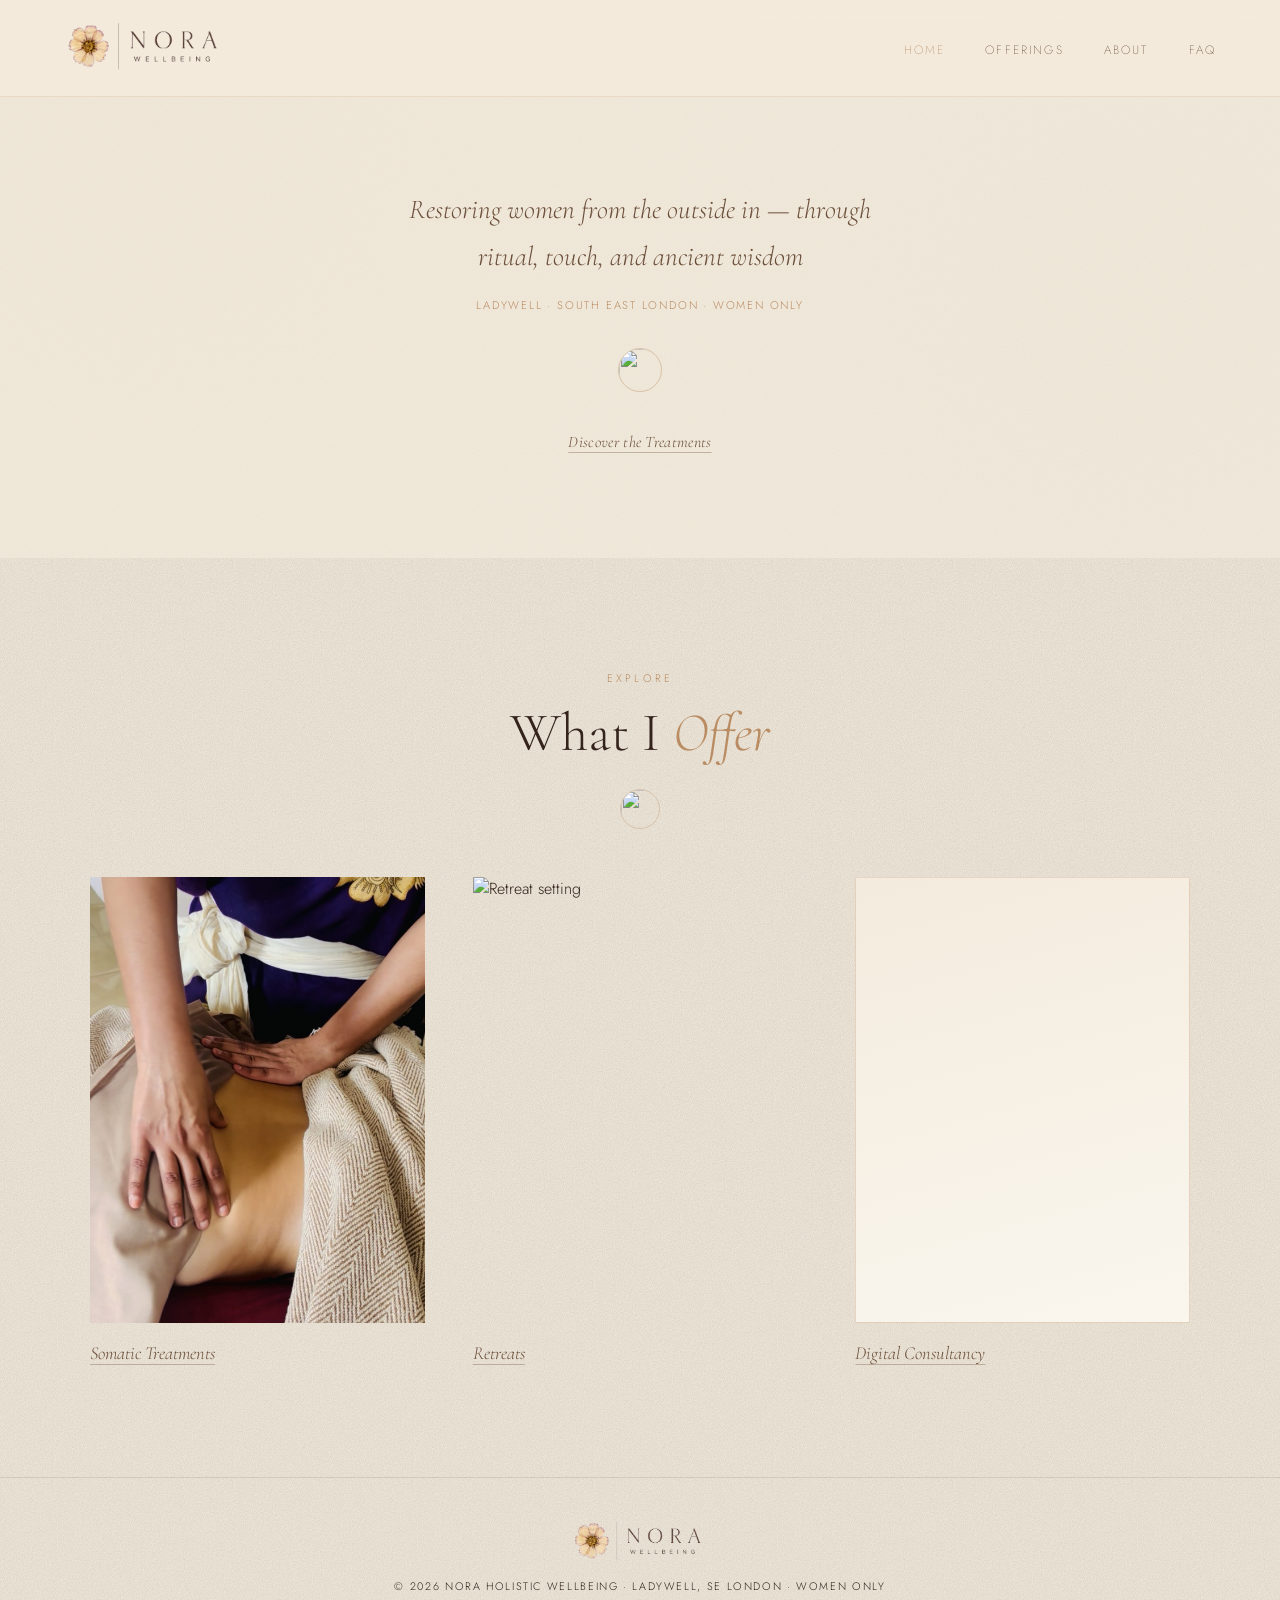
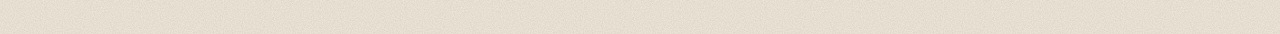
==== commit e88b2d3b: "Update offer links in index.html Removed 'Coming soon' tags from links." ====
--- a/index.html
+++ b/index.html
@@ -72,11 +72,11 @@
     </div>
     <div class="offer-tile">
       <img src="yoga.jpg" alt="Retreat setting" loading="lazy"/>
-      <a href="retreats.html" class="offer-link">Retreats <span class="tag">Coming soon</span></a>
+      <a href="retreats.html" class="offer-link">Retreats </a>
     </div>
     <div class="offer-tile offer-tile-placeholder">
       <div class="offer-tile-placeholder-inner" aria-hidden="true"></div>
-      <a href="digital-consultancy.html" class="offer-link">Digital Consultancy <span class="tag">Coming soon</span></a>
+      <a href="digital-consultancy.html" class="offer-link">Digital Consultancy </a>
     </div>
   </div>
 </section>
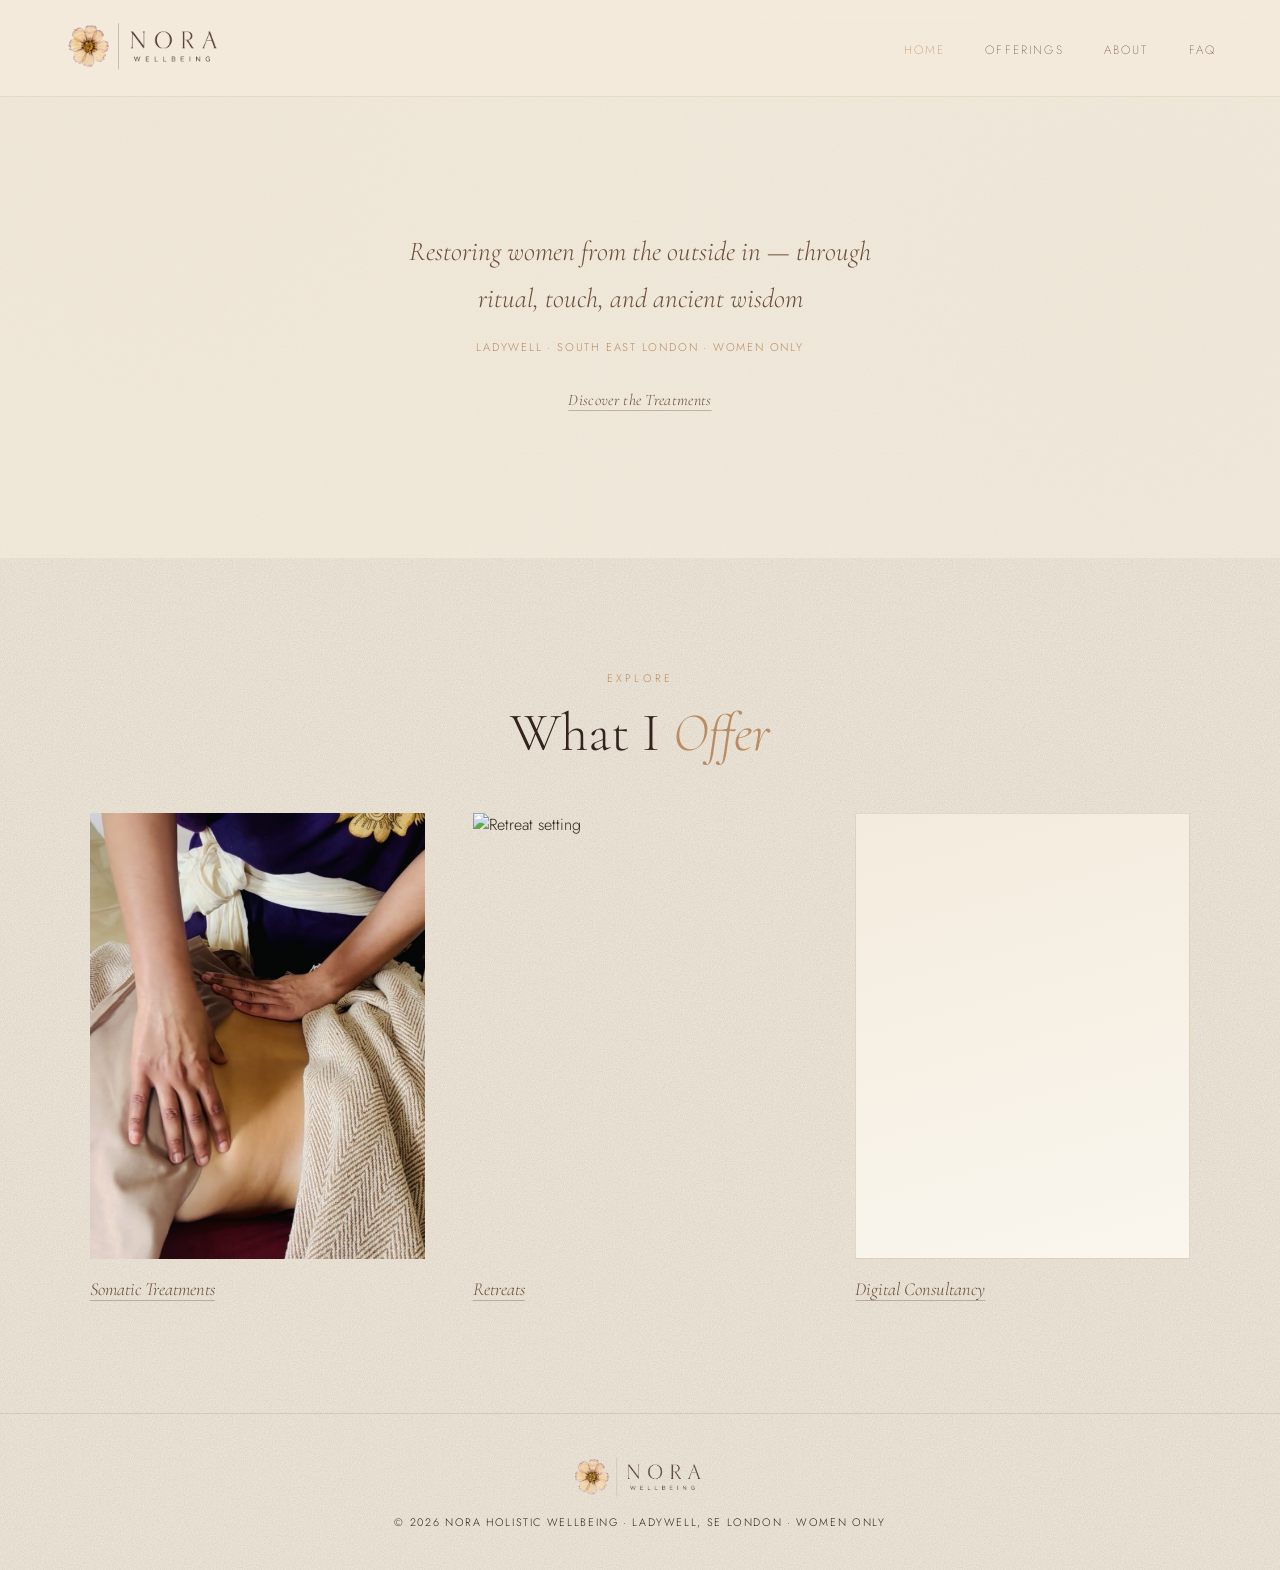
==== commit c46c9744: "Remove unused image elements from index.html Removed unnecessary hero-divider and thin-rule images." ====
--- a/index.html
+++ b/index.html
@@ -54,7 +54,7 @@
   <div class="hero-content">
     <p class="hero-tagline">Restoring women from the outside in — through ritual, touch, and ancient wisdom</p>
     <p class="hero-sub">Ladywell · South East London · Women Only</p>
-    <img class="hero-divider" src="flower.png" alt="" aria-hidden="true"/>
+   
     <a href="somatic-treatments.html" class="hero-link">Discover the Treatments</a>
   </div>
 </section>
@@ -63,7 +63,7 @@
   <div class="section-intro reveal" style="margin-bottom: 3rem;">
     <p class="section-label">Explore</p>
     <h2 class="section-heading">What I <em>Offer</em></h2>
-    <img class="thin-rule" src="flower.png" alt="" aria-hidden="true"/>
+
   </div>
   <div class="offer-grid reveal">
     <div class="offer-tile">
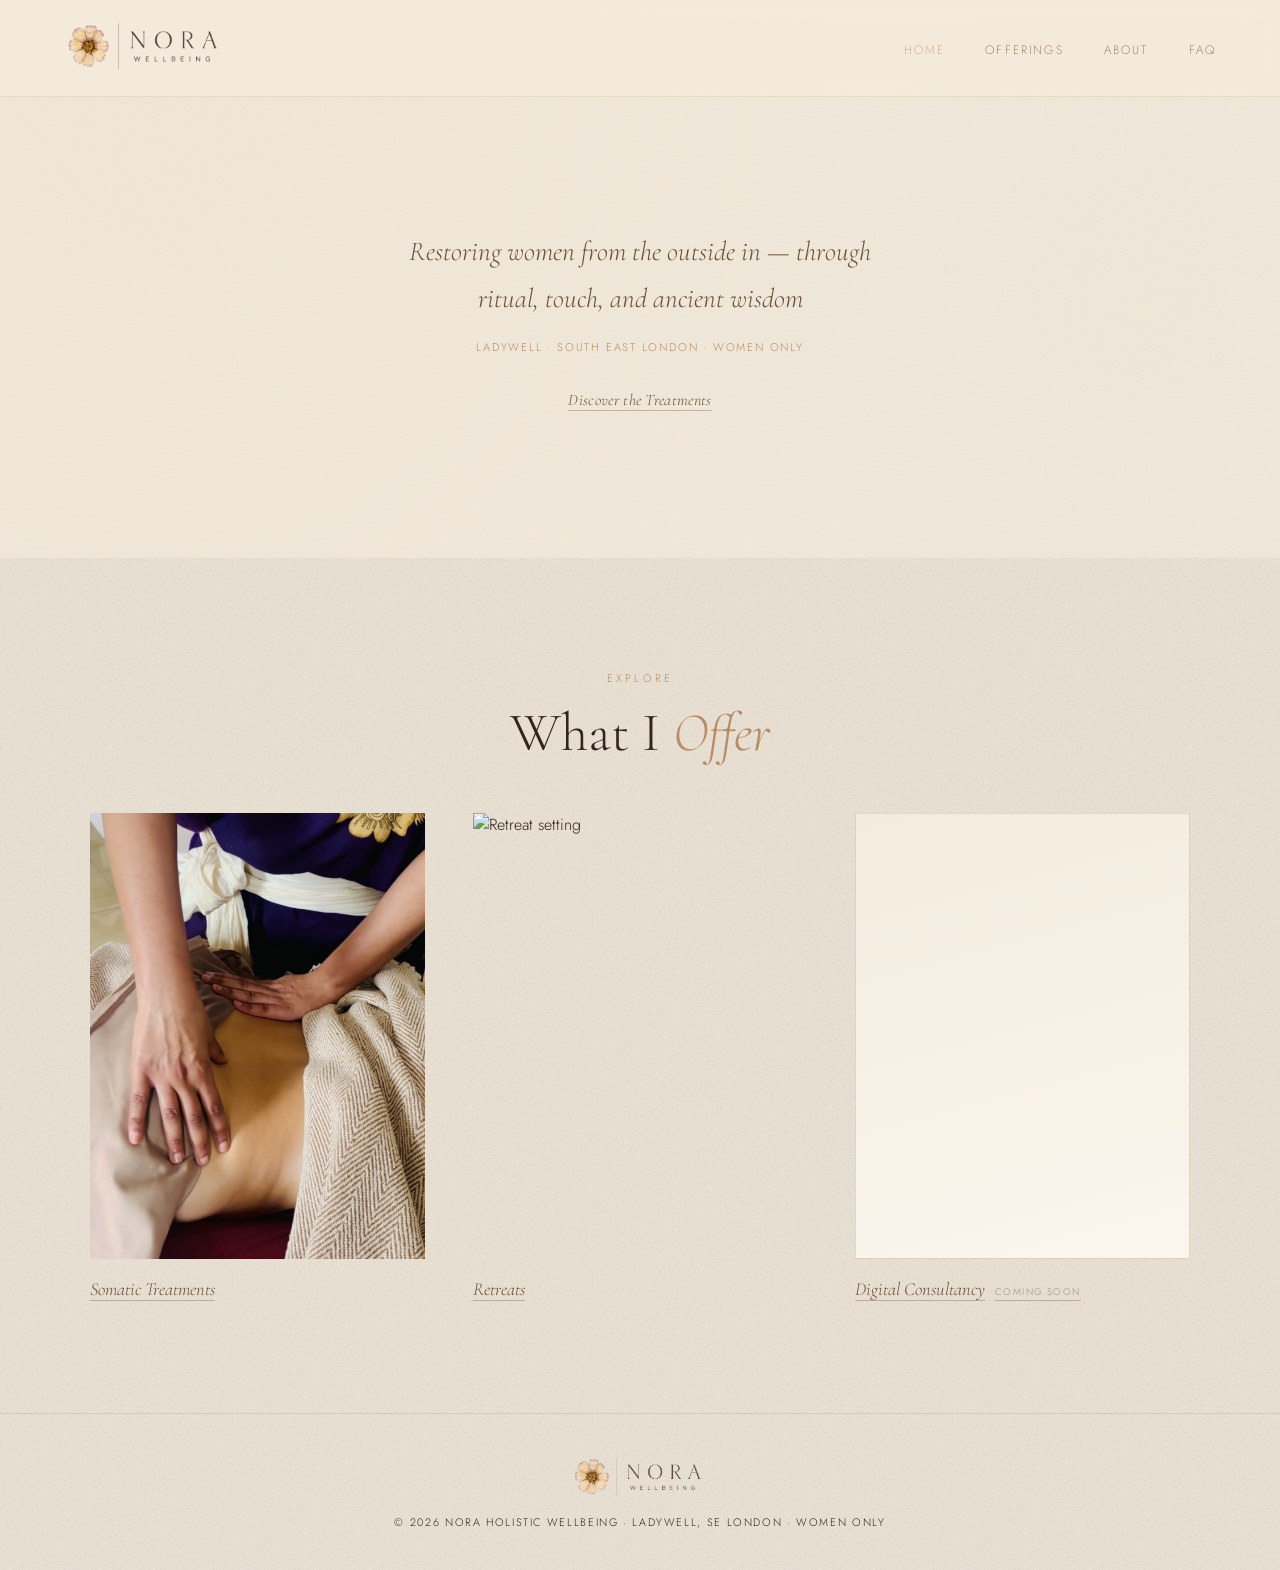
==== commit 60e3a5de: "Add files via upload" ====
--- a/index.html
+++ b/index.html
@@ -38,7 +38,7 @@
   <ul class="nav-links" id="nav-links">
     <li><a href="index.html" aria-current="page">Home</a></li>
     <li class="has-dropdown">
-      <a href="somatic-treatments.html" class="dropdown-trigger">Offerings</a>
+      <button type="button" class="dropdown-trigger" aria-haspopup="true" aria-expanded="false">Offerings</button>
       <div class="dropdown">
         <a href="somatic-treatments.html">Somatic Treatments</a>
         <a href="retreats.html">Retreats</a>
@@ -54,7 +54,6 @@
   <div class="hero-content">
     <p class="hero-tagline">Restoring women from the outside in — through ritual, touch, and ancient wisdom</p>
     <p class="hero-sub">Ladywell · South East London · Women Only</p>
-   
     <a href="somatic-treatments.html" class="hero-link">Discover the Treatments</a>
   </div>
 </section>
@@ -63,7 +62,6 @@
   <div class="section-intro reveal" style="margin-bottom: 3rem;">
     <p class="section-label">Explore</p>
     <h2 class="section-heading">What I <em>Offer</em></h2>
-
   </div>
   <div class="offer-grid reveal">
     <div class="offer-tile">
@@ -72,11 +70,11 @@
     </div>
     <div class="offer-tile">
       <img src="yoga.jpg" alt="Retreat setting" loading="lazy"/>
-      <a href="retreats.html" class="offer-link">Retreats </a>
+      <a href="retreats.html" class="offer-link">Retreats</a>
     </div>
     <div class="offer-tile offer-tile-placeholder">
       <div class="offer-tile-placeholder-inner" aria-hidden="true"></div>
-      <a href="digital-consultancy.html" class="offer-link">Digital Consultancy </a>
+      <a href="digital-consultancy.html" class="offer-link">Digital Consultancy <span class="tag">Coming soon</span></a>
     </div>
   </div>
 </section>
--- a/styles.css
+++ b/styles.css
@@ -37,9 +37,10 @@
 nav { position: fixed; top: 0; left: 0; right: 0; z-index: 100; display: flex; justify-content: space-between; align-items: center; padding: 1.2rem 4rem; background: rgba(243,235,221,0.92); backdrop-filter: blur(8px); border-bottom: 1px solid rgba(196,149,106,0.2); }
 .nav-logo img { height: 52px; width: auto; }
 .nav-links { display: flex; align-items: center; gap: 2.5rem; list-style: none; }
-.nav-links a { text-decoration: none; color: var(--bark); font-family: 'Jost', sans-serif; font-weight: 200; font-size: 0.75rem; letter-spacing: 0.18em; text-transform: uppercase; transition: color 0.3s; }
-.nav-links a:hover { color: var(--clay); }
-.nav-links a[aria-current="page"] { color: var(--clay); }
+.nav-links a, .dropdown-trigger { text-decoration: none; color: var(--bark); font-family: 'Jost', sans-serif; font-weight: 200; font-size: 0.75rem; letter-spacing: 0.18em; text-transform: uppercase; transition: color 0.3s; }
+.nav-links a:hover, .dropdown-trigger:hover { color: var(--clay); }
+.nav-links a[aria-current="page"], .dropdown-trigger[aria-current="page"] { color: var(--clay); }
+.dropdown-trigger { background: none; border: none; padding: 0; margin: 0; cursor: pointer; }
 .hamburger { display: none; background: none; border: none; cursor: pointer; padding: 0.3rem; color: var(--bark); line-height: 0; }
 
 .has-dropdown { position: relative; }
@@ -49,6 +50,7 @@
   min-width: 210px; padding: 8px; border-radius: 3px;
   opacity: 0; pointer-events: none; transition: opacity 0.2s ease, transform 0.2s ease;
 }
+.has-dropdown.expanded .dropdown,
 .has-dropdown:hover .dropdown,
 .has-dropdown:focus-within .dropdown { opacity: 1; pointer-events: auto; transform: translateX(-50%) translateY(0); }
 .dropdown a { display: block; padding: 10px 14px; font-size: 0.72rem; letter-spacing: 0.1em; border-radius: 2px; }
@@ -68,6 +70,29 @@
 .btn:hover { background: var(--bark); color: var(--cream); }
 .btn-clay { border-color: var(--clay); color: var(--clay); }
 .btn-clay:hover { background: var(--clay); color: var(--cream); }
+.btn-fill { background: var(--clay); color: var(--cream); border-color: var(--clay); }
+.btn-fill:hover { background: var(--bark); border-color: var(--bark); color: var(--cream); }
+
+.cta-group { display: flex; flex-wrap: wrap; align-items: center; justify-content: center; gap: 1.4rem; }
+.btn-text { font-family: 'Jost', sans-serif; font-weight: 300; font-size: 0.78rem; letter-spacing: 0.06em; color: var(--warm-grey); text-decoration: underline; text-underline-offset: 4px; text-decoration-color: rgba(154,140,130,0.4); transition: color 0.3s, text-decoration-color 0.3s; }
+.btn-text:hover { color: var(--clay); text-decoration-color: var(--clay); }
+
+.retreat-hero-content .cta-group { margin-top: 1.9rem; justify-content: center; }
+.retreat-hero-content .btn-fill { padding: 0.7rem 2rem; font-size: 0.68rem; animation: none; }
+.retreat-hero-content .btn-text { font-size: 0.72rem; color: rgba(250,246,238,0.75); }
+.retreat-hero-content .btn-text:hover { color: var(--sand); }
+
+.retreat-cta-section { background-color: var(--parchment); background-image: var(--grain); border-top: 1px solid rgba(196,149,106,0.25); }
+.retreat-cta-inline { max-width: 640px; margin: 0 auto; }
+.retreat-cta-heading { font-family: 'Cormorant Garamond', serif; font-style: italic; font-size: 1.35rem; color: var(--bark-dark); margin-bottom: 0.8rem; }
+.retreat-cta-detail { font-size: 0.9rem; line-height: 1.85; color: var(--warm-grey); margin-bottom: 1.5rem; }
+.retreat-cta-subheading { font-family: 'Jost', sans-serif; font-weight: 400; font-size: 0.72rem; letter-spacing: 0.15em; text-transform: uppercase; color: var(--clay); margin-bottom: 0.9rem; }
+.retreat-steps { list-style: none; counter-reset: retreat-step; padding: 0; margin: 0 0 1.6rem; }
+.retreat-steps li { counter-increment: retreat-step; font-size: 0.9rem; line-height: 1.75; color: var(--warm-grey); padding-left: 1.9rem; position: relative; margin-bottom: 0.7rem; }
+.retreat-steps li::before { content: counter(retreat-step); position: absolute; left: 0; top: 0; color: var(--clay); font-family: 'Cormorant Garamond', serif; font-style: italic; font-size: 0.95rem; }
+.retreat-cta-inline .cta-group { justify-content: flex-start; }
+
+#retreat-cta .cta-group { margin-top: 0.5rem; }
 
 /* ---------- Generic sections ---------- */
 
@@ -116,6 +141,81 @@
 
 .coming-soon-note { font-size: 0.9rem; color: var(--warm-grey); max-width: 520px; margin: 0 auto 2.2rem; line-height: 1.9; }
 .coming-soon-image { width: 100%; max-width: 860px; height: 340px; object-fit: cover; display: block; margin: 4rem auto 0; }
+
+/* ---------- Retreats: photo hero + alternating sections + accordion ---------- */
+
+.retreat-hero {
+  min-height: 55vh;
+  display: flex; align-items: center; justify-content: center; text-align: center;
+  position: relative; overflow: hidden;
+  padding: 9rem 2rem 4rem;
+  background-color: var(--bark);
+  background-image: url('retreat-banner.jpg'); background-size: cover; background-position: center 55%;
+}
+.retreat-hero::before { content: ''; position: absolute; inset: 0; background: rgba(51,35,26,0.55); }
+.retreat-hero-content { position: relative; z-index: 1; max-width: 620px; }
+.retreat-hero .section-label { color: var(--sand); }
+.retreat-hero h1 { font-family: 'Cormorant Garamond', serif; font-weight: 300; font-style: italic; font-size: clamp(2.3rem, 5vw, 3.4rem); line-height: 1.15; color: var(--cream); margin-bottom: 0.9rem; }
+.retreat-hero-sub { font-family: 'Cormorant Garamond', serif; font-style: italic; font-size: 1.05rem; color: var(--sand); margin-bottom: 1.3rem; }
+.retreat-hero-lede { font-size: 0.92rem; color: rgba(250,246,238,0.85); line-height: 1.85; max-width: 440px; margin: 0 auto; }
+
+.retreat-block { background-color: var(--parchment); background-image: var(--grain); }
+.retreat-block-inner { max-width: 1080px; margin: 0 auto; display: grid; grid-template-columns: 1fr 1fr; gap: 4.5rem; align-items: start; }
+.retreat-block-text .section-label { margin-bottom: 0.8rem; }
+.retreat-block-text h2 { margin-bottom: 1.3rem; }
+.retreat-block-text p { font-size: 0.97rem; line-height: 1.9; color: var(--warm-grey); margin-bottom: 1.1rem; }
+.retreat-block-image, .retreat-placeholder {
+  width: 100%; aspect-ratio: 4 / 5; object-fit: cover; display: block;
+}
+.retreat-block-image {
+  background: linear-gradient(165deg, var(--cream), var(--sand));
+  border: 1px solid rgba(185,140,99,0.3);
+}
+.retreat-block-subtitle { font-family: 'Cormorant Garamond', serif; font-style: italic; font-size: 1.05rem; color: var(--clay); margin-bottom: 1.1rem; }
+.retreat-list { list-style: none; padding: 0; margin: 0 0 1.1rem; }
+.retreat-list li { font-size: 0.95rem; line-height: 1.75; color: var(--warm-grey); padding-left: 1.3rem; position: relative; margin-bottom: 0.6rem; }
+.retreat-list li::before { content: '—'; position: absolute; left: 0; color: var(--clay); }
+.retreat-placeholder {
+  background: linear-gradient(165deg, var(--cream), var(--sand));
+  border: 1px solid rgba(185,140,99,0.3);
+  display: flex; align-items: center; justify-content: center; text-align: center; padding: 2rem;
+}
+.retreat-placeholder span { font-family: 'Cormorant Garamond', serif; font-style: italic; color: var(--warm-grey); font-size: 0.9rem; line-height: 1.6; }
+
+.retreat-note { font-size: 0.85rem; font-style: italic; color: var(--warm-grey); border-left: 2px solid var(--sand); padding-left: 14px; margin-top: 1.8rem; line-height: 1.7; }
+
+.text-collapse { max-height: 230px; overflow: hidden; position: relative; transition: max-height 0.5s ease; }
+.text-collapse.expanded { max-height: 2000px; }
+.text-collapse::after { content: ''; position: absolute; left: 0; right: 0; bottom: 0; height: 64px; background: linear-gradient(to bottom, rgba(243,235,221,0), var(--parchment)); pointer-events: none; transition: opacity 0.3s ease; }
+.text-collapse.expanded::after { opacity: 0; }
+.text-collapse-toggle { display: inline-block; margin-top: 0.9rem; font-family: 'Cormorant Garamond', serif; font-style: italic; font-size: 0.95rem; color: var(--bark); background: none; border: none; cursor: pointer; padding: 0; text-decoration: underline; text-underline-offset: 4px; text-decoration-color: rgba(107,79,58,0.35); transition: color 0.3s; }
+.text-collapse-toggle:hover { color: var(--clay); }
+
+.accordion-item { border-bottom: 1px solid rgba(196,149,106,0.2); }
+.accordion-item:first-child { border-top: 1px solid rgba(196,149,106,0.2); }
+.accordion-question { width: 100%; background: none; border: none; cursor: pointer; padding: 1.1rem 0; font-family: 'Cormorant Garamond', serif; font-size: 1.05rem; font-weight: 400; color: var(--bark-dark); display: flex; justify-content: space-between; align-items: center; gap: 1rem; text-align: left; }
+.accordion-question::after { content: '+'; font-size: 1rem; color: var(--clay); flex-shrink: 0; transition: transform 0.35s ease; }
+.accordion-item.open .accordion-question::after { transform: rotate(45deg); }
+.accordion-answer-wrap { max-height: 0; overflow: hidden; transition: max-height 0.4s ease; }
+.accordion-item.open .accordion-answer-wrap { max-height: 300px; }
+.accordion-answer { font-size: 0.9rem; line-height: 1.8; color: var(--warm-grey); padding-bottom: 1.1rem; }
+
+.retreat-gallery { background-color: var(--parchment); background-image: var(--grain); }
+.retreat-gallery-grid { display: grid; grid-template-columns: repeat(3, 1fr); gap: 1.5rem; max-width: 1080px; margin: 0 auto; }
+.retreat-gallery-grid img, .retreat-gallery-placeholder { width: 100%; aspect-ratio: 3 / 4; object-fit: cover; display: block; }
+.retreat-gallery-placeholder {
+  background: linear-gradient(165deg, var(--cream), var(--sand));
+  border: 1px solid rgba(185,140,99,0.3);
+  display: flex; align-items: center; justify-content: center; text-align: center; padding: 1rem;
+}
+.retreat-gallery-placeholder span { font-family: 'Cormorant Garamond', serif; font-style: italic; color: var(--warm-grey); font-size: 0.82rem; }
+
+@media (max-width: 768px) {
+  .retreat-hero { padding: 8rem 1.5rem 3rem; }
+  .retreat-block-inner { grid-template-columns: 1fr; gap: 2.5rem; }
+  .retreat-block-image, .retreat-placeholder { aspect-ratio: 4 / 3; }
+  .retreat-gallery-grid { grid-template-columns: 1fr; }
+}
 
 /* ---------- Treatments ---------- */
 
@@ -238,7 +338,7 @@
   }
   .nav-links.open { display: flex; }
   .nav-links > li { border-bottom: 1px solid rgba(196,149,106,0.1); }
-  .nav-links a { display: block; padding: 1rem 1.5rem; font-size: 0.72rem; }
+  .nav-links a, .dropdown-trigger { display: block; width: 100%; text-align: left; padding: 1rem 1.5rem; font-size: 0.72rem; }
   .dropdown {
     position: static;
     transform: none;
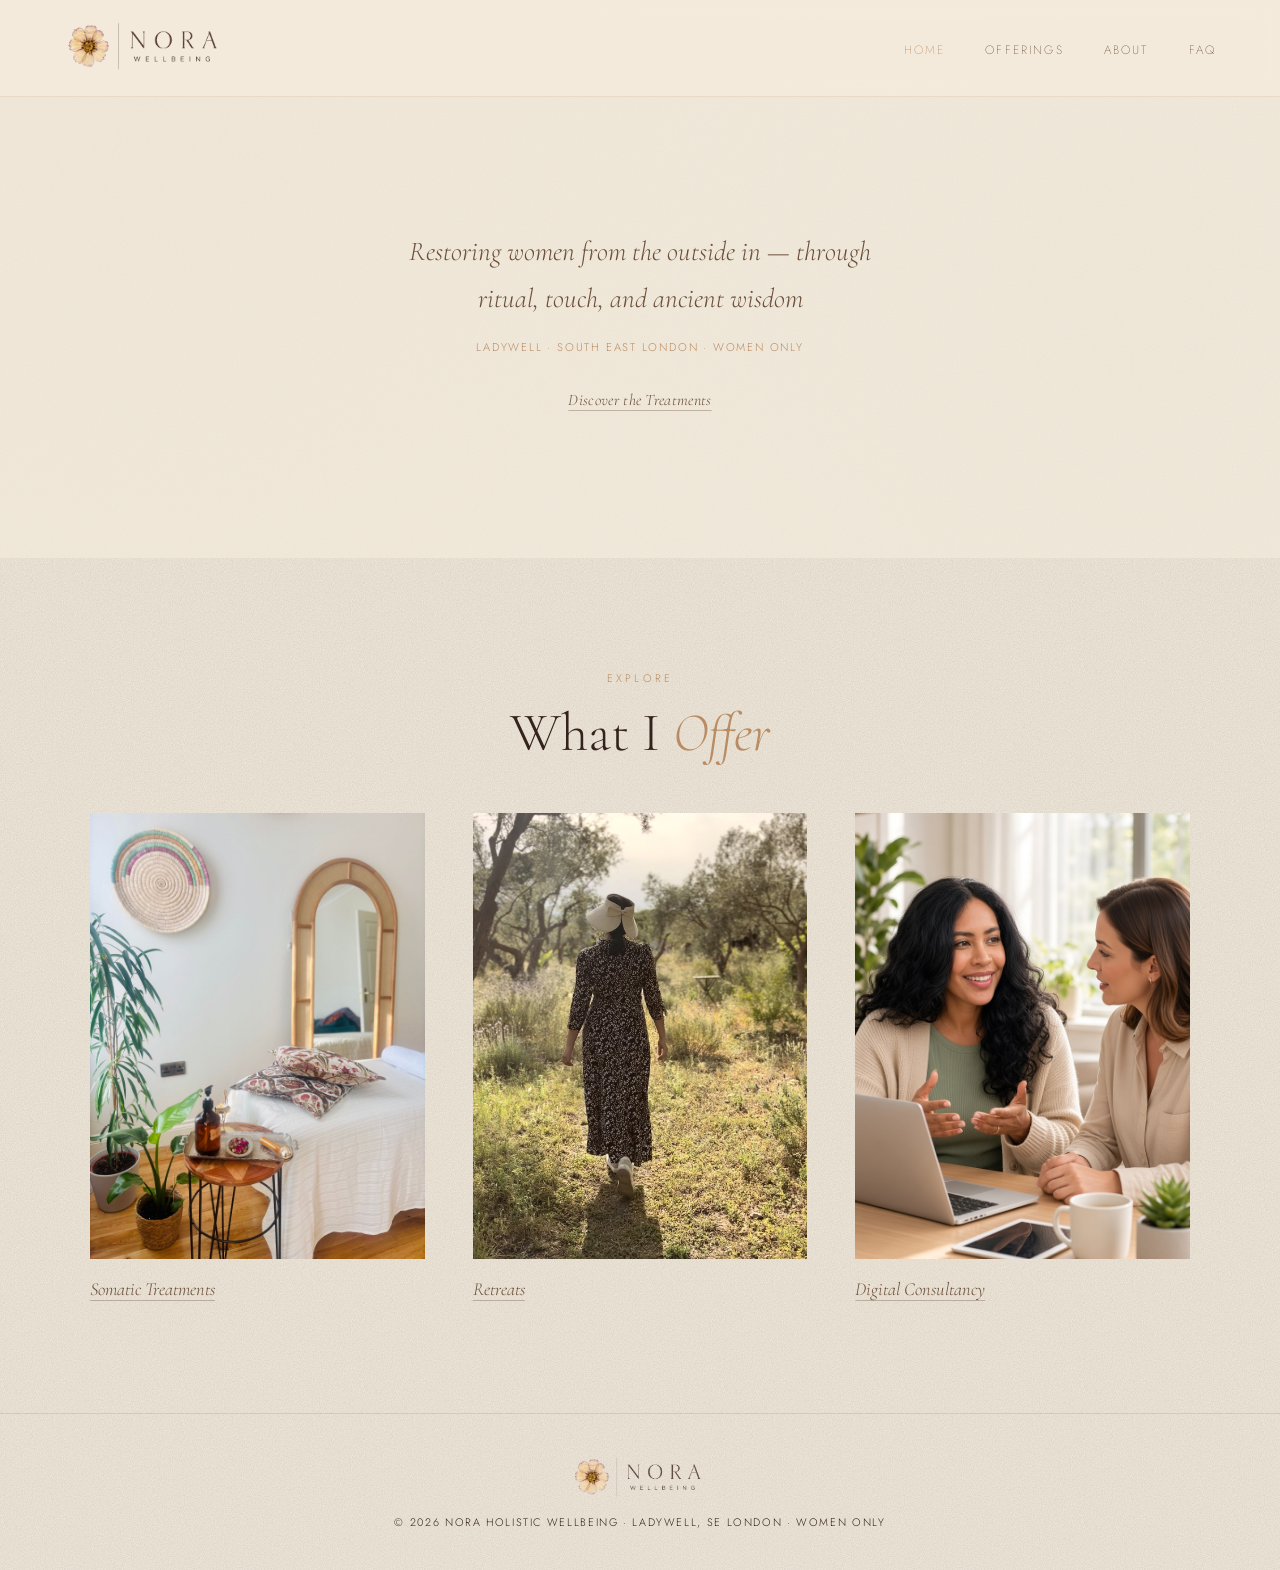
==== commit 5f8448ed: "Home page: new photos for offer boxes, drop 'Coming soon' on Digital Consultancy Co-Authored-By: Cla" ====
--- a/index.html
+++ b/index.html
@@ -65,16 +65,16 @@
   </div>
   <div class="offer-grid reveal">
     <div class="offer-tile">
-      <img src="womb_hero.jpg" alt="Somatic bodywork session" loading="lazy"/>
+      <img src="treatment-room.jpg" alt="Treatment table with rose buds and oil in a calm, plant-filled room" loading="lazy"/>
       <a href="somatic-treatments.html" class="offer-link">Somatic Treatments</a>
     </div>
     <div class="offer-tile">
-      <img src="yoga.jpg" alt="Retreat setting" loading="lazy"/>
+      <img src="IMG_9309.JPG" alt="Walking through an olive grove" loading="lazy"/>
       <a href="retreats.html" class="offer-link">Retreats</a>
     </div>
-    <div class="offer-tile offer-tile-placeholder">
-      <div class="offer-tile-placeholder-inner" aria-hidden="true"></div>
-      <a href="digital-consultancy.html" class="offer-link">Digital Consultancy <span class="tag">Coming soon</span></a>
+    <div class="offer-tile">
+      <img src="digital-consultancy.jpg" alt="Digital consultancy session at a laptop" loading="lazy"/>
+      <a href="digital-consultancy.html" class="offer-link">Digital Consultancy</a>
     </div>
   </div>
 </section>
--- a/styles.css
+++ b/styles.css
@@ -119,6 +119,13 @@
 .about-image-caption-sub { font-family: 'Jost', sans-serif; font-style: normal; font-size: 0.7rem; letter-spacing: 0.18em; text-transform: uppercase; color: var(--clay); margin-top: 0.8rem; }
 .location-tag { display: inline-flex; align-items: center; gap: 0.5rem; font-size: 0.72rem; letter-spacing: 0.12em; text-transform: uppercase; color: var(--moss); margin-top: 2rem; }
 .location-tag::before { content: '◎'; font-size: 0.8rem; }
+.about-lede { font-family: 'Cormorant Garamond', serif; font-style: italic; font-size: 1.2rem; color: var(--bark); line-height: 1.7; margin-bottom: 1.5rem; }
+.about-offer { margin-bottom: 1.7rem; padding-left: 1.1rem; border-left: 2px solid var(--sand); }
+.about-offer-title { font-family: 'Cormorant Garamond', serif; font-style: italic; font-weight: 400; font-size: 1.15rem; color: var(--clay); margin-bottom: 0.5rem; }
+.about-offer p { margin-bottom: 0; }
+.about-cta-line { font-size: 0.97rem; color: var(--warm-grey); }
+.about-cta-line a { color: var(--bark); }
+
 .about-contact-links { margin-top: 1.5rem; display: flex; flex-direction: column; gap: 0.5rem; }
 .about-contact-links a { display: inline-flex; align-items: center; gap: 0.5rem; color: var(--clay); text-decoration: none; font-size: 0.8rem; letter-spacing: 0.08em; transition: color 0.3s; }
 .about-contact-links a:hover { color: var(--bark); }
@@ -197,7 +204,7 @@
 .accordion-question::after { content: '+'; font-size: 1rem; color: var(--clay); flex-shrink: 0; transition: transform 0.35s ease; }
 .accordion-item.open .accordion-question::after { transform: rotate(45deg); }
 .accordion-answer-wrap { max-height: 0; overflow: hidden; transition: max-height 0.4s ease; }
-.accordion-item.open .accordion-answer-wrap { max-height: 300px; }
+.accordion-item.open .accordion-answer-wrap { max-height: 700px; }
 .accordion-answer { font-size: 0.9rem; line-height: 1.8; color: var(--warm-grey); padding-bottom: 1.1rem; }
 
 .retreat-gallery { background-color: var(--parchment); background-image: var(--grain); }
@@ -224,9 +231,28 @@
 .rituals-image-banner { width: 100%; height: 380px; object-fit: cover; object-position: center 40%; display: block; margin-bottom: 4rem; }
 .treatment-menu { padding: 2.5rem 0; margin-bottom: 5rem; border-top: 1px solid rgba(196,149,106,0.25); border-bottom: 1px solid rgba(196,149,106,0.25); }
 .treatment-menu-title { font-family: 'Jost', sans-serif; font-weight: 300; font-size: 0.68rem; letter-spacing: 0.28em; text-transform: uppercase; color: var(--clay); margin-bottom: 2rem; text-align: center; }
-.treatment-menu-grid { display: grid; grid-template-columns: repeat(auto-fit, minmax(220px, 1fr)); gap: 1rem 2.5rem; }
-.treatment-menu-item a { color: var(--bark-dark); text-decoration: underline; text-underline-offset: 5px; text-decoration-color: rgba(107,79,58,0.35); text-transform: none; letter-spacing: 0.01em; font-family: 'Cormorant Garamond', serif; font-style: italic; font-size: 1.05rem; line-height: 1.6; transition: color 0.3s, text-decoration-color 0.3s; }
-.treatment-menu-item a:hover { color: var(--clay); text-decoration-color: var(--clay); }
+.treatment-menu-grid { display: grid; grid-template-columns: repeat(auto-fit, minmax(200px, 1fr)); gap: 1.5rem; max-width: 820px; margin: 0 auto; }
+.treatment-menu-item a {
+  display: block;
+  padding: 2rem 1.5rem;
+  border: 1px solid rgba(196,149,106,0.35);
+  background: linear-gradient(165deg, var(--cream), var(--parchment));
+  text-align: center;
+  text-decoration: none;
+  color: var(--bark-dark);
+  font-family: 'Cormorant Garamond', serif;
+  font-style: italic;
+  font-size: 1.15rem;
+  line-height: 1.5;
+  transition: border-color 0.3s, transform 0.3s, box-shadow 0.3s, color 0.3s;
+}
+.treatment-menu-item-num { display: block; font-family: 'Jost', sans-serif; font-style: normal; font-size: 0.62rem; letter-spacing: 0.25em; text-transform: uppercase; color: var(--clay); margin-bottom: 0.8rem; }
+.treatment-menu-item a:hover {
+  border-color: var(--clay);
+  color: var(--clay);
+  transform: translateY(-4px);
+  box-shadow: 0 10px 24px rgba(107,79,58,0.12);
+}
 
 .portrait-layout { display: grid; grid-template-columns: 2fr 3fr; gap: 3rem; align-items: start; margin-bottom: 2rem; }
 .portrait-col { position: sticky; top: 120px; }
@@ -279,6 +305,19 @@
 .package-item:last-child { border-bottom: none; }
 .section-sub-heading { font-family: 'Cormorant Garamond', serif; font-weight: 300; font-size: clamp(1.6rem, 3vw, 2.4rem); color: var(--bark-dark); margin: 5rem 0 3rem; padding-top: 4rem; border-top: 1px solid rgba(196,149,106,0.2); }
 .section-sub-heading em { font-style: italic; color: var(--clay); }
+
+.facials-intro { max-width: 640px; margin: 0 auto 4rem; text-align: center; font-size: 0.95rem; line-height: 1.9; color: var(--warm-grey); }
+
+.create-your-own { max-width: 680px; margin: 1rem auto 4rem; text-align: center; padding: 2.2rem 2.5rem; border: 1px solid rgba(196,149,106,0.3); background: linear-gradient(165deg, var(--cream), var(--parchment)); }
+.create-your-own-title { font-family: 'Cormorant Garamond', serif; font-style: italic; font-size: 1.3rem; color: var(--bark-dark); margin-bottom: 0.9rem; }
+.create-your-own p { font-size: 0.9rem; line-height: 1.85; color: var(--warm-grey); }
+
+.price-lists-grid { display: grid; grid-template-columns: 1fr 1fr; gap: 2rem; max-width: 780px; margin: 0 auto; }
+.price-list { border: 1px solid rgba(196,149,106,0.3); padding: 1.6rem 1.8rem; }
+.price-list-title { font-size: 0.65rem; letter-spacing: 0.2em; text-transform: uppercase; color: var(--clay); margin-bottom: 1rem; }
+.price-list-item { font-size: 0.88rem; color: var(--bark-dark); padding: 0.5rem 0; border-bottom: 1px solid rgba(196,149,106,0.15); display: flex; justify-content: space-between; gap: 1rem; }
+.price-list-item:last-child { border-bottom: none; }
+.price-list-item span:last-child { color: var(--clay); flex-shrink: 0; }
 
 /* ---------- FAQ ---------- */
 
@@ -372,4 +411,17 @@
   .treatment-menu-grid { grid-template-columns: 1fr 1fr; }
   .rituals-image-banner { height: 220px; }
   .coming-soon-image { height: 220px; }
-}
+  .price-lists-grid { grid-template-columns: 1fr; }
+  .create-your-own { padding: 1.8rem; }
+}
+
+/* ── VENUE GALLERY ── */
+.venue-gallery { background-color: var(--cream); padding-left: 0; padding-right: 0; }
+.venue-gallery .section-intro { margin-bottom: 3rem; padding: 0 2rem; }
+.venue-strip { display: flex; gap: 1rem; overflow-x: auto; scroll-snap-type: x mandatory; padding: 0 2rem 1rem; scrollbar-width: thin; scrollbar-color: var(--sand) transparent; }
+.venue-strip img { height: 420px; width: auto; flex: 0 0 auto; object-fit: cover; scroll-snap-align: center; }
+.venue-strip img.venue-landscape { aspect-ratio: 4 / 3; }
+@media (max-width: 768px) {
+  .venue-strip { padding: 0 1rem 1rem; gap: 0.75rem; }
+  .venue-strip img { height: 260px; }
+}
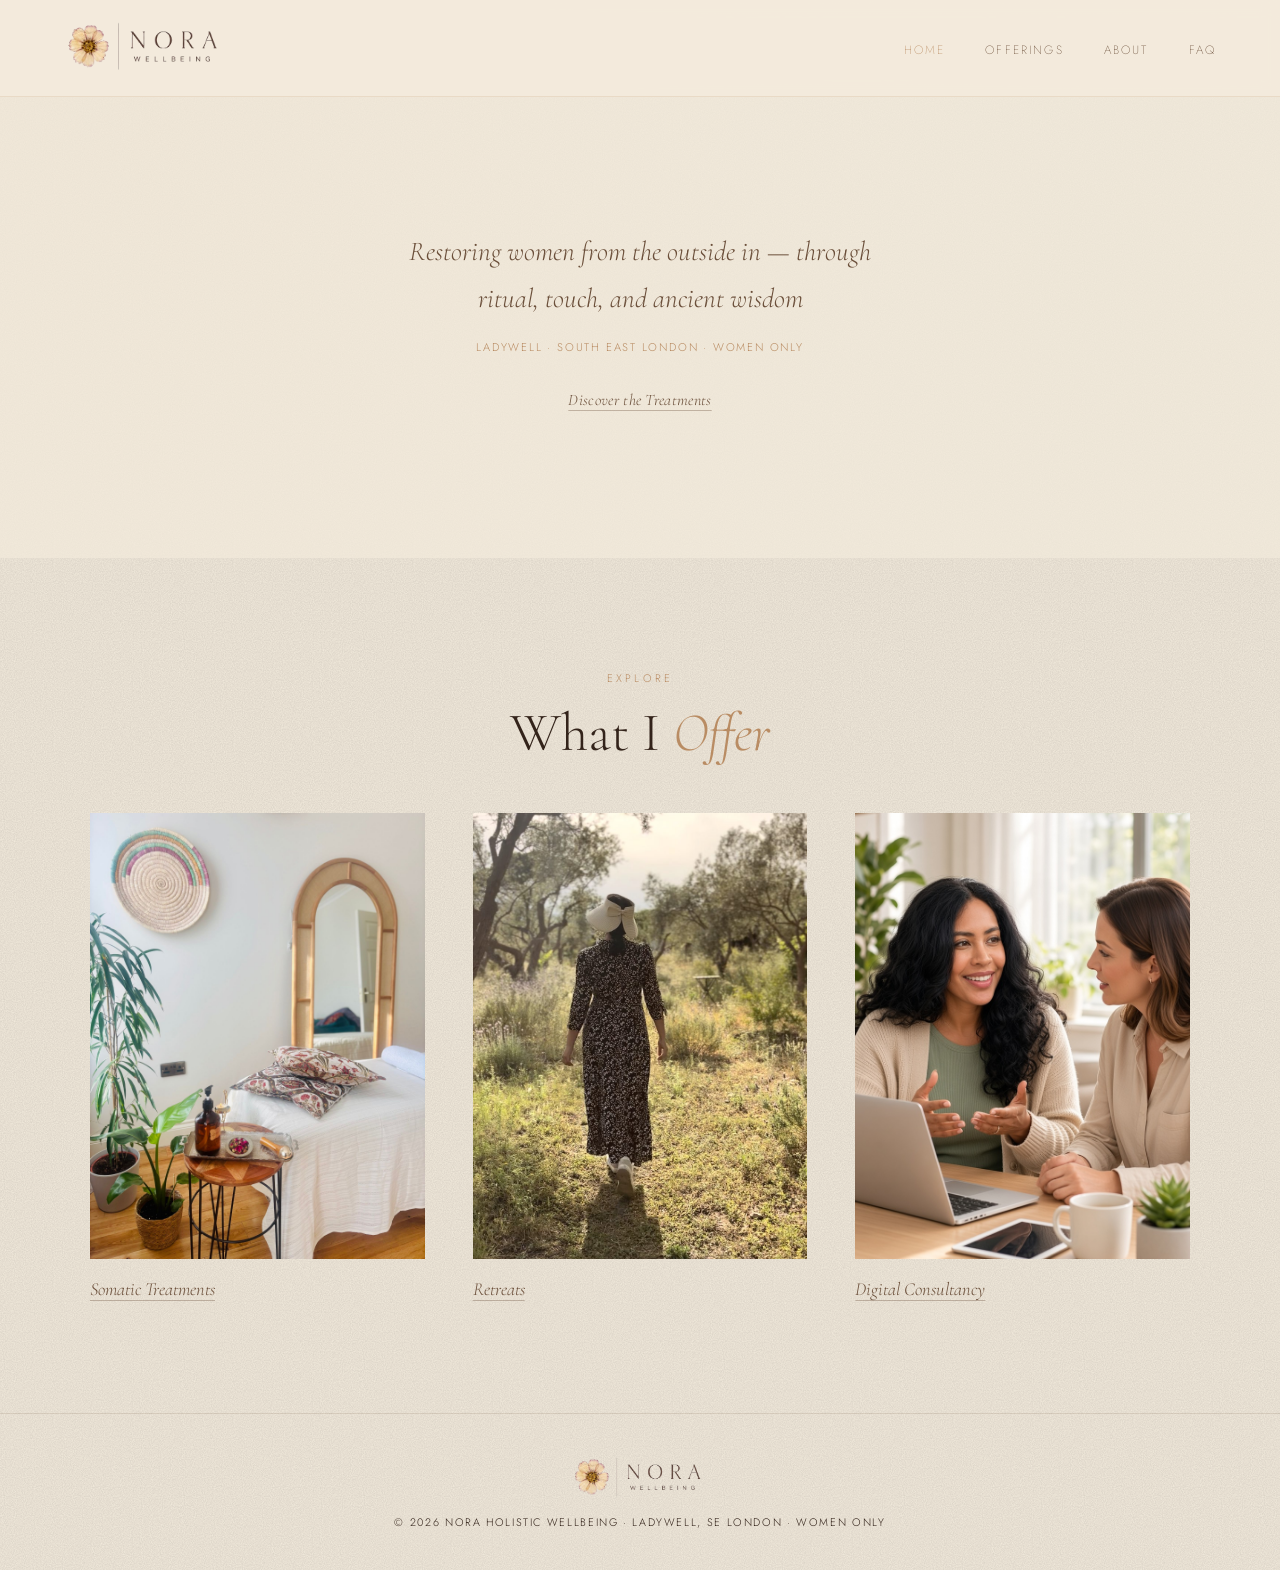
==== commit fb3160db: "Home page: use lighter copy of the olive grove photo in the Retreats box Co-Authored-By: Claude Opus" ====
--- a/index.html
+++ b/index.html
@@ -69,7 +69,7 @@
       <a href="somatic-treatments.html" class="offer-link">Somatic Treatments</a>
     </div>
     <div class="offer-tile">
-      <img src="IMG_9309.JPG" alt="Walking through an olive grove" loading="lazy"/>
+      <img src="olive-grove-walk.jpg" alt="Walking through an olive grove" loading="lazy"/>
       <a href="retreats.html" class="offer-link">Retreats</a>
     </div>
     <div class="offer-tile">
